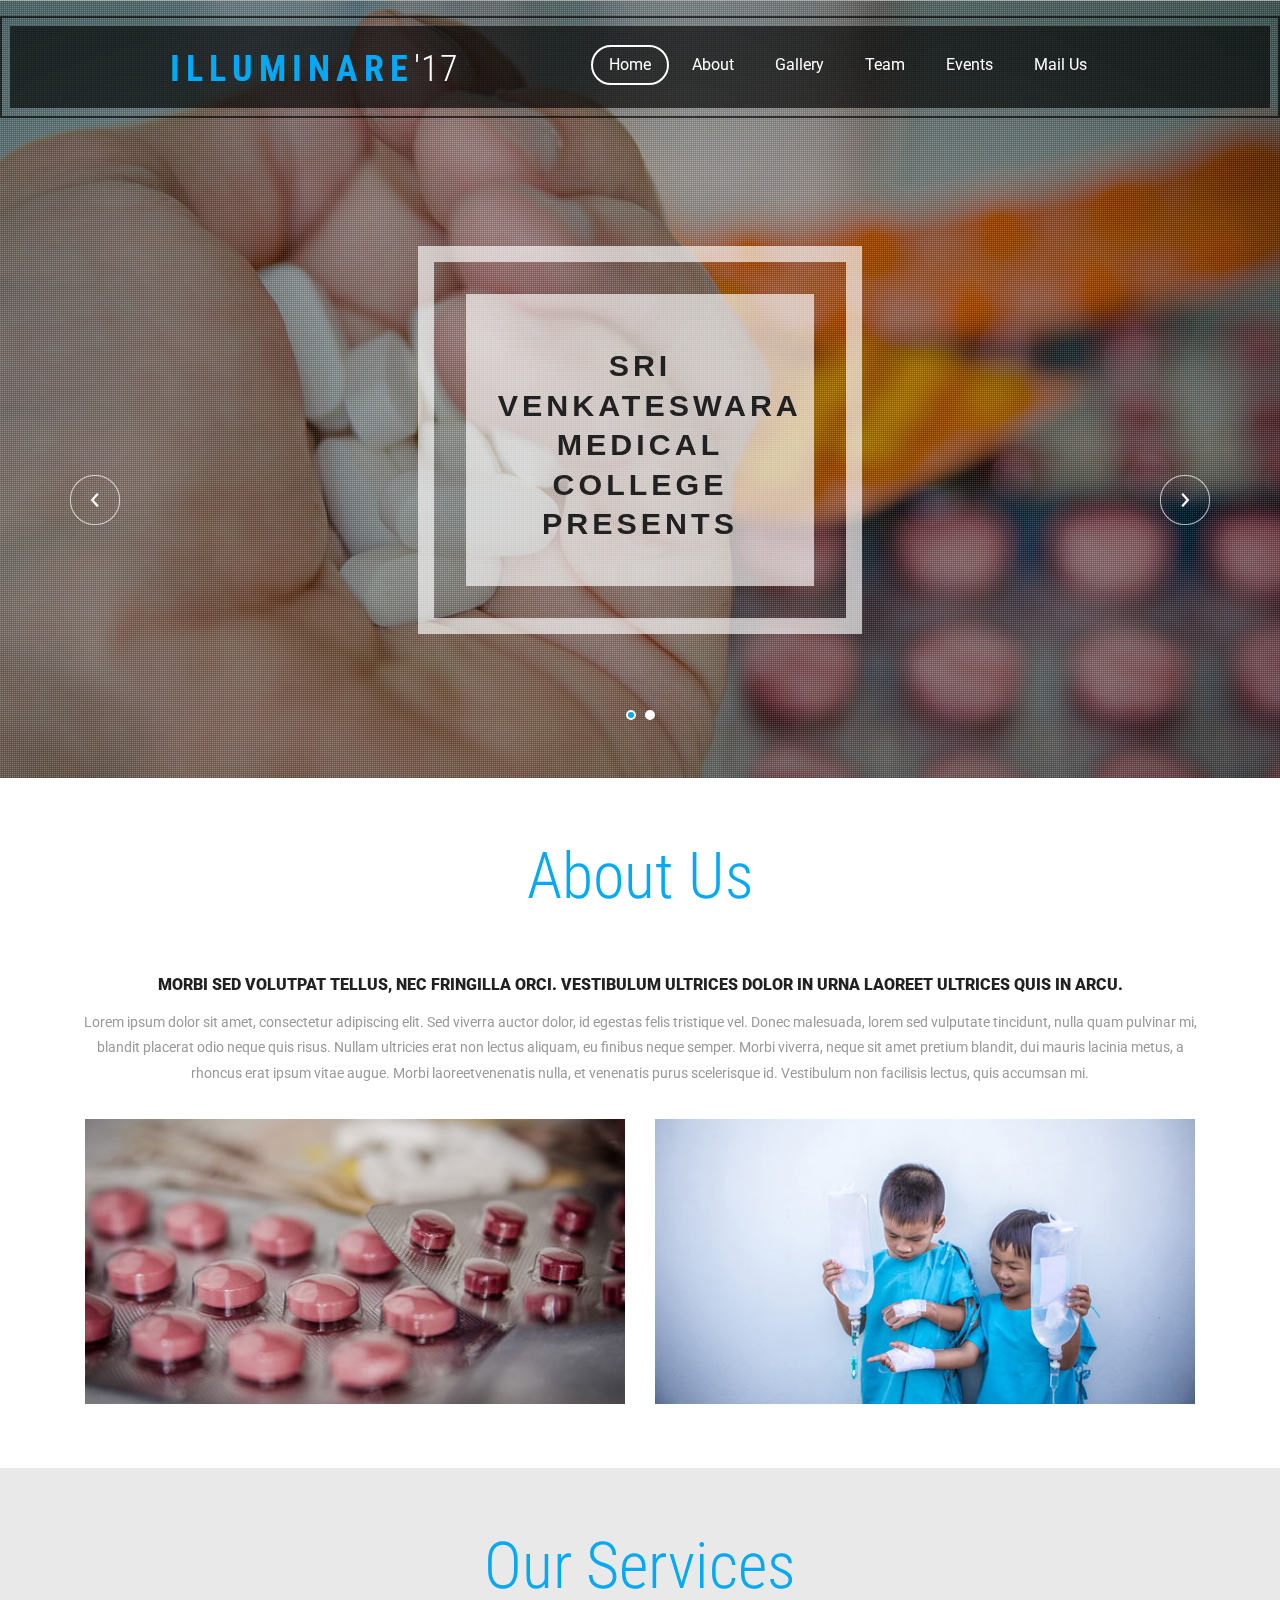
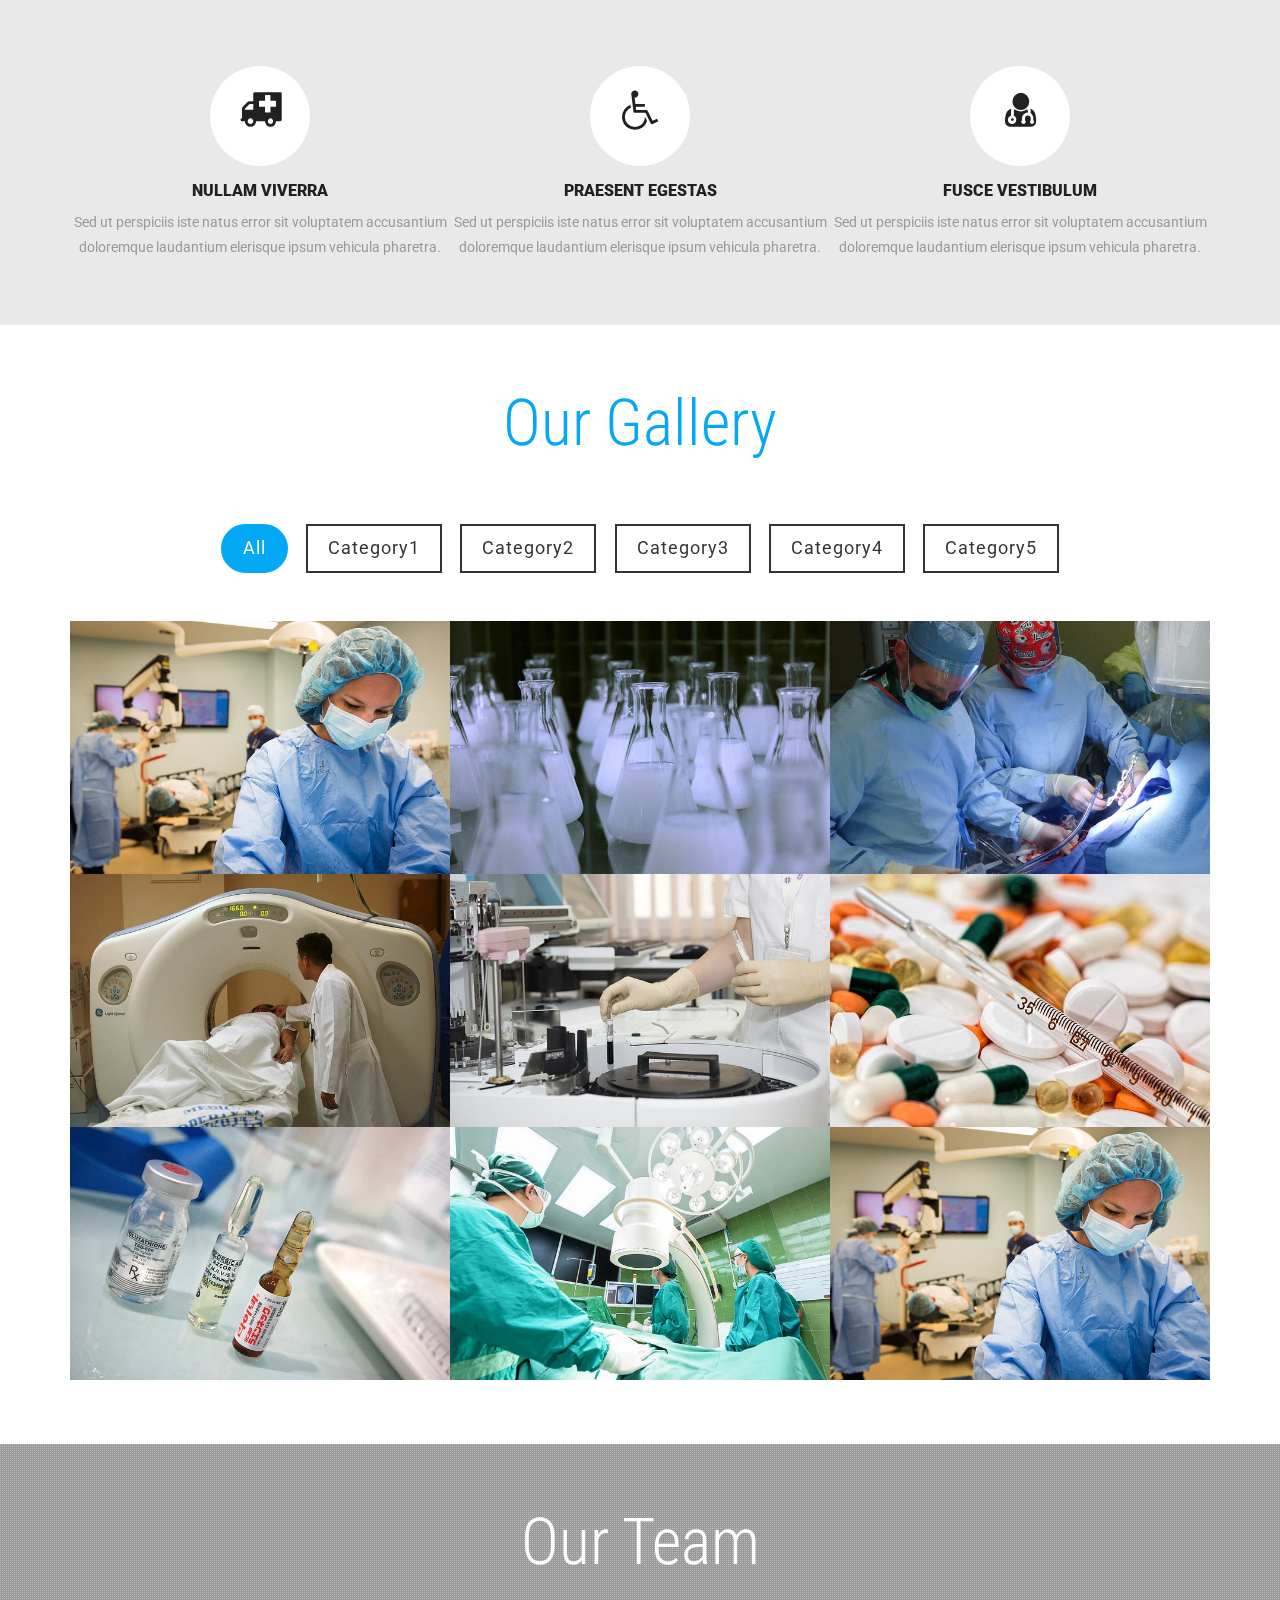
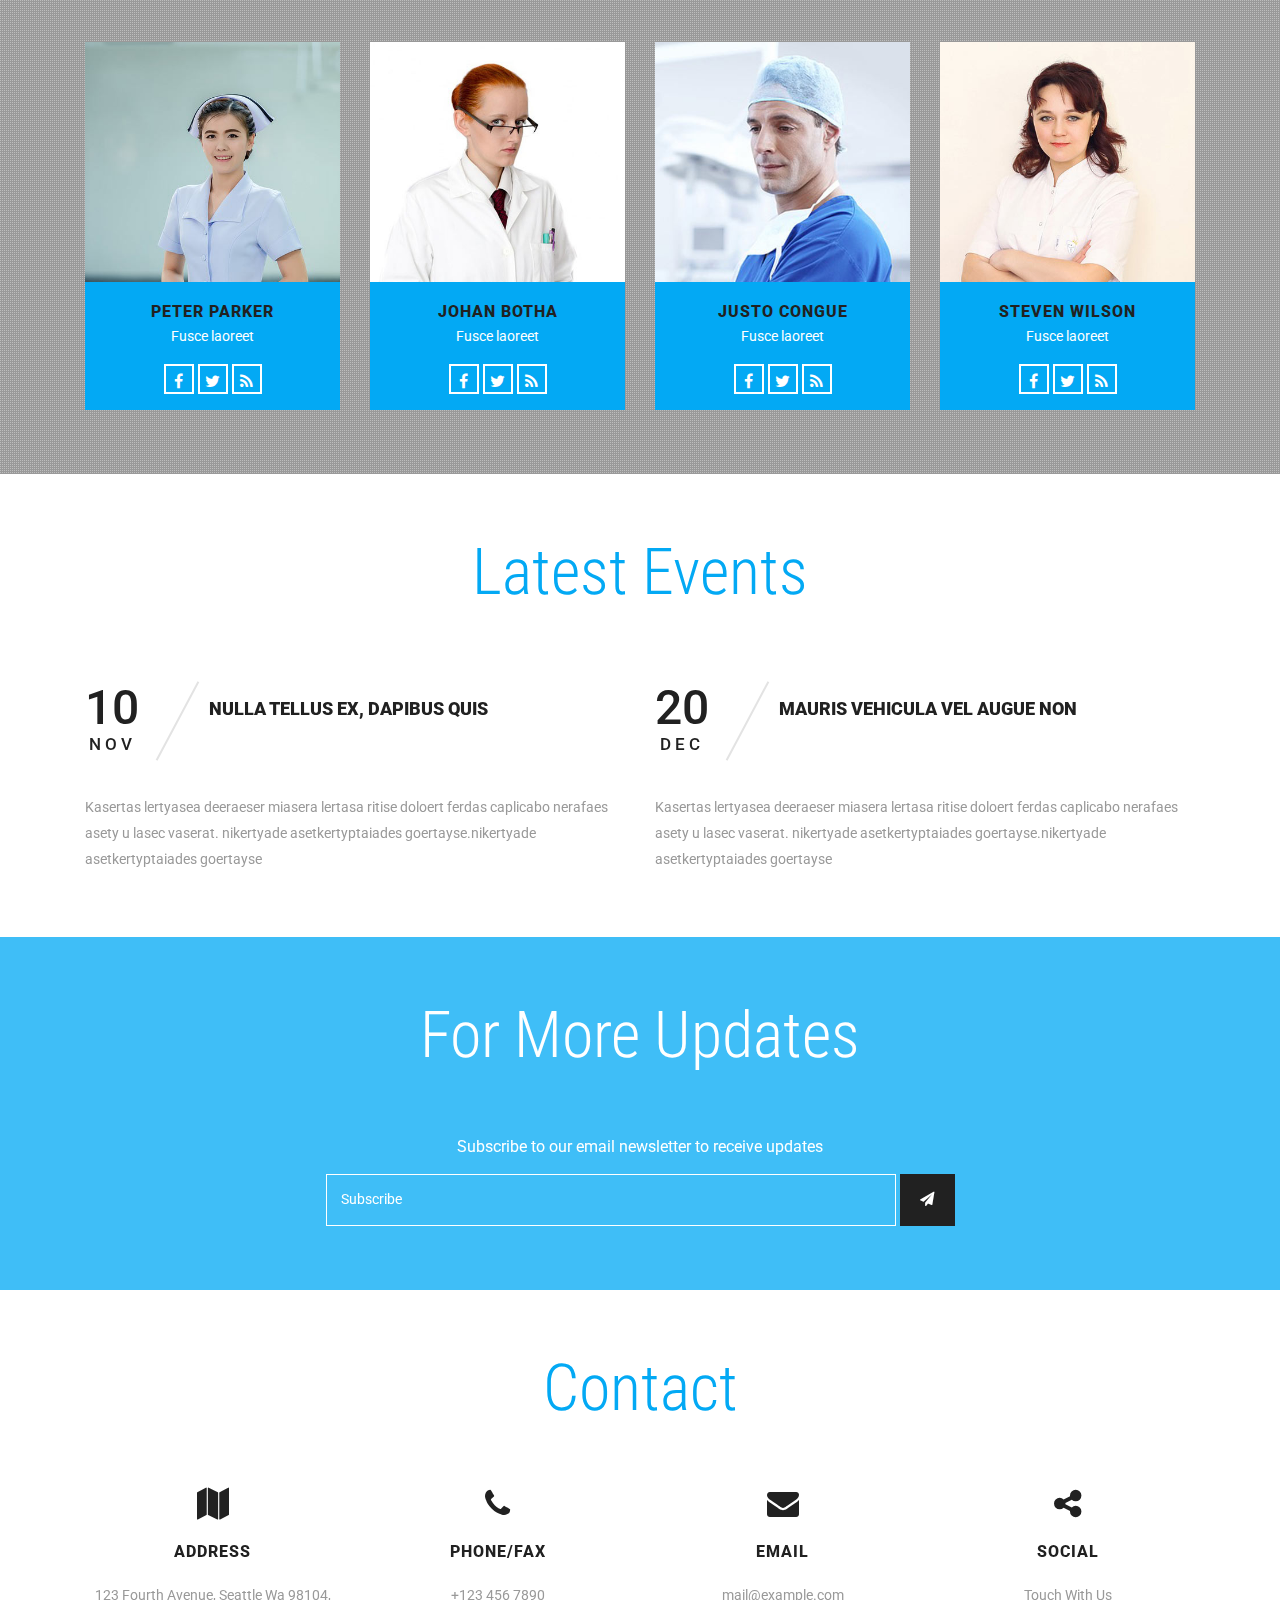
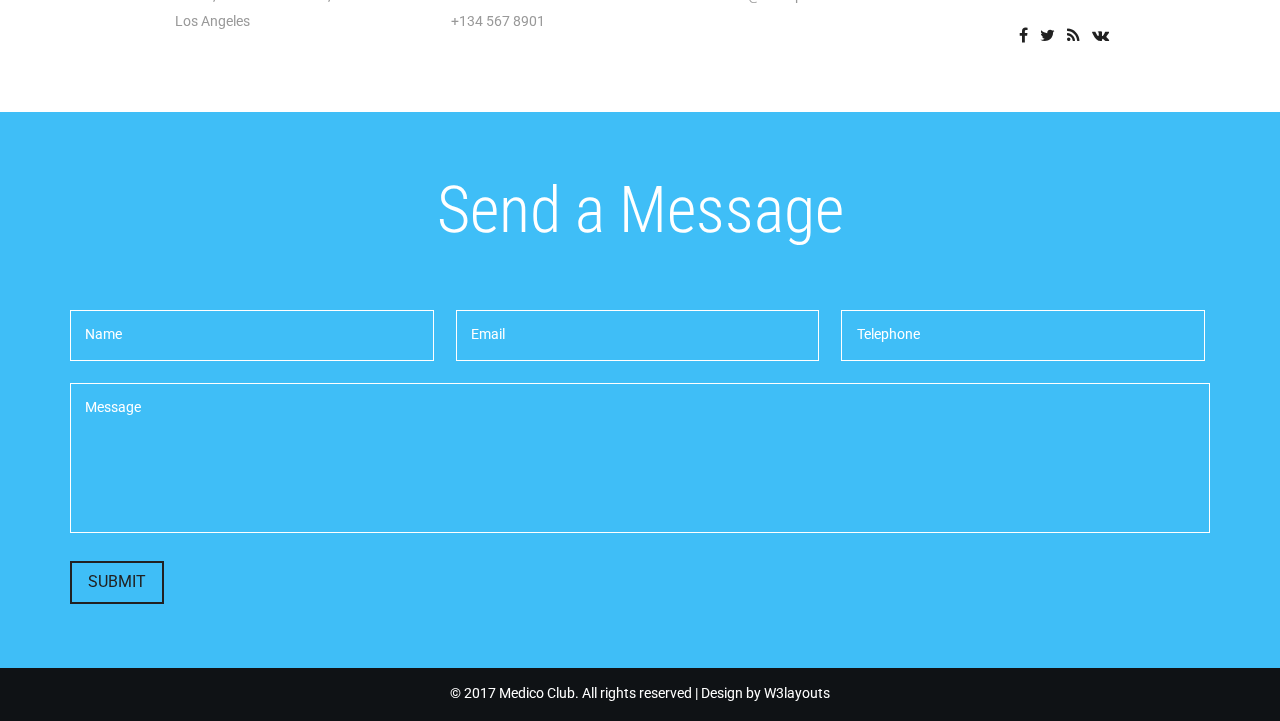
==== web/index.html @ c6ee00f0 "illuminare'17" ====
<!--A Design by W3layouts
Author: W3layout
Author URL: http://w3layouts.com
License: Creative Commons Attribution 3.0 Unported
License URL: http://creativecommons.org/licenses/by/3.0/
-->
<!DOCTYPE html>
<html lang="en">
<head>
<title>ILLUMINARE'17</title>
<meta name="viewport" content="width=device-width, initial-scale=1">
<meta charset="utf-8">
<meta name="keywords" content="ILLUMINARE'17, Bootstrap Web Templates, Flat Web Templates, Android Compatible web template, 
Smartphone Compatible web template, free webdesigns for Nokia, Samsung, LG, SonyEricsson, Motorola web design" />
<script type="application/x-javascript"> addEventListener("load", function() { setTimeout(hideURLbar, 0); }, false); function hideURLbar(){ window.scrollTo(0,1); } </script>
<!-- bootstrap-css -->
<link href="css/bootstrap.css" rel="stylesheet" type="text/css" media="all" />
<!--// bootstrap-css -->
<!-- css -->
<link rel="stylesheet" href="css/style.css" type="text/css" media="all" />
<!--// css -->
<!-- font-awesome icons -->
<link href="css/font-awesome.css" rel="stylesheet"> 
<!-- //font-awesome icons -->
<!-- portfolio -->	
<link rel="stylesheet" href="css/chocolat.css" type="text/css" media="all">
<!-- //portfolio -->	
<!-- font -->
<link href="//fonts.googleapis.com/css?family=Roboto:100,100i,300,300i,400,400i,500,500i,700,700i,900,900i" rel="stylesheet">
<link href='//fonts.googleapis.com/css?family=Roboto+Condensed:400,700italic,700,400italic,300italic,300' rel='stylesheet' type='text/css'>
<!-- //font -->
<script src="js/jquery-1.11.1.min.js"></script>
<script src="js/bootstrap.js"></script>
<script type="text/javascript">
	jQuery(document).ready(function($) {
		$(".scroll").click(function(event){		
			event.preventDefault();
			$('html,body').animate({scrollTop:$(this.hash).offset().top},1000);
		});
	});
</script> 

<!--[if lt IE 9]>
  <script src="https://oss.maxcdn.com/libs/html5shiv/3.7.0/html5shiv.js"></script>
<![endif]-->
</head>
<body>
	<!-- banner -->
	<div class="banner jarallax">
		<div class="agileinfo-dot">
			<div class="header-top">
				<div class="header">
					<div class="header-top-info">
						<nav class="navbar navbar-default">
							<!-- Brand and toggle get grouped for better mobile display -->
							<div class="navbar-header">
								<button type="button" class="navbar-toggle collapsed" data-toggle="collapse" data-target="#bs-example-navbar-collapse-1">
									<span class="sr-only">Toggle navigation</span>
									<span class="icon-bar"></span>
									<span class="icon-bar"></span>
									<span class="icon-bar"></span>
								</button>
								<div class="agileits-logo">
									<h1><a href="index.html">ILLUMINARE<span>'17</span></a></h1>
								</div>
							</div>

							<!-- Collect the nav links, forms, and other content for toggling -->
							<div class="collapse navbar-collapse nav-wil" id="bs-example-navbar-collapse-1">
								<nav>
									<ul class="nav navbar-nav">
										<li class="active"><a href="index.html">Home</a></li>
										<li><a href="#about" class="scroll">About</a></li>
										<li><a href="#gallery" class="scroll">Gallery</a></li>
										<li><a href="#team" class="scroll">Team</a></li>
										<li><a href="#events" class="scroll">Events</a></li>
										<li><a href="#mail" class="scroll">Mail Us</a></li>
									</ul>
								</nav>
							</div>
							<!-- /.navbar-collapse -->
						</nav>
					</div>
				</div>
			</div>
			<div class="w3layouts-banner-info">
				<div class="container">
					<div class="w3layouts-banner-slider">
						<div class="w3layouts-banner-top-slider">
							<div class="slider">
								<div class="callbacks_container">
									<ul class="rslides callbacks callbacks1" id="slider4">
										<li>
											<div class="w3ls-text">
												<div class="w3ls-text-info">
													<h3 style="font-size: 1.9em;
    font-family: 'Josefin Sans', sans-serif;
    text-transform: uppercase;
    color: #212121;
    font-weight: 700;
    letter-spacing: 4px;
    line-height: 1.3em;">Sri Venkateswara<br> Medical College<br> Presents</h3>
												</div>
											</div>
										</li>
										<li>
											<div class="w3ls-text">
												<div class="w3ls-text-info">
    
													<h2  style="font-size: 2.1em;
    font-family: 'Josefin Sans', sans-serif;
    text-transform: uppercase;
    color: #212121;
    font-weight: 700;
    letter-spacing: 4px;
    line-height: 1.3em;" >ILLUMINARE'17</h2><br><br><br>
													<h3  style="font-size: 1.6em;
    font-family: 'Josefin Sans', sans-serif;
    text-transform: uppercase;
    color: #212121;
    font-weight: 700;
    letter-spacing: 4px;
    line-height: 1.3em;">...Sculpting the better you</h3>
												</div>
											</div>
										</li>
									</ul>
								</div>
								<div class="clearfix"> </div>
								<script src="js/responsiveslides.min.js"></script>
								<script>
									// You can also use "$(window).load(function() {"
									$(function () {
									  // Slideshow 4
									  $("#slider4").responsiveSlides({
										auto: true,
										pager:true,
										nav:true,
										speed: 500,
										namespace: "callbacks",
										before: function () {
										  $('.events').append("<li>before event fired.</li>");
										},
										after: function () {
										  $('.events').append("<li>after event fired.</li>");
										}
									  });
								
									});
								 </script>
								<!--banner Slider starts Here-->
							</div>
						</div>
					</div>
				</div>
			</div>
		</div>
	</div>
	<!-- //banner -->
	<!-- welcome -->
	<div class="welcome" id="about">
		<div class="container">
			<div class="agileits-heading">
				<h2>About Us</h2> 
			</div>
			<div class="agileinfo-about-info">
				<h4>Morbi sed volutpat tellus, nec fringilla orci. Vestibulum ultrices dolor in urna laoreet ultrices quis in arcu.</h4>
				<p>Lorem ipsum dolor sit amet, consectetur adipiscing elit. Sed viverra auctor dolor, id egestas felis tristique vel. Donec malesuada, lorem sed vulputate tincidunt, nulla quam pulvinar mi, blandit placerat odio neque quis risus. Nullam ultricies erat non lectus aliquam, eu finibus neque semper. Morbi viverra, neque sit amet pretium blandit, dui mauris lacinia metus, a rhoncus erat ipsum vitae augue. Morbi laoreetvenenatis nulla, et venenatis purus scelerisque id. Vestibulum non facilisis lectus, quis accumsan mi.</p>
			</div>
			<div class="welcome-agileinfo">
				<div class="col-md-6 col-sm-6 col-xs-6 welcome-grids">
					<div class="view view-w3-agile">
						<img src="images/4.jpg" alt="" class="img-responsive" />
						<div class="agileits-w3layouts-mask">
							<h4>Lorem ipsum</h4>
							<p>Nullam ut nibh dapibus elit placerat ullamcorper</p>
						</div>
					</div>
				</div>
				<div class="col-md-6 col-sm-6 col-xs-6 welcome-grids">
					<div class="view view-w3-agile">
						<img src="images/5.jpg" alt="" class="img-responsive" />
						<div class="agileits-w3layouts-mask">
							<h4>Praesent egestas</h4>
							<p>Nullam ut nibh dapibus elit placerat ullamcorper</p>
						</div>
					</div>
				</div>
				<div class="clearfix"> </div>
			</div>
		</div>
	</div>
	<!-- //welcome -->
	<!-- services -->
	<div class="services" id="services">
		<div class="container">
			<div class="agileits-heading">
				<h3>Our Services</h3> 
			</div>
			<div class="specialty-grids-top">
				<div class="col-md-4 service-box" style="visibility: visible; -webkit-animation-delay: 0.4s;">
					<figure class="icon">
						<i class="fa fa-ambulance" aria-hidden="true"></i>
					</figure>
					<h5>Nullam viverra</h5>
					<p>Sed ut perspiciis iste natus error sit voluptatem accusantium doloremque laudantium elerisque ipsum vehicula pharetra.</p>
				</div>
				<div class="col-md-4 service-box">
					<figure class="icon">
						<i class="fa fa-wheelchair" aria-hidden="true"></i>
					</figure>
					<h5>Praesent egestas</h5>
					<p>Sed ut perspiciis iste natus error sit voluptatem accusantium doloremque laudantium elerisque ipsum vehicula pharetra.</p>
				</div>
				<div class="col-md-4 service-box">
					<figure class="icon">
						<i class="fa fa-user-md" aria-hidden="true"></i>					
					</figure>
					<h5>Fusce vestibulum</h5>
					<p>Sed ut perspiciis iste natus error sit voluptatem accusantium doloremque laudantium elerisque ipsum vehicula pharetra.</p>
				</div>
				<div class="clearfix"> </div>
			</div>
		</div>
	</div>
	<!-- //services -->
	<!-- portfolio -->
	<div class="portfolio" id="gallery">
		<div class="container">
			<div class="agileits-heading">
				<h3>Our Gallery</h3> 
			</div>
			<ul class="simplefilter w3layouts agileits">
				<li class="active w3layouts agileits" data-filter="all">All</li>
				<li class="w3layouts agileits" data-filter="1">Category1</li>
				<li class="w3layouts agileits" data-filter="2">Category2</li>
				<li class="w3layouts agileits" data-filter="3">Category3</li>
				<li class="w3layouts agileits" data-filter="4">Category4</li>
				<li class="w3layouts agileits" data-filter="5">Category5</li>
			</ul>

			<div class="filtr-container w3layouts agileits">

				<div class="filtr-item w3layouts agileits portfolio-t" data-category="1, 5" data-sort="Busy streets">
					<a href="images/p1.jpg" class="b-link-stripe w3layouts agileits b-animate-go thickbox">
						<figure>
							<img src="images/p1.jpg" class="img-responsive w3layouts agileits" alt="W3layouts Agileits">
							<figcaption>
								<h3>Medico <span>Club</span></h3>
							</figcaption>
						</figure>
					</a>
				</div>

				<div class="filtr-item w3layouts agileits" data-category="2, 5" data-sort="Luminous night">
					<a href="images/p2.jpg" class="b-link-stripe w3layouts agileits b-animate-go thickbox">
						<figure>
							<img src="images/p2.jpg" class="img-responsive w3layouts agileits" alt="W3layouts Agileits">
							<figcaption>
								<h3>Medico <span>Club</span></h3>
							</figcaption>
						</figure>
					</a>
				</div>

				<div class="filtr-item w3layouts agileits" data-category="1, 4" data-sort="City wonders">
					<a href="images/p3.jpg" class="b-link-stripe w3layouts agileits b-animate-go thickbox">
						<figure>
							<img src="images/p3.jpg" class="img-responsive w3layouts agileits" alt="W3layouts Agileits">
							<figcaption>
								<h3>Medico <span>Club</span></h3>
							</figcaption>
						</figure>
					</a>
				</div>

				<div class="filtr-item w3layouts agileits" data-category="3" data-sort="In production">
					<a href="images/p4.jpg" class="b-link-stripe w3layouts agileits b-animate-go thickbox">
						<figure>
							<img src="images/p4.jpg" class="img-responsive w3layouts agileits" alt="W3layouts Agileits">
							<figcaption>
								<h3>Medico <span>Club</span></h3>
							</figcaption>
						</figure>
					</a>
				</div>

				<div class="filtr-item w3layouts agileits" data-category="3, 4" data-sort="Industrial site">
					<a href="images/p5.jpg" class="b-link-stripe w3layouts agileits b-animate-go thickbox">
						<figure>
							<img src="images/p5.jpg" class="img-responsive w3layouts agileits" alt="W3layouts Agileits">
							<figcaption>
								<h3>Medico <span>Club</span></h3>
							</figcaption>
						</figure>
					</a>
				</div>

				<div class="filtr-item w3layouts agileits" data-category="2, 4" data-sort="Peaceful lake">
					<a href="images/p6.jpg" class="b-link-stripe w3layouts agileits b-animate-go thickbox">
						<figure>
							<img src="images/p6.jpg" class="img-responsive w3layouts agileits" alt="W3layouts Agileits">
							<figcaption>
								<h3>Medico <span>Club</span></h3>
							</figcaption>
						</figure>
					</a>
				</div>

				<div class="filtr-item w3layouts agileits" data-category="1, 5" data-sort="City lights">
					<a href="images/p7.jpg" class="b-link-stripe w3layouts agileits b-animate-go thickbox">
						<figure>
							<img src="images/p7.jpg" class="img-responsive w3layouts agileits" alt="W3layouts Agileits">
							<figcaption>
								<h3>Medico <span>Club</span></h3>
							</figcaption>
						</figure>
					</a>
				</div>

				<div class="filtr-item w3layouts agileits" data-category="2, 4" data-sort="Dreamhouse">
					<a href="images/p8.jpg" class="b-link-stripe w3layouts agileits b-animate-go thickbox">
						<figure>
							<img src="images/p8.jpg" class="img-responsive w3layouts agileits" alt="W3layouts Agileits">
							<figcaption>
								<h3>Medico <span>Club</span></h3>
							</figcaption>
						</figure>
					</a>
				</div>

				<div class="filtr-item w3layouts agileits" data-category="2, 4" data-sort="Dreamhouse">
					<a href="images/p1.jpg" class="b-link-stripe w3layouts agileits b-animate-go thickbox">
						<figure>
							<img src="images/p1.jpg" class="img-responsive w3layouts agileits" alt="W3layouts Agileits">
							<figcaption>
								<h3>Medico <span>Club</span></h3>
							</figcaption>
						</figure>
					</a>
				</div>
				<div class="clearfix"></div>
			</div>
		</div>
	</div>
	<!-- //portfolio -->
	<!-- team -->
	<div class="jarallax team" id="team">
		<div class="team-dot">
			<div class="container">
				<div class="agileits-heading team-heading">
					<h3>Our Team</h3>
				</div>
				<div class="agileits-team-grids">
					<div class="col-md-3 agileits-team-grid">
						<div class="team-info">
							<img src="images/t1.jpg" alt="">
							<div class="team-caption"> 
								<h4>Peter Parker</h4>
								<p>Fusce laoreet</p>
								<ul>
									<li><a href="#"><i class="fa fa-facebook"></i></a></li>
									<li><a href="#"><i class="fa fa-twitter"></i></a></li>
									<li><a href="#"><i class="fa fa-rss"></i></a></li>
								</ul>
							</div>
						</div>
					</div>
					<div class="col-md-3 agileits-team-grid">
						<div class="team-info">
							<img src="images/t2.jpg" alt="">
							<div class="team-caption"> 
								<h4>Johan Botha</h4>
								<p>Fusce laoreet</p>
								<ul>
									<li><a href="#"><i class="fa fa-facebook"></i></a></li>
									<li><a href="#"><i class="fa fa-twitter"></i></a></li>
									<li><a href="#"><i class="fa fa-rss"></i></a></li>
								</ul>
							</div>
						</div>
					</div>
					<div class="col-md-3 agileits-team-grid">
						<div class="team-info">
							<img src="images/t3.jpg" alt="">
							<div class="team-caption"> 
								<h4>Justo Congue</h4>
								<p>Fusce laoreet</p>
								<ul>
									<li><a href="#"><i class="fa fa-facebook"></i></a></li>
									<li><a href="#"><i class="fa fa-twitter"></i></a></li>
									<li><a href="#"><i class="fa fa-rss"></i></a></li>
								</ul>
							</div>
						</div>
					</div>
					<div class="col-md-3 agileits-team-grid">
						<div class="team-info">
							<img src="images/t4.jpg" alt="">
							<div class="team-caption"> 
								<h4>Steven Wilson</h4>
								<p>Fusce laoreet</p>
								<ul>
									<li><a href="#"><i class="fa fa-facebook"></i></a></li>
									<li><a href="#"><i class="fa fa-twitter"></i></a></li>
									<li><a href="#"><i class="fa fa-rss"></i></a></li>
								</ul>
							</div>
						</div>
					</div>
					<div class="clearfix"> </div>
				</div>
			</div>
		</div>
	</div>
	<!-- //team -->
	<!-- events -->
	<div class="w3-events" id="events"> 
		<div class="container">
			<div class="agileits-heading">
				<h3>Latest Events</h3>
			</div>
			<div class="events-info">
				<div class="col-md-6 event-grids">
					<div class="w3layouts-text">
						<h4>10<span>Nov</span></h4>
						<h6><a href="#" data-toggle="modal" data-target="#myModal">Nulla tellus ex, dapibus quis</a></h6>
						<div class="clearfix"> </div>
					</div>
					<p>Kasertas lertyasea deeraeser miasera lertasa ritise doloert ferdas caplicabo nerafaes asety u lasec vaserat. nikertyade asetkertyptaiades goertayse.nikertyade asetkertyptaiades goertayse</p>
				</div>
				<div class="col-md-6 event-grids">
					<div class="w3layouts-text">
						<h4>20<span>Dec</span></h4>
						<h6><a href="#" data-toggle="modal" data-target="#myModal">Mauris vehicula vel augue non</a></h6>
						<div class="clearfix"> </div>
					</div>
					<p>Kasertas lertyasea deeraeser miasera lertasa ritise doloert ferdas caplicabo nerafaes asety u lasec vaserat. nikertyade asetkertyptaiades goertayse.nikertyade asetkertyptaiades goertayse</p>
				</div>
				<div class="clearfix"> </div>
			</div>
		</div> 
	</div> 
	<!-- //events -->
	<!-- modal -->
	<div class="modal about-modal fade" id="myModal" tabindex="-1" role="dialog">
		<div class="modal-dialog" role="document">
			<div class="modal-content">
				<div class="modal-header"> 
					<button type="button" class="close" data-dismiss="modal" aria-label="Close"><span aria-hidden="true">&times;</span></button>						
					<h4 class="modal-title">Medico <span>Club</span></h4>
				</div> 
				<div class="modal-body">
					<div class="agileits-w3layouts-info">
						<img src="images/1.jpg" alt="" />
						<p>Duis venenatis, turpis eu bibendum porttitor, sapien quam ultricies tellus, ac rhoncus risus odio eget nunc. Pellentesque ac fermentum diam. Integer eu facilisis nunc, a iaculis felis. Pellentesque pellentesque tempor enim, in dapibus turpis porttitor quis. Suspendisse ultrices hendrerit massa. Nam id metus id tellus ultrices ullamcorper.  Cras tempor massa luctus, varius lacus sit amet, blandit lorem. Duis auctor in tortor sed tristique. Proin sed finibus sem</p>
					</div>
				</div>
			</div>
		</div>
	</div>
	<!-- //modal -->
	<!-- newsletter -->
	<div class="newsletter jarallax">
		<div class="w3-agile-newsletter">
			<div class="container">
				<div class="agileits-heading team-heading">
					<h3>For More Updates</h3>
				</div>
				<div class="newsletter-grids">
					<div class="newsletter-left">
						<p>Subscribe to our email newsletter to receive updates</p>
					</div>
					<div class="newsletter-right">
						<form action="#" method="post">
							<input type="text" placeholder="Subscribe" name="Subscribe" required="">
							<button class="btn1"><i class="fa fa-paper-plane" aria-hidden="true"></i></button>
						</form>
					</div>
				</div>
			</div>
		</div>
	</div>
	<!-- //newsletter -->
	<!-- contact -->
	<div class="contact" id="mail">
		<div class="container">
			<div class="agileits-heading">
				<h3>Contact</h3>
			</div>
			<div class="w3layouts-contact-grids">
				<div class="col-sm-3 w3layouts-contact-grid">
					<i class="fa fa-map" aria-hidden="true"></i>
					<h5>Address</h5>
					<p>123 Fourth Avenue, Seattle Wa 98104, Los Angeles</p>
				</div>
				<div class="col-sm-3 w3layouts-contact-grid">
					<i class="fa fa-phone" aria-hidden="true"></i>
					<h5>Phone/Fax</h5>
					<p>+123 456 7890</p>
					<p>+134 567 8901</p>
				</div>
				<div class="col-sm-3 w3layouts-contact-grid">
					<i class="fa fa-envelope" aria-hidden="true"></i>
					<h5>Email</h5>
					<p><a href="mailto:info@example.com"> mail@example.com</a></p>
				</div>
				<div class="col-sm-3 w3layouts-contact-grid">
					<i class="fa fa-share-alt" aria-hidden="true"></i>
					<h5>Social</h5>
					<p>Touch With Us</p>
					<div class="agileinfo-social-grids">
						<ul>
							<li><a href="#"><i class="fa fa-facebook"></i></a></li>
							<li><a href="#"><i class="fa fa-twitter"></i></a></li>
							<li><a href="#"><i class="fa fa-rss"></i></a></li>
							<li><a href="#"><i class="fa fa-vk"></i></a></li>
						</ul>
					</div>
				</div>
				<div class="clearfix"> </div>
			</div>
		</div>
	</div>
	<!-- //contact -->
	<!-- contact-info -->
	<div class="contact-info jarallax">
		<div class="contact-info-grids">
			<div class="container">
				<div class="agileits-heading team-heading">
					<h3>Send a Message</h3>
				</div>
				<div class="contact-form">
					<form action="#" method="post">
						<input type="text" placeholder="Name" required="">
						<input type="email" placeholder="Email" required="">
						<input type="text" placeholder="Telephone" required="">
						<textarea placeholder="Message" required=""></textarea>
						<input type="submit" value="SUBMIT">
					</form>
				</div>
			</div>
		</div>
	</div>
	<!-- //contact-info -->
	<!-- footer -->
	<footer>
		<div class="container">
			<div class="copyright">
				<p>© 2017 Medico Club. All rights reserved | Design by <a href="http://w3layouts.com">W3layouts</a></p>
			</div>
		</div>
	</footer>
	<!-- //footer -->
	<script src="js/jarallax.js"></script>
	<script src="js/SmoothScroll.min.js"></script>
	<script type="text/javascript">
		/* init Jarallax */
		$('.jarallax').jarallax({
			speed: 0.5,
			imgWidth: 1366,
			imgHeight: 768
		})
	</script>
	<script src="js/responsiveslides.min.js"></script>
	<script type="text/javascript" src="js/move-top.js"></script>
	<script type="text/javascript" src="js/easing.js"></script>
	<!-- here stars scrolling icon -->
	<script type="text/javascript">
		$(document).ready(function() {
			/*
				var defaults = {
				containerID: 'toTop', // fading element id
				containerHoverID: 'toTopHover', // fading element hover id
				scrollSpeed: 1200,
				easingType: 'linear' 
				};
			*/
								
			$().UItoTop({ easingType: 'easeOutQuart' });
								
			});
	</script>
	<!-- //here ends scrolling icon -->
	<!-- Tabs-JavaScript -->
	<script src="js/jquery.filterizr.js"></script>
		<script src="js/controls.js"></script>
		<script type="text/javascript">
			$(function() {
				$('.filtr-container').filterizr();
			});
		</script>
	<!-- //Tabs-JavaScript -->
	<!-- PopUp-Box-JavaScript -->
		<script src="js/jquery.chocolat.js"></script>
		<script type="text/javascript">
			$(function() {
				$('.filtr-item a').Chocolat();
			});
		</script>
	<!-- //PopUp-Box-JavaScript -->
</body>	
</html>
---- web/css/style.css ----
/*--A Design by W3layouts 
Author: W3layout
Author URL: http://w3layouts.com
License: Creative Commons Attribution 3.0 Unported
License URL: http://creativecommons.org/licenses/by/3.0/
--*/
body a{
  transition: 0.5s all;
  -webkit-transition: 0.5s all;
  -o-transition: 0.5s all;
  -moz-transition: 0.5s all;
  -ms-transition: 0.5s all;
}
html, body{
    font-size: 100%;
	font-family: 'Roboto', sans-serif;
}
body{
	background:#FFFFFF;
}
.banner{
	background: url(../images/3.jpg) no-repeat 0px 0px;
    background-size: cover;
}
.agileinfo-dot{
	background: url(../images/dott.png)repeat 0px 0px;
    background-size: 2px;
    -webkit-background-size: 2px;
    -moz-background-size: 2px;
    -o-background-size: 2px;
    -ms-background-size: 2px;
	padding: 1em 0;
}
.jarallax {
    position: relative;
    background-size: cover;
    background-repeat: no-repeat;
    background-position: 50% 50%;
}
/*-- banner --*/
/*-- header --*/
.header-top {
    border: solid 2px rgba(0, 0, 0, 0.65);
    padding: .5em;
}
.header {
    background: rgba(0, 0, 0, 0.65);
    padding: 1em 0;
}
.header-top-info{
	padding: 0 10em;
}
.agileits-logo {
    margin: .5em 0 0 0;
}
.agileits-logo h1{
	margin:0;
}
.agileits-logo h1 a{
	font-size: 1em;
    text-transform: uppercase;
    color: #03A9F4;
    text-decoration: none;
    font-weight: 700;
    font-family: 'Roboto Condensed', sans-serif;
    letter-spacing: 6px;
    padding: 0;
}
.agileits-logo h1 a span{
    text-transform: capitalize;
    letter-spacing: 1px;
    font-weight: 300;
    color: #FFFFFF;
}
.navbar-default {
    background: none;
    border: none;
}
.navbar {
    margin-bottom: 0;
}
.navbar-collapse {
    padding: 0;
    box-shadow: none;
}
.navbar-default .navbar-brand {
    color: #fff;
}
.navbar-nav {
    float: right;
    margin: .2em 0 0 0;
}
.navbar-default .navbar-nav > li > a {
    color: #fff;
    border: solid 2px rgba(255, 255, 255, 0);
}
.navbar-default .navbar-nav > li > a:hover, .navbar-default .navbar-nav > li > a:focus {
    color: #ffffff;
	border: solid 2px #ffffff;
    background: none;
    border-radius: 20px;
}
.navbar-default .navbar-brand:hover, .navbar-default .navbar-brand:focus {
    color: #ffffff;
}
.navbar-nav > li > a {
	font-size: 1em;
    padding: .5em 1em;
    margin-right: 5px;
}
.navbar-default .navbar-nav > .active > a, .navbar-default .navbar-nav > .active > a:hover, .navbar-default .navbar-nav > .active > a:focus {
    color: #ffffff;
    border: solid 2px #ffffff;
    background: none;
    border-radius: 20px;
}
/*-- //header --*/
/*--slider--*/
#slider2,
#slider3 {
  box-shadow: none;
  -moz-box-shadow: none;
  -webkit-box-shadow: none;
  margin: 0 auto;
}
.rslides_tabs li:first-child {
  margin-left: 0;
}
.rslides_tabs .rslides_here a {
  background: rgba(255,255,255,.1);
  color: #fff;
  font-weight: bold;
}
.events {
  list-style: none;
}
.callbacks_container {
  position: relative;
  float: left;
  width: 100%;
}
.callbacks {
  position: relative;
  list-style: none;
  overflow: hidden;
  width: 100%;
  padding: 0;
  margin: 0;
}
.callbacks li {
  position: absolute;
  width: 100%;
}
.callbacks img {
  position: relative;
  z-index: 1;
  height: auto;
  border: 0;
}
.callbacks .caption {
	display: block;
	position: absolute;
	z-index: 2;
	font-size: 20px;
	text-shadow: none;
	color: #fff;
	left: 0;
	right: 0;
	padding: 10px 20px;
	margin: 0;
	max-width: none;
	top: 10%;
	text-align: center;
}
.callbacks_nav {
    position: absolute;
    -webkit-tap-highlight-color: rgba(0,0,0,0);
    bottom: 109px;
    left: 0;
    z-index: 3;
    text-indent: -9999px;
    overflow: hidden;
    text-decoration: none;
    width: 50px;
    height: 50px;
    background: transparent url(../images/arrows.png) no-repeat left top;
}
.callbacks_nav.next {
    left: auto;
    background-position: right top;
    right: 0;
 }
 .callbacks_nav.prev {
    right: auto;
    background-position: left top;
    left: 0;
}
#slider3-pager a {
  display: inline-block;
}
#slider3-pager span{
  float: left;
}
#slider3-pager span{
	width:100px;
	height:15px;
	background:#fff;
	display:inline-block;
	border-radius:30em;
	opacity:0.6;
}
#slider3-pager .rslides_here a {
  background: #FFF;
  border-radius:30em;
  opacity:1;
}
#slider3-pager a {
  padding: 0;
}
#slider3-pager li{
	display:inline-block;
}
.rslides {
  position: relative;
  list-style: none;
  overflow: hidden;
  width: 100%;
  padding: 0;
}
.rslides li {
  -webkit-backface-visibility: hidden;
  position: absolute;
  display:none;
  width: 100%;
  left: 0;
  top: 0;
}
.rslides li{
  position: relative;
  display: block;
  float: left;
}
.rslides img {
  height: auto;
  border: 0;
  }
.callbacks_tabs{
    list-style: none;
    position: absolute;
    top: 116%;
    left: 48%;
    padding: 0;
    margin: 0;
    display: block;
    z-index: 999;
}
.slider-top span{
	font-weight:600;
}
.callbacks_tabs li{
    display: inline-block;
    margin: 0;
}
/*----*/
.callbacks_tabs a{
 visibility: hidden;
}
.callbacks_tabs a:after {
    content: "\f111";
    font-size: 0;
    font-family: FontAwesome;
    visibility: visible;
    display: block;
    height: 10px;
    width: 10px;
    display: inline-block;
    background: #ffffff;
    border: 2px solid #ffffff;
    border-radius: 50%;
    -webkit-border-radius: 50%;
    -o-border-radius: 50%;
    -moz-border-radius: 50%;
    -ms-border-radius: 50%;
}
.callbacks_here a:after{
	background: #03A9F4;
    border: 2px solid #ffffff;
}
/*-- //slider --*/
/*-- w3layouts-banner-info --*/
.w3layouts-banner-info {
    padding: 8em 0;
}
.w3ls-text{
    padding: 2em;
    width: 39%;
    margin: 0 auto;
    text-align: center;
    border: solid 16px rgba(255, 255, 255, 0.65);
}
.w3ls-text-info{
    padding: 1em;
    margin: 0 auto;
    text-align: center;
    border: solid 16px rgba(255, 255, 255, 0);
    background: rgba(255, 255, 255, 0.65);
}
.w3ls-text-info h2{
    margin: 0;
    font-size: 3em;
    font-family: 'Josefin Sans', sans-serif;
    text-transform: uppercase;
    color: #212121;
    font-weight: 700;
    letter-spacing: 4px;
    line-height: 1.3em;
}
.w3ls-text-info h2 span{
	display:block;
}
/*-- //w3layouts-banner-info --*/
/*-- welcome --*/
.welcome,.services,.portfolio,.team-dot,.w3-events,.newsletter,.contact,.contact-info{
    padding: 4em 0;
}
.agileits-heading h2,.agileits-heading h3{
    color: #03A9F4;
    font-size: 4em;
    margin: 0;
    font-weight: 300;
    text-align: center;
    font-family: 'Roboto Condensed', sans-serif;
}
.agileinfo-about-info{
	text-align:center;
	margin:4em 0 0 0;
}
.agileinfo-about-info h4{
    font-size: 1em;
    color: #212121;
    margin-top: 1em;
    font-weight: 900;
    text-transform: uppercase;
    margin: 0 0 1em 0;
}
.agileinfo-about-info p{
    color: #999999;
    font-size: .9em;
    margin: 0;
    line-height: 1.8em;
}
.view {
    overflow: hidden;
    position: relative;
    margin-top: 2em;
}
.view .agileits-w3layouts-mask, .view .content {
    width: 100%;
    position: absolute;
    overflow: hidden;
    padding: 5em 0;
}
.view img {
   display: block;
   position: relative;
}
.view h4 {
	text-transform: capitalize;
    color: #fff;
    text-align: center;
    position: relative;
    font-size: 3em;
    letter-spacing: 2px;
    margin: 0;
    font-family: 'Roboto Condensed', sans-serif;
}
.view p {
    font-size: 1em;
    position: relative;
    color: #fff !important;
    padding: 1em 0 0;
    text-align: center;
    margin: 0;
}
.view-w3-agile .agileits-w3layouts-mask {
   background-color:rgba(0, 0, 0, 0.67);
   top: -200px;
   -ms-filter: "progid: DXImageTransform.Microsoft.Alpha(Opacity=0)";
   filter: alpha(opacity=0);
   opacity: 0;
   -webkit-transition: all 0.3s ease-out 0.5s;
   -moz-transition: all 0.3s ease-out 0.5s;
   transition: all 0.3s ease-out 0.5s;
}
.view-w3-agile h4 {
   -webkit-transform: translateY(-200px);
   -moz-transform: translateY(-200px);
   -o-transform: translateY(-200px);
   -ms-transform: translateY(-200px);
   transform: translateY(-200px);
   -webkit-transition: all 0.2s ease-in-out 0.1s;
   -moz-transition: all 0.2s ease-in-out 0.1s;
   transition: all 0.2s ease-in-out 0.1s;
}
.view-w3-agile p {
   color: #333;
   -webkit-transform: translateY(-200px);
   -moz-transform: translateY(-200px);
   -o-transform: translateY(-200px);
   -ms-transform: translateY(-200px);
   transform: translateY(-200px);
   -webkit-transition: all 0.2s ease-in-out 0.2s;
   -moz-transition: all 0.2s ease-in-out 0.2s;
   -o-transition: all 0.2s ease-in-out 0.2s;
   -ms-transition: all 0.2s ease-in-out 0.2s;
   transition: all 0.2s ease-in-out 0.2s;
}
.view-w3-agile:hover .agileits-w3layouts-mask {
   -ms-filter: "progid: DXImageTransform.Microsoft.Alpha(Opacity=100)";
   filter: alpha(opacity=100);
   opacity: 1;
   top: 0px;
   -webkit-transition-delay: 0s;
   -moz-transition-delay: 0s;
   transition-delay: 0s;
   -webkit-animation: bounceY 0.9s linear;
   -moz-animation: bounceY 0.9s linear;
   -ms-animation: bounceY 0.9s linear;
   animation: bounceY 0.9s linear;
   height: 100%;
}
.view-w3-agile:hover h4 {
   -webkit-transform: translateY(0px);
   -moz-transform: translateY(0px);
   -o-transform: translateY(0px);
   -ms-transform: translateY(0px);
   transform: translateY(0px);
   -webkit-transition-delay: 0.4s;
   -moz-transition-delay: 0.4s;
   -o-transition-delay: 0.4s;
   -ms-transition-delay: 0.4s;
   transition-delay: 0.4s;
}
.view-w3-agile:hover p {
   -webkit-transform: translateY(0px);
   -moz-transform: translateY(0px);
   -o-transform: translateY(0px);
   -ms-transform: translateY(0px);
   transform: translateY(0px);
   -webkit-transition-delay: 0.2s;
   -moz-transition-delay: 0.2s;
   -o-transition-delay: 0.2s;
   -ms-transition-delay: 0.2s;
   transition-delay: 0.2s;
}
@keyframes bounceY {
    0% { transform: translateY(-205px);}
    40% { transform: translateY(-100px);}
    65% { transform: translateY(-52px);}
    82% { transform: translateY(-25px);}
    92% { transform: translateY(-12px);}
    55%, 75%, 87%, 97%, 100% { transform: translateY(0px);}
}
@-moz-keyframes bounceY {
    0% { -moz-transform: translateY(-205px);}
    40% { -moz-transform: translateY(-100px);}
    65% { -moz-transform: translateY(-52px);}
    82% { -moz-transform: translateY(-25px);}
    92% { -moz-transform: translateY(-12px);}
    55%, 75%, 87%, 97%, 100% { -moz-transform: translateY(0px);}
}
@-webkit-keyframes bounceY {
    0% { -webkit-transform: translateY(-205px);}
    40% { -webkit-transform: translateY(-100px);}
    65% { -webkit-transform: translateY(-52px);}
    82% { -webkit-transform: translateY(-25px);}
    92% { -webkit-transform: translateY(-12px);}
    55%, 75%, 87%, 97%, 100% { -webkit-transform: translateY(0px);}
}
/*-- //welcome --*/
/*-- services --*/
.services{
	background: #e9e9e9;
}
.specialty-grids-top,.agileits-team-grids,.events-info,.newsletter-grids,.w3layouts-contact-grids,.contact-form{
	margin: 4em 0 0 0;
}
.service-box {
	background: none;
	border: none;
	box-shadow: none;
	border-radius: 0;
	padding: 0;
	overflow: visible;
	text-align: center;
}
.service-box .icon {
    width: 100px;
    height: 100px;
    border-radius: 50%;
    background: #ffffff;
    margin: 0 auto;
    text-align: center;
    position: relative;
}
.icon i.fa{
	color:#212121;
	font-size:1.5em;
}
.service-box .icon img {
  position: relative;
  z-index: 100;
  transition: all 0.3s ease 0s;
}
.service-box .icon:before {
    content: '';
    width: 102%;
    height: 102%;
    border-radius: 50%;
    background: #03A9F4;
    position: absolute;
    top: -1px;
    left: -1px;
    z-index: 10;
    -webkit-transform: scale(0);
    -moz-transform: scale(0);
    -ms-transform: scale(0);
    -o-transform: scale(0);
    transform: scale(0);
    transition: all 0.3s ease 0s;
}
.service-box:hover .icon img {
  -webkit-transform: scale(0.9);
  -moz-transform: scale(0.9);
  -ms-transform: scale(0.9);
  -o-transform: scale(0.9);
  transform: scale(0.9);
}
.service-box:hover .icon:before {
  -webkit-transform: scale(1);
  -moz-transform: scale(1);
  -ms-transform: scale(1);
  -o-transform: scale(1);
  transform: scale(1);
}
.service-box:hover .icon i.fa{
	color:#FFFFFF;
}
.service-box h5 {
    font-size: 1em;
    color: #212121;
    margin-top: 1em;
    font-weight: 900;
    text-transform: uppercase;
}
.service-box p {
    color: #999999;
    font-size: .9em;
    line-height: 1.8em;
    margin: 0;
}
.icon i.fa{
    position: relative;
    display: block;
    color: #212121;
    font-size: 2.5em;
    font-style: normal;
    font-weight: normal;
    text-align: center;
    line-height: 1;
    padding: .6em 0 0 0;
    -webkit-font-smoothing: antialiased;
    -moz-osx-font-smoothing: grayscale;
    z-index: 999;
}
.specialty-button{
	margin-top:3em;
}
/*-- //services --*/
/*-- portfolio --*/
.filtr-item {
	padding: 0;
	width: 33.3335%;
	float: left;
}
.filtr-container {
	width: 100%;
}
.item-desc {
	background-color: rgba(0,0,0,0.5);
	color: white;
	position: absolute;
	text-transform: uppercase;
	text-align: center;
	z-index: 1;
}
.simplefilter li, .multifilter li, .sortandshuffle li {
	color: #333;
	cursor: pointer;
	display: inline-block;
	padding: 10px 20px;
	font-size: 1.1em;
	margin: 0 0.4em;
	letter-spacing: 1px;
}
.simplefilter li {
	border: 2px solid #333;
}
.simplefilter li.active {
    border: 2px solid #03a9f4;
    color: #ffffff;
    background: #03A9F4;
	-webkit-border-radius:30px;
	-moz-border-radius:30px;
	-o-border-radius:30px;
	-ms-border-radius:30px;
}
select {
	padding: 1rem 1rem;
	text-transform: uppercase;
}
.sortandshuffle .shuffle-btn {
	background-color: #dec800;
}
.sortandshuffle .sort-btn {
	background-color: #de0000;
}
.sortandshuffle .sort-btn.active {
	background-color: #9d0000;
}

.filtr-item {
	transform: scale(1) translate3d(0px, 0px, 0px);
	-o-transform: scale(1) translate3d(0px, 0px, 0px);
	transition: all 0.5s ease-out 0ms;
	-o-transition: all 0.5s ease-out 0ms;
	transform-style: preserve-3d;
	-o-transform-style: preserve-3d;
}
ul.simplefilter {
	text-align: center;
    margin: 4em 0 3em;
    padding: 0;
}
@media screen and (max-width:991px) {
	.filtr-item {
		float: left;
		width: 33.33%;
	}
	.simplefilter li, .multifilter li, .sortandshuffle li {
		padding: 10px 13px;
		font-size: 1em;
	}
}
@media screen and (max-width:768px) {
	.filtr-item {
		float: left;
		width: 50%;
	}
	.simplefilter li, .multifilter li, .sortandshuffle li {
		padding: 8px 10px;
		font-size: 0.9em;
		letter-spacing: 0px;
	}
}
@media screen and (max-width:600px) {
	.filtr-item {
		padding: 0em;
	}
	ul.simplefilter {
		margin-bottom: 0em;
	}
	.simplefilter li, .multifilter li, .sortandshuffle li {
		margin-bottom: 1em;
	}
}
@media screen and (max-width:414px) {
	ul.simplefilter {
		margin-bottom: 0em;
	}
	.filtr-item {
		width: 100%;
	}
	.simplefilter li, .multifilter li, .sortandshuffle li {
		padding: 4px 4px;
		font-size: 0.8em;
		letter-spacing: 0px;
		margin-bottom: 1em;
	}
}
.portfolio figure {
	margin: 0;
	padding: 0;
	position: relative;
	display: block;
	cursor: pointer;
	overflow: hidden;
}
.portfolio figure:hover figcaption {
	-ms-filter: progid:DXImageTransform.Microsoft.Alpha(Opacity=100);
	filter: alpha(opacity=100);
	opacity: 1;
	-webkit-transform: rotate(0);
	-moz-transform: rotate(0);
	-o-transform: rotate(0);
	-ms-transform: rotate(0);
	transform: rotate(0);
	top: 0;
}
.portfolio figcaption {
	-ms-filter: progid:DXImageTransform.Microsoft.Alpha(Opacity=0);
	filter: alpha(opacity=0);
	opacity: 0;
	position: absolute;
	height: 100%;
	width: 100%;
	top: -100%;
	background: rgba(0,0,0,.5);
	color: #fff;
	-webkit-transition: all .5s ease;
	-moz-transition: all .5s ease;
	-o-transition: all .5s ease;
	-ms-transition: all .5s ease;
	transition: all .5s ease;
	-webkit-transition-delay: .5s;
	-moz-transition-delay: .5s;
	-o-transition-delay: .5s;
	-ms-transition-delay: .5s;
	transition-delay: .5s;
	-webkit-transform: rotate(360deg);
	-moz-transform: rotate(360deg);
	-o-transform: rotate(360deg);
	-ms-transform: rotate(360deg);
	transform: rotate(360deg);
}
.portfolio figcaption h3 {
    color: #FFF;
    text-align: center;
    margin-bottom: 0;
    font-size: 2em;
    letter-spacing: 3px;
    font-weight: 700;
	font-family: 'Roboto Condensed', sans-serif;
    text-transform: uppercase;
    position: relative;
    margin-top: 105px;
    -webkit-transition: all .5s;
    -moz-transition: all .5s;
    -o-transition: all .5s;
    -ms-transition: all .5s;
    transition: all .5s;
    -webkit-transition-delay: 1s;
    -moz-transition-delay: 1s;
    -o-transition-delay: 1s;
    -ms-transition-delay: 1s;
    transition-delay: 1s;
}
.portfolio figcaption h3 span{
	text-transform: capitalize;
    letter-spacing: 1px;
    font-weight: 300;
}
.portfolio figure:hover h3 {
	left: 0;
}
.portfolio figcaption a {
	color: #fff;
	border: 2px solid #fff;
	padding: 4px 10px;
	text-decoration: none;
}
.portfolio figcaption a:hover {
	color: #4f5856;
	background: #fff;
}
/*-- //portfolio --*/
/*-- team --*/
.team{
	background:url(../images/bg.jpg) no-repeat 0px 0px;
	background-size:cover;
}
.team-dot {
    background: url(../images/dott.png)repeat 0px 0px;
    background-size: 2px;
    -webkit-background-size: 2px;
    -moz-background-size: 2px;
    -o-background-size: 2px;
    -ms-background-size: 2px;
}
.jarallax {
    position: relative;
    background-size: cover;
    background-repeat: no-repeat;
    background-position: 50% 50%;
}
.team-heading h3{
	color:#FFFFFF;
}
.team-heading h4{
    color: rgba(255, 255, 255, 0.47);
}
.team-info{
    position: relative;
    overflow: hidden;	
}
.team-info img{
	width:100%;
}
.team-caption h4{
    margin:0;
    color: #212121;
    font-size: 1em;
    text-transform: uppercase;
    line-height: 1.8em;
    font-weight: 800;
    letter-spacing: 1px;
}
.team-caption p{
	color: #FFFFFF;
    font-size: .9em;
    margin: 0;
}
.team-caption ul{
    padding: 0;
    margin: 1em 0 0 0;
}
.team-caption ul li{
    display: inline-block;
}
.team-caption ul li a {
	color: #333;
    text-align: center;
}
.team-caption ul li a i.fa.fa-facebook{
    height: 30px;
    width: 30px;
    line-height: 30px;
    border: solid 2px #FFF;
    background: none;
    color: #FFF;
    transition: 0.5s all;
    -webkit-transition: 0.5s all;
    -moz-transition: 0.5s all;
    -o-transition: 0.5s all;
    -ms-transition: 0.5s all;
}
.team-caption ul li a i.fa.fa-facebook:hover {
    background: #3b5998;
}
.team-caption ul li a i.fa.fa-twitter{
    height: 30px;
    width: 30px;
    line-height: 30px;
    border: solid 2px #FFF;
    background: none;
    color: #FFF;
    transition: 0.5s all;
    -webkit-transition: 0.5s all;
    -moz-transition: 0.5s all;
    -o-transition: 0.5s all;
    -ms-transition: 0.5s all;
}
.team-caption ul li a i.fa.fa-twitter:hover{
	background: #55acee;
}
.team-caption ul li a i.fa.fa-rss{
    height: 30px;
    width: 30px;
    line-height: 30px;
    border: solid 2px #FFF;
    background: none;
    color: #FFF;
    transition: 0.5s all;
    -webkit-transition: 0.5s all;
    -moz-transition: 0.5s all;
    -o-transition: 0.5s all;
    -ms-transition: 0.5s all;
}
.team-caption ul li a i.fa.fa-rss:hover{
	background: #f26522;
}
.team-caption {
    background: #03a9f4;
    padding: 1em;
    position: absolute;
    left: 0;
    bottom: 0;
    text-align: center;
    width: 100%;
    -webkit-transition: .5s all;
    transition: .5s all;
    -moz-transition: .5s all;
}
.team-info:hover .team-caption{
    background-color: transparent;
    top: 50%;
    transform: translate(0%, -50%);
    -webkit-transform: translate(0%, -50%);
    -moz-transform: translate(0%, -50%);
    -ms-transform: translate(0%, -50%);
    bottom: auto;
}
.team-info:hover .team-caption h4{
	color:#FFFFFF;
}
.team-info:before {
    background-color: rgba(0,0,0,0.85);
    border: 3px solid #03a9f4;
    bottom: 0;
    content: "";
    display: inline-block;
    left: 0;
    position: absolute;
    right: 0;
    top: 0;
    opacity: 0;
    -webkit-transition: all 0.5s ease 0s;
    -moz-transition: all 0.5s ease 0s;
    -o-transition: all 0.5s ease 0s;
    transition: all 0.5s ease 0s;
}
.team-info:hover:before {
    opacity: 1;
}
/*-- //team --*/
/*-- events --*/
.events {

}
.w3layouts-text {
  padding:0em 0 2em;
}
.w3layouts-text h4 {
    float: left;
    color: #212121;
    font-size: 3em;
    text-transform: uppercase;
    position: relative;
    text-align: center;
}
.w3layouts-text h4:after {
    content: '';
    background: #e3e3e3;
    display: block;
    width: 89px;
    height: 2px;
    position: absolute;
    left: 89%;
    top: 53%;
    -webkit-transform: rotate(118deg);
    transform: rotate(118deg);
    -moz-transform: rotate(118deg);
    -o-transform: rotate(118deg);
    -ms-transform: rotate(118deg);
}
.w3layouts-text h4 span{
    display: block;
    font-size: .35em !important;
    letter-spacing: 4px;
}
.w3layouts-text h6 {
    float: right;
    margin-top: 5%;
    width: 77%;
}
.w3layouts-text h6 a {
    text-decoration: none;
    font-size: 1.5em;
    color: #212121;
    margin: 0;
    font-weight: 900;
    text-transform: uppercase;
}
.w3layouts-text h6 a:hover{
	color: #03A9F4;
}
.w3layouts-text h6 a:focus{
	outline:none;
}
.event-grids p { 
	color: #999999;
    font-size: .9em;
    line-height: 1.8em;
    margin: 0;
}
.event-grids .more a {
    color: #ff4c4c;
}
.event-grids .more a:hover{
    color: #fff;
}
/*-- //events --*/
/*-- model --*/
.agileits-w3layouts-info img{
	width:100%;
}
.modal-header h4 {
	margin: 0;
    font-size: 2em;
    text-transform: uppercase;
    color: #03A9F4;
    text-decoration: none;
    font-weight: 700;
    font-family: 'Roboto Condensed', sans-serif;
    letter-spacing: 6px;
    padding: 0;
}
.modal-header h4 span{
	text-transform: capitalize;
    letter-spacing: 1px;
    font-weight: 300;
    color: #212121;
}
.modal-body p{
    margin: 1em 0 0 0;
    font-size: .875em;
    color: #999999;
    line-height: 1.8em;
}
/*-- //model --*/
/*-- newsletter --*/
.newsletter{
    background: url(../images/3.jpg) no-repeat 0px 0px;
    background-size: cover;
    position: relative;
    z-index: 0;
}
.w3-agile-newsletter:after {
    content: '';
    width: 100%;
    height: 100%;
    background: rgba(3, 169, 244, 0.76);
    position: absolute;
    right: 0;
    top: 0;
    z-index: -1;
}
.newsletter-left p{
    color: #FFFFFF;
    font-size: 1em;
    margin: 0 0 1em 0;
    text-align: center;
}
.newsletter-right {
	text-align: center;
}
.newsletter-right input[type="text"] {
    display: inline-block;
    background: none;
    border: solid 1px #FFFFFF;
    width: 50%;
    outline: none;
    padding: 1em;
    font-size: .9em;
    color: #fefefe;
}
.newsletter-right input[type="text"]::-webkit-input-placeholder {
	color: #FFFFFF;
}
button.btn1 {
    color: #ffffff;
    font-size: .9em;
    border: none;
    width: 55px;
    padding: 1em;
    text-align: center;
    text-decoration: none;
    background: #212121;
    border: solid 1px #212121;
    transition: 0.5s all;
    -webkit-transition: 0.5s all;
    -moz-transition: 0.5s all;
    -o-transition: 0.5s all;
    -ms-transition: 0.5s all;
}
button.btn1:hover{
	background:none;	
	border: solid 1px #FFFFFF;
	color: #FFFFFF;
}
/*-- //newsletter --*/
/*-- contact --*/
.w3layouts-contact-grid{
	text-align:center;
}
.w3layouts-contact-grid i.fa{
    color: #212121;
    font-size: 2em;
}
.w3layouts-contact-grid h5{
	margin: 1em 0;
    color: #212121;
    font-size: 1em;
    text-transform: uppercase;
    line-height: 1.8em;
    font-weight: 800;
    letter-spacing: 1px;
}
.w3layouts-contact-grid p{
	color:#999999;
	font-size:.9em;
	margin:0;
	line-height:1.8em;
}
.w3layouts-contact-grid p a{
	color:#999999;
	text-decoration:none;
}
.w3layouts-contact-grid p a:hover{
    color: #03A9F4;
}
.agileinfo-social-grids{
	margin:1em 0 0 0;
}
.agileinfo-social-grids ul {
    padding: 0;
    margin: 0;
}
.agileinfo-social-grids ul li {
    display: inline-block;
    margin: 0 .5em 0 0;
}
.agileinfo-social-grids ul li a {
    color: #FFFFFF;
    text-align: center;
}
.agileinfo-social-grids ul li a i.fa.fa-facebook, .agileinfo-social-grids ul li a i.fa.fa-twitter, .agileinfo-social-grids ul li a i.fa.fa-rss, .agileinfo-social-grids ul li a i.fa.fa-vk {
   font-size: 1em;
   color:#212121;
    background: none;
    transition: 0.5s all;
    -webkit-transition: 0.5s all;
    -moz-transition: 0.5s all;
    -o-transition: 0.5s all;
    -ms-transition: 0.5s all;
}
.agileinfo-social-grids ul li a i.fa.fa-facebook:hover {
    color: #3b5998;
}
.agileinfo-social-grids ul li a i.fa.fa-twitter:hover{
	color: #1da1f2;
}
.agileinfo-social-grids ul li a i.fa.fa-rss:hover{
	color: #f26522;
}
.agileinfo-social-grids ul li a i.fa.fa-vk:hover{
	color: #45668e;
}
/*-- //contact --*/
/*-- contact-info --*/
.contact-info{
    background: url(../images/3.jpg) no-repeat 0px 0px;
    background-size: cover;
    position: relative;
    z-index: 0;
}
.contact-info-grids:after {
    content: '';
    width: 100%;
    height: 100%;
    background: rgba(3, 169, 244, 0.76);
    position: absolute;
    right: 0;
    top: 0;
    z-index: -1;
}
.contact-form input[type="text"] {
    display: inline-block;
    background: none;
    border: solid 1px #ffffff;
    width: 31.9%;
    outline: none;
    padding: 1em;
    font-size: .9em;
    color: #ffffff;
    margin-bottom: 1.5em;
}
.contact-form input[type="email"] {
	display: inline-block;
	background: none;
	border:solid 1px #FFFFFF;
	width: 31.9%;
	outline: none;
	padding:1em;
	font-size: .9em;
	color: #FFFFFF;
	margin-bottom: 1.5em;
	margin: 0 1.25em;
}
.contact-form textarea {
    display: inline-block;
    background: none;
    border: solid 1px #FFFFFF;
    width: 100%;
    outline: none;
    padding: 1em;
    font-size: .9em;
    color: #FFFFFF;
    margin-bottom: 1.5em;
	resize:none;
    min-height: 150px;
}
.contact-form input[type="submit"]{
    color: #212121;
    font-size: 1em;
    padding: .5em 1em;
    border: solid 2px #212121;
    text-align: center;
    text-decoration: none;
    background: none;
    transition: 0.5s all;
    -webkit-transition: 0.5s all;
    -moz-transition: 0.5s all;
    -o-transition: 0.5s all;
    -ms-transition: 0.5s all;
}
.contact-form input[type="submit"]:hover {
    background: #212121;
    color: #FFFFFF;
}
::-webkit-input-placeholder { /* Chrome/Opera/Safari */
  color: #FFFFFF;
}
::-moz-placeholder { /* Firefox 19+ */
  color: #FFFFFF;
}
:-ms-input-placeholder { /* IE 10+ */
  color: #FFFFFF;
}
:-o-placeholder { /* Firefox 18- */
  color: #FFFFFF;
}
/*-- //contact-info --*/
/*-- footer --*/
footer {
    background: #0f1215;
    padding: 1em 0;
}
.copyright p {
    text-align: center;
    color: #FFFFFF;
    margin: 0;
    font-size: .9em;
}
.copyright p a {
    color: #FFFFFF;
    text-decoration: none;
}
.copyright p a:hover {
    color: #03A9F4;
}
/*-- footer --*/
/*-- to-top --*/
#toTop {
	display: none;
	text-decoration: none;
	position: fixed;
	bottom: 20px;
	right: 2%;
	overflow: hidden;
	z-index: 999; 
	width: 40px;
	height: 40px;
	border: none;
	text-indent: 100%;
	background: url(../images/arrow.png) no-repeat 0px 0px;
}
#toTopHover {
	width: 40px;
	height: 40px;
	display: block;
	overflow: hidden;
	float: right;
	opacity: 0;
	-moz-opacity: 0;
	filter: alpha(opacity=0);
}
/*-- //to-top --*/
/*-- responsive --*/
@media(max-width:1080px){
	.w3ls-text {
		width: 50%;
	}
	.portfolio figcaption h3 {
		margin-top: 90px;
	}
	.w3layouts-text h4:after {
		left: 68%;
	}
	.contact-form input[type="text"] {
		width: 31.7%;
	}
	.view .agileits-w3layouts-mask, .view .content {
		padding: 4em 0;
	}
	.header-top-info {
		padding: 0 6em;
	}
}
@media(max-width:991px){
	.w3ls-text {
		width: 64%;
	}
	.callbacks_nav {
		bottom: 200px;
	}
	.service-box{
		width: 70%;
		margin: 0 auto;
	}
	.service-box:nth-child(2){
	    margin: 2em auto;
	}
	.view .agileits-w3layouts-mask, .view .content {
		padding: 2em 0;
	}
	.view h4 {
		font-size: 2em;
	}
	.agileits-team-grid {
		float: left;
		width: 50%;
	}
	.agileits-team-grid:nth-child(3),.agileits-team-grid:nth-child(4){
		margin:2em 0 0 0;
	}
	.event-grids {
		margin: 2em 0 0 0;
	}
	.contact-form input[type="text"] {
		width: 30.7%;
	}
	.navbar-nav > li > a {
		padding: .5em .9em;
		margin-right: 1px;
	}
	.portfolio figcaption h3 {
		margin-top: 60px;
	}
}
@media(max-width:800px){
	.header-top-info {
		padding: 0 1em;
	}
}
@media(max-width:768px){
	.agileits-logo h1 a {
		letter-spacing: 3px;
	}
}
@media(max-width:736px){
	.navbar-default .navbar-toggle {
		border-color: #fff;
	}
	.navbar-default .navbar-toggle .icon-bar {
		background-color: #fff;
	}
	.collapse.in {
		text-align: center;
	}
	.navbar-nav {
		float: none;
		text-align: center;
	}
	.navbar-default .navbar-toggle:hover, .navbar-default .navbar-toggle:focus {
		background: none;
	}
	.navbar-default .navbar-collapse, .navbar-default .navbar-form {
		border-color: rgba(231, 231, 231, 0);
	}
	.w3layouts-contact-grid {
		margin: 2em 0 0 0;
	}
	.w3layouts-contact-grid:nth-child(1){
		margin:0;
	}
	.w3ls-text-info h2 {
		font-size: 2.5em;
	}
}
@media(max-width:667px){
	.w3layouts-banner-info {
		padding: 5em 0;
	}
	.callbacks_tabs {
		top: 111%;
		left: 47%;
	}
	.portfolio figcaption h3 {
		margin-top: 80px;
	}
	.contact-form input[type="text"] {
		width: 30.3%;
	}
}
@media(max-width:600px){
	.w3ls-text {
		padding: 1em;
	}
	.w3ls-text-info h2 {
		font-size: 2em;
	}
	.callbacks_nav {
		bottom: 135px;
	}
	.view h4 {
		font-size: 1.5em;
	}
	.view p {
		padding: .5em 0 0 0;
	}
	.simplefilter li, .multifilter li, .sortandshuffle li {
		margin: 0 0.2em 1em 0;
	}
	.contact-form input[type="text"] {
		width: 30%;
	}
	.portfolio figcaption h3 {
		margin-top: 70px;
	}
}
@media(max-width:568px){
	.contact-form input[type="text"] {
		width: 29.5%;
	}
}
@media(max-width:480px){
	.w3ls-text-info h2 {
		font-size: 1.5em;
	}
	.w3layouts-banner-info {
		padding: 3em 0;
	}
	.callbacks_tabs {
		top: 108%;
	}
	.welcome, .services, .portfolio, .team-dot, .w3-events, .newsletter, .contact, .contact-info {
		padding: 2em 0;
	}
	.agileinfo-about-info {
		margin: 2em 0 0 0;
	}
	.agileits-heading h2, .agileits-heading h3 {
		font-size: 2.5em;
	}
	.welcome-grids {
		float: none;
		width: 100%;
	}
	.view .agileits-w3layouts-mask, .view .content {
		padding: 4em 0 0 0;
	}
	.specialty-grids-top, .agileits-team-grids, .events-info, .newsletter-grids, .w3layouts-contact-grids, .contact-form {
		margin: 2em 0 0 0;
	}
	.w3layouts-text h4:after {
		left: 67%;
		top: 38%;
	}
	.portfolio figcaption h3 {
		margin-top: 60px;
		font-size: 1.2em;
	}
	ul.simplefilter {
		margin: 2em 0 3em;
	}
	.contact-form input[type="text"] {
		width: 100%;
	}
	.contact-form input[type="email"] {
		width: 100%;
		margin: 0 0 1.5em 0;
	}
	.callbacks_nav {
		bottom: 120px;
	}
}
@media(max-width:414px){
	.w3ls-text-info {
		padding: .5em;
		border: solid 0px rgba(255, 255, 255, 0);
	}
	.w3ls-text {
		padding: .5em;
	}
	.w3ls-text {
		border: solid 10px rgba(255, 255, 255, 0.65);
	}
	.callbacks_nav {
		bottom: 70px;
	}
	.agileinfo-about-info h4 {
		line-height: 1.5em;
	}
	ul.simplefilter {
		margin: 2em 0;
	}
	.portfolio figcaption h3 {
		margin-top: 3em;
		font-size: 2em;
	}
	.agileits-team-grid {
		float: none;
		width: 100%;
	}
	.agileits-team-grid:nth-child(2),.agileits-team-grid:nth-child(3),.agileits-team-grid:nth-child(4) {
		margin: 2em 0 0 0;
	}
	.w3layouts-text h4:after {
		left: 63%;
		top: 38%;
		width: 65px;
		height: 1px;
		-webkit-transform: rotate(90deg);
		transform: rotate(90deg);
		-moz-transform: rotate(90deg);
		-o-transform: rotate(90deg);
		-ms-transform: rotate(90deg);
	}
	.view .agileits-w3layouts-mask, .view .content {
		padding: 3em 0 0 0;
	}
	.service-box {
		width: 100%;
	}
	.callbacks_tabs {
		left: 45%;
	}
	.w3layouts-text h4 {
		font-size: 2em;
	}
}
@media(max-width:375px){
	.agileits-logo h1 a {
		letter-spacing: 1px;
		font-size: .9em;
	}
	.w3ls-text-info h2 {
		letter-spacing: 1px;
	}
}
@media(max-width:320px){
	.agileits-logo {
	    margin: .2em 0 0 0;
	}
	.agileits-logo h1 a {
		font-size: .8em;
	}
	.navbar-toggle {
		margin-right: 0;
	}
	.callbacks_nav {
		width: 30px;
		height: 30px;
		background-size: 200%;
	}
	.w3ls-text {
		width: 75%;
	}
	.callbacks_tabs {
		left: 43%;
	}
	.w3layouts-banner-info {
		padding: 2em 0;
	}
	.header {
		padding: .5em 0;
	}
	.agileinfo-about-info {
		margin: 1em 0 0 0;
	}
	.view .agileits-w3layouts-mask, .view .content {
		padding: 2em 0 0 0;
	}
	.w3layouts-text h4:after {
		left: 43%;
	}
	.agileits-heading h2, .agileits-heading h3 {
		font-size: 2em;
	}
	.newsletter-right input[type="text"] {
		width: 65%;
	}
}
/*-- //responsive --*/
---- web/css/chocolat.css ----
body{
	margin:0;
	padding:0;
}
#Choco_overlay{
	background: #000!important;
	position: fixed;
	top: 0;
	left: 0;
	z-index: 1000;
	width: 100%;
	height: 100%;
	display:none;
	padding:0;
	margin:0;
}
#Choco_content{
	display:none;
	width:800px;
	height:600px;
	z-index:1001;
	position:fixed;
	left:50%;
	top:50%;
	margin-left:-400px;
	margin-top:-300px;
	border-top:1px solid transparent;/*Yes, adjust image perfectly at the center of a box, don't know why.*/
}
#Choco_left_arrow{
	float:left;
	background-image:url(../images/left.png)!important;
	background-position:12%;
	left:-20%;
}
#Choco_right_arrow{
	float:right;
	background-image:url(../images/right.png)!important;
	background-position:88%;
	left:20%;
}
.Choco_arrows{
	background-repeat:no-repeat;
	display:none;
	position:relative;
	cursor:pointer;
	width:49%;
	top:-100%;
	height:100%;
	margin-top:-30px;
}
#Choco_container_photo{
	text-align:center;
	width:800px;
	height:600px;
	/*background:url(../images/ajax-loader.gif) center center no-repeat;*/
}
#Choco_container_description{
	padding:0;
	height:26px;
	width:100%;
	color:#FFFFFF;
	font-family:Tahoma;
	clear:both;
	position:relative;
	font-size:12px;
	margin-top:-5px;
	overflow:hidden;
	visibility:hidden;
}
#Choco_container_title{
	float:left;
	padding:5px;
}
#Choco_container_via{
	padding:5px;
	float:right;
}
#Choco_container_via a{
	color:gray;
}
#Choco_container_via a:hover{
	color:white;
	background:gray;
}
#Choco_close{
	width:30px;
	height:25px;
	background-image:url(../images/close.png)!important;
	background-repeat:no-repeat;
	z-index:1002;
	cursor:pointer;
	margin: 0px 0px 15px 0px;
	display:none;
}
#Choco_loading{
	width:9px;
	height:11px;
	background-image:url(../images/loading.gif);
	background-repeat:no-repeat;
	z-index:1002;
	cursor:pointer;
	float:right;
	margin-top:-20px;
	display:none;
}
#Choco_bigImage{
	display:none;
	position:relative;
	width:100%;
	height:100%;
	margin-top:-5px;
}
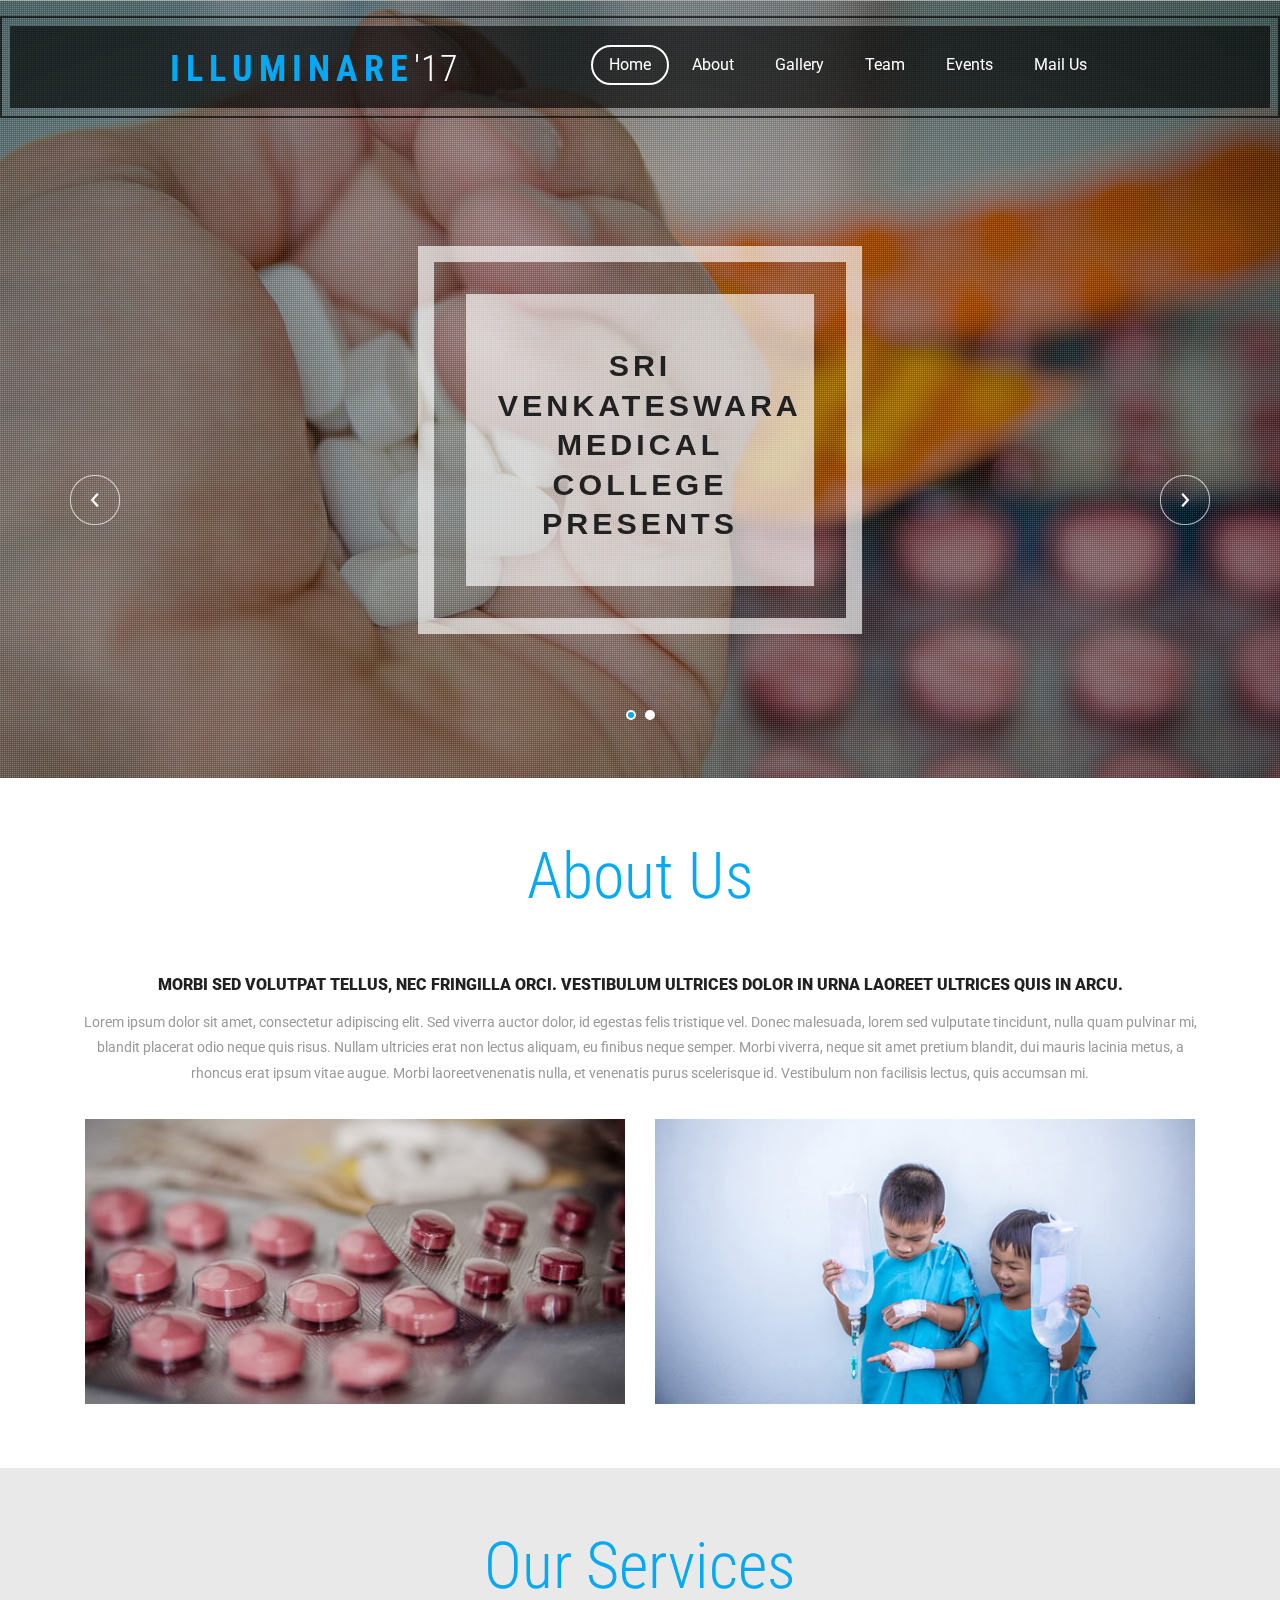
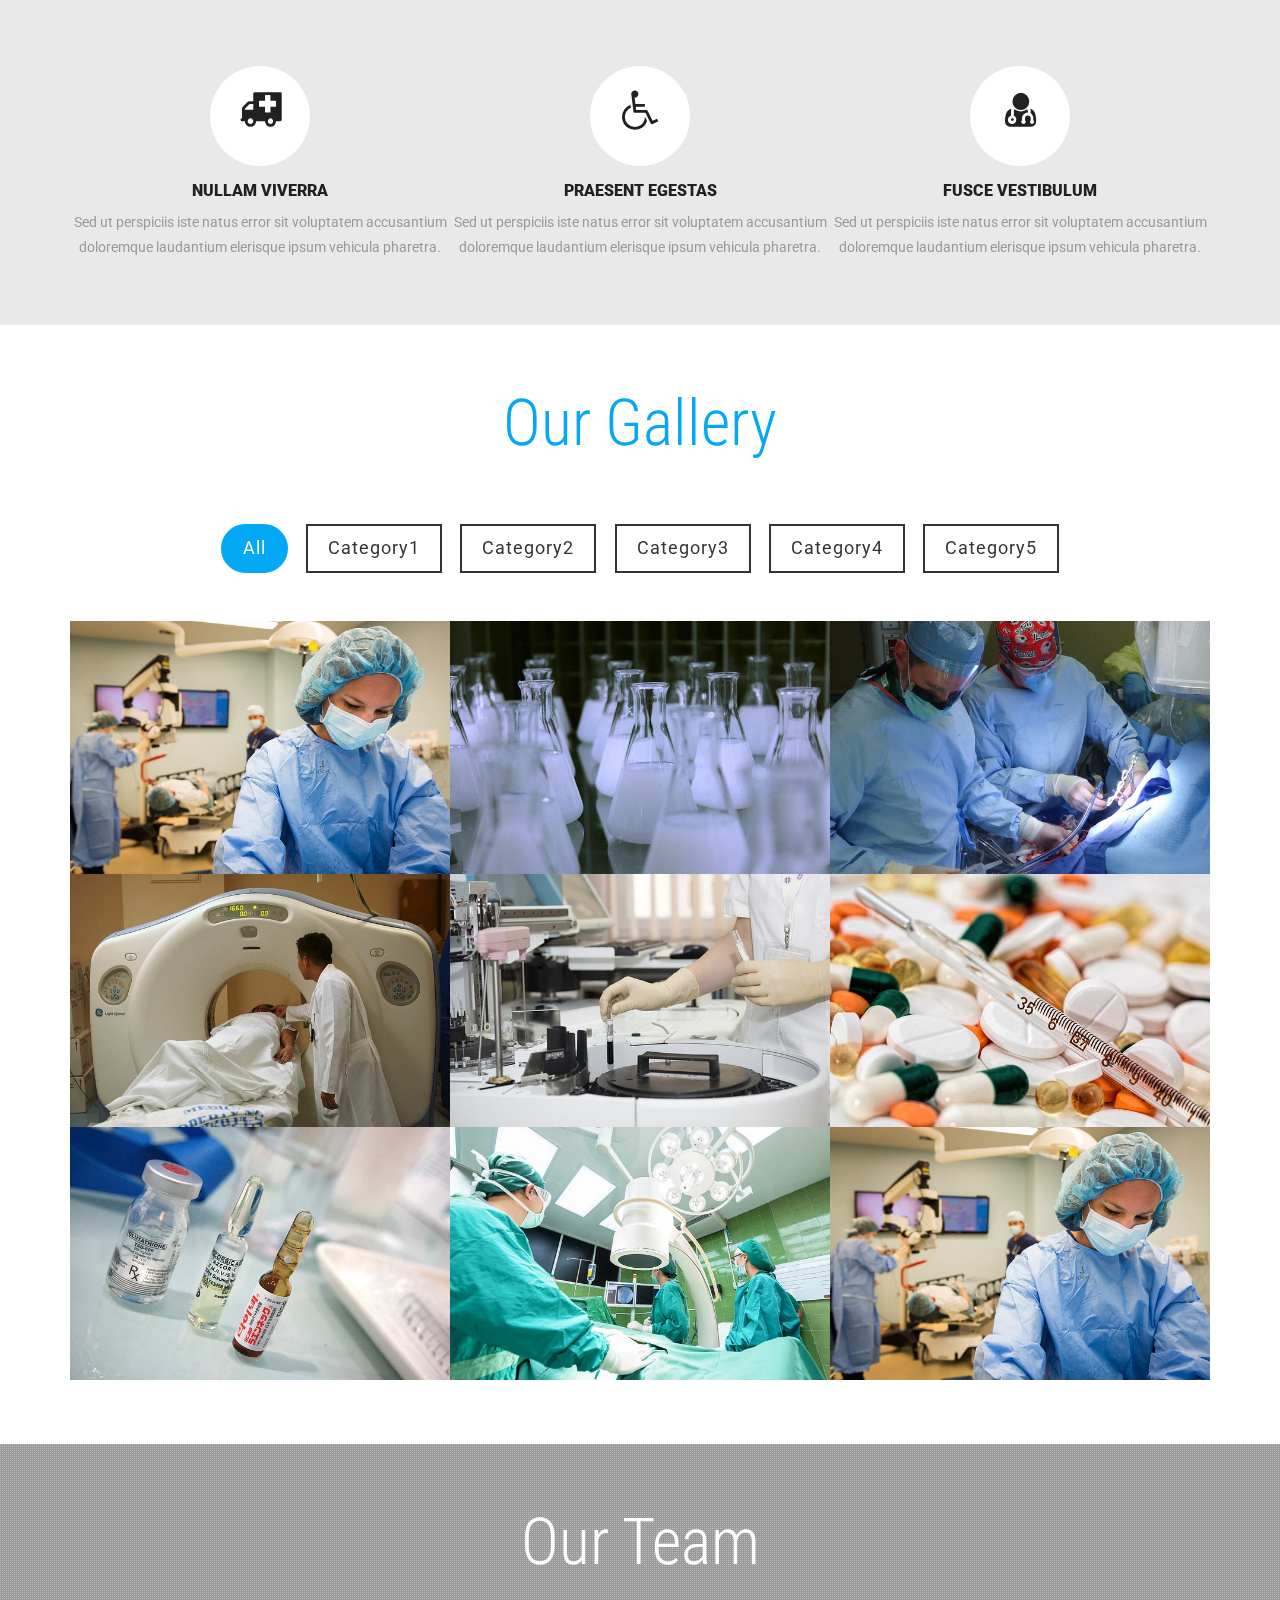
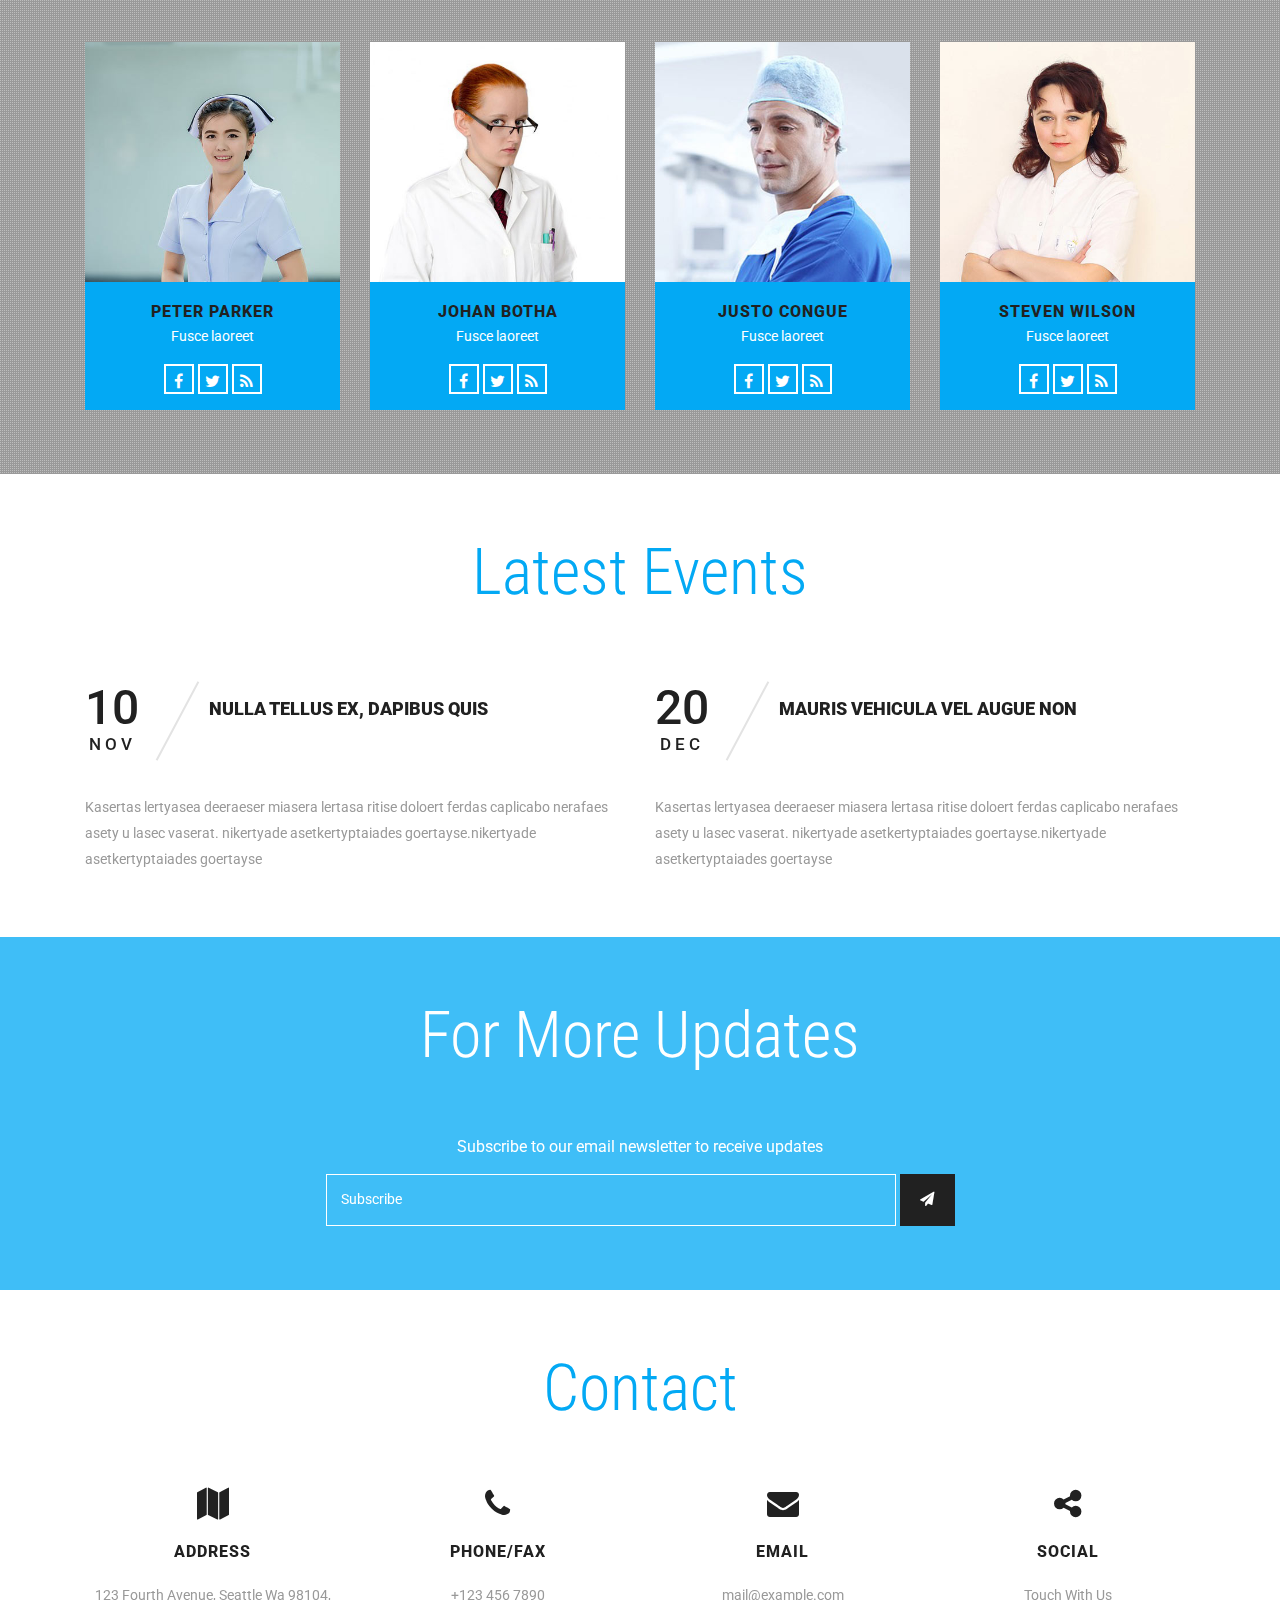
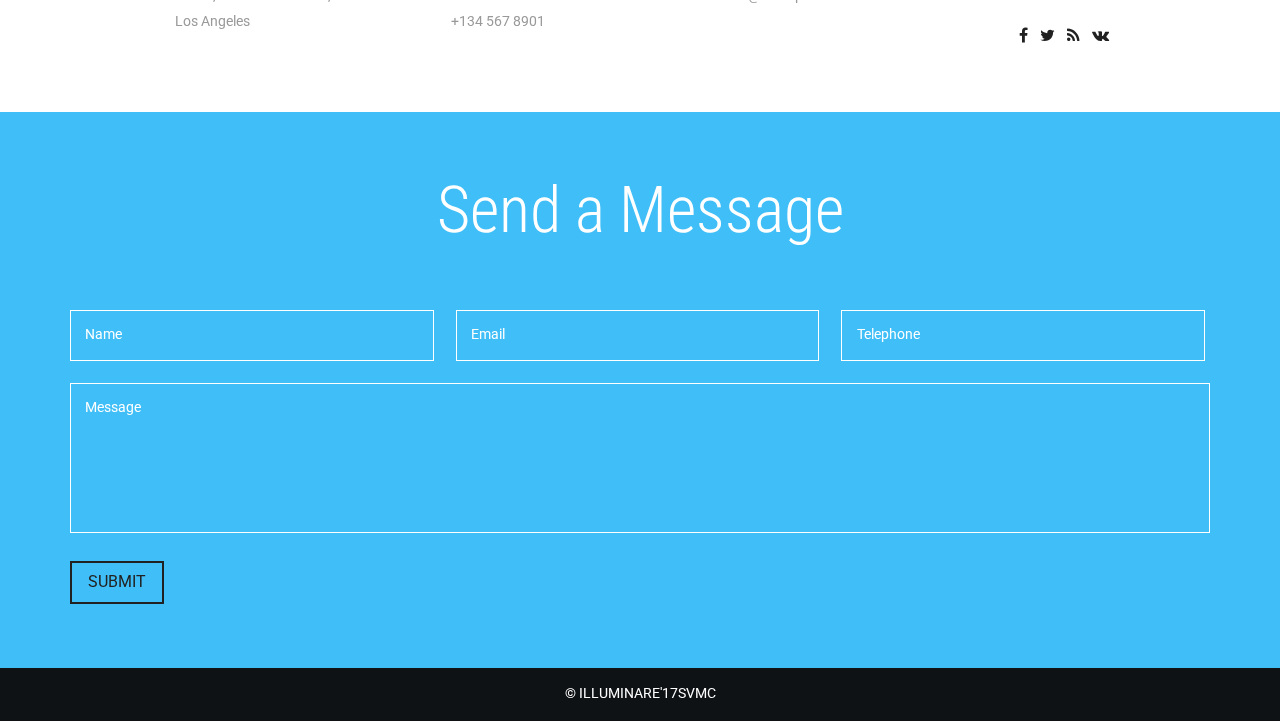
==== commit 3984574b: "copyrights" ====
--- a/web/index.html
+++ b/web/index.html
@@ -113,7 +113,7 @@
     color: #212121;
     font-weight: 700;
     letter-spacing: 4px;
-    line-height: 1.3em;" >ILLUMINARE'17</h2><br><br><br>
+    line-height: 1.3em;" >ILLUMINARE'17</h2><br><br><br><br>
 													<h3  style="font-size: 1.6em;
     font-family: 'Josefin Sans', sans-serif;
     text-transform: uppercase;
@@ -547,7 +547,7 @@
 	<footer>
 		<div class="container">
 			<div class="copyright">
-				<p>© 2017 Medico Club. All rights reserved | Design by <a href="http://w3layouts.com">W3layouts</a></p>
+				<p>© ILLUMINARE'17<a href="http://www.svmctpt.com/">SVMC</a></p>
 			</div>
 		</div>
 	</footer>
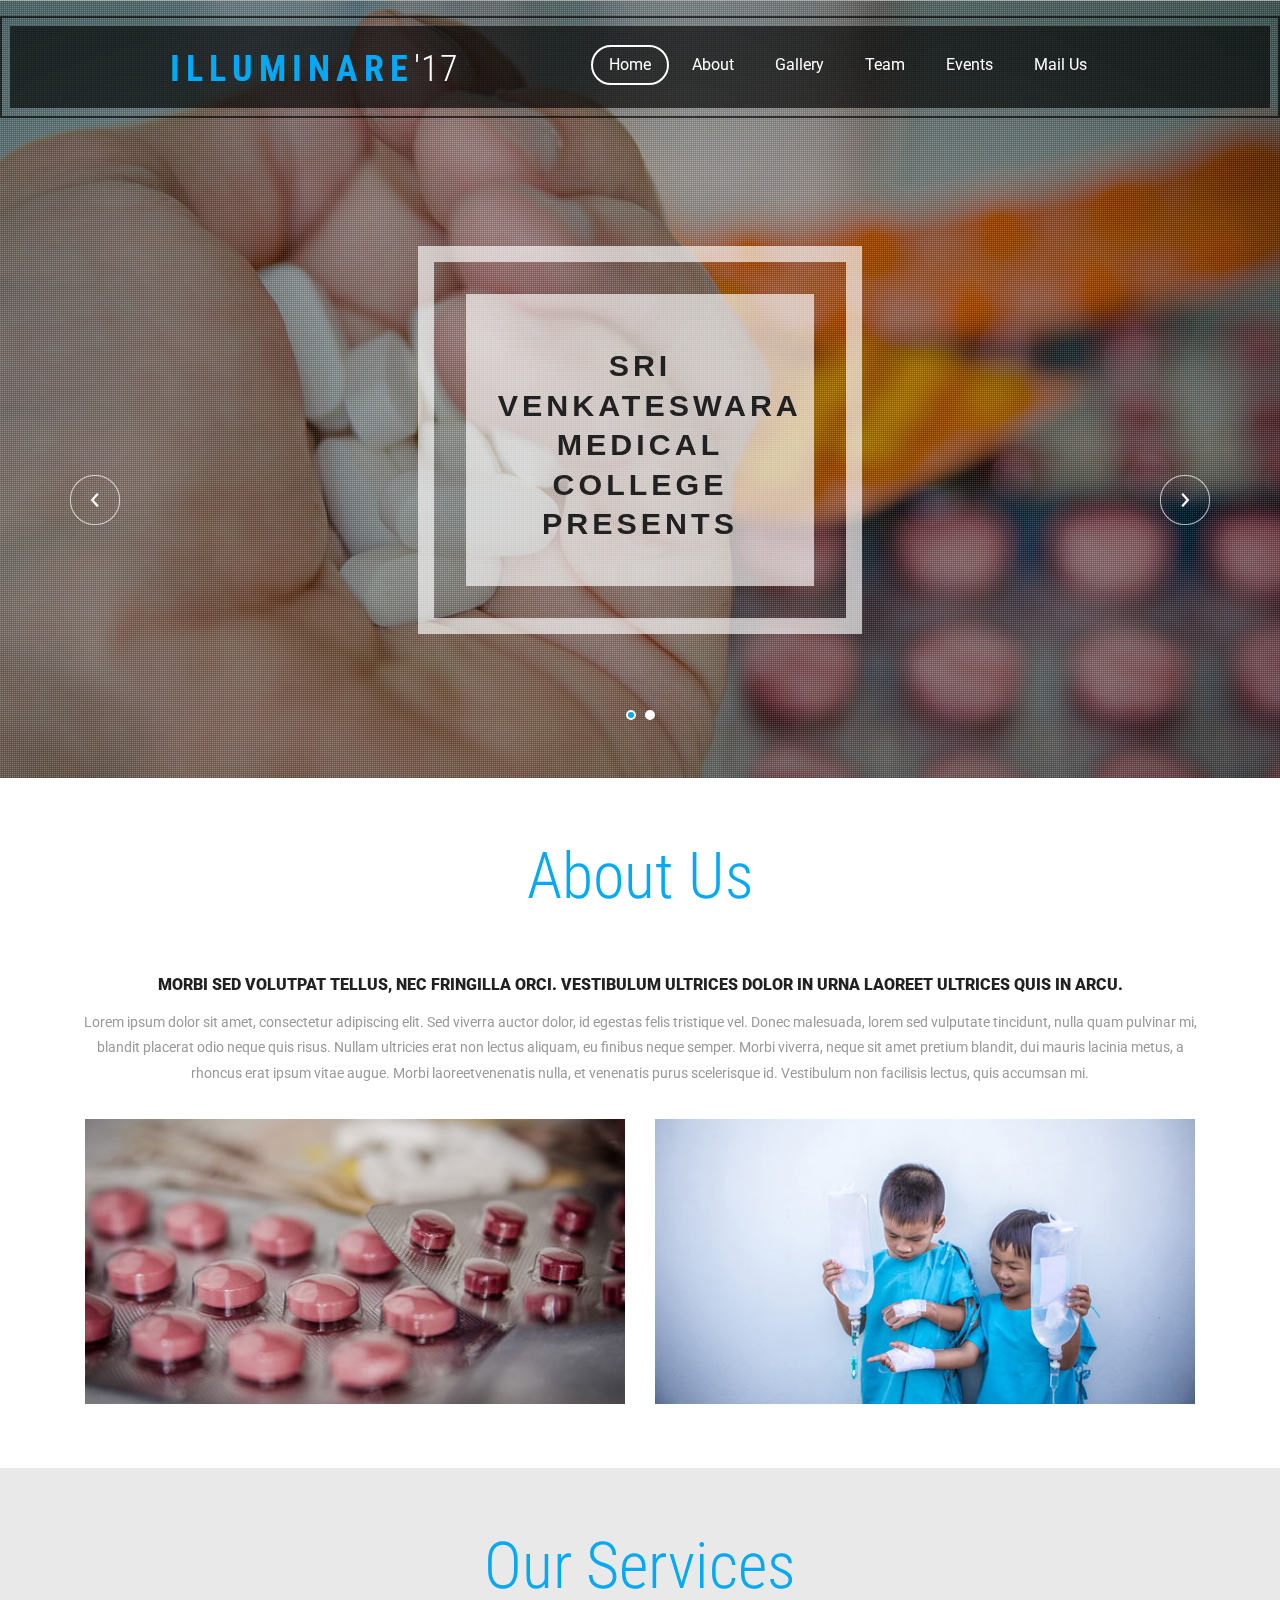
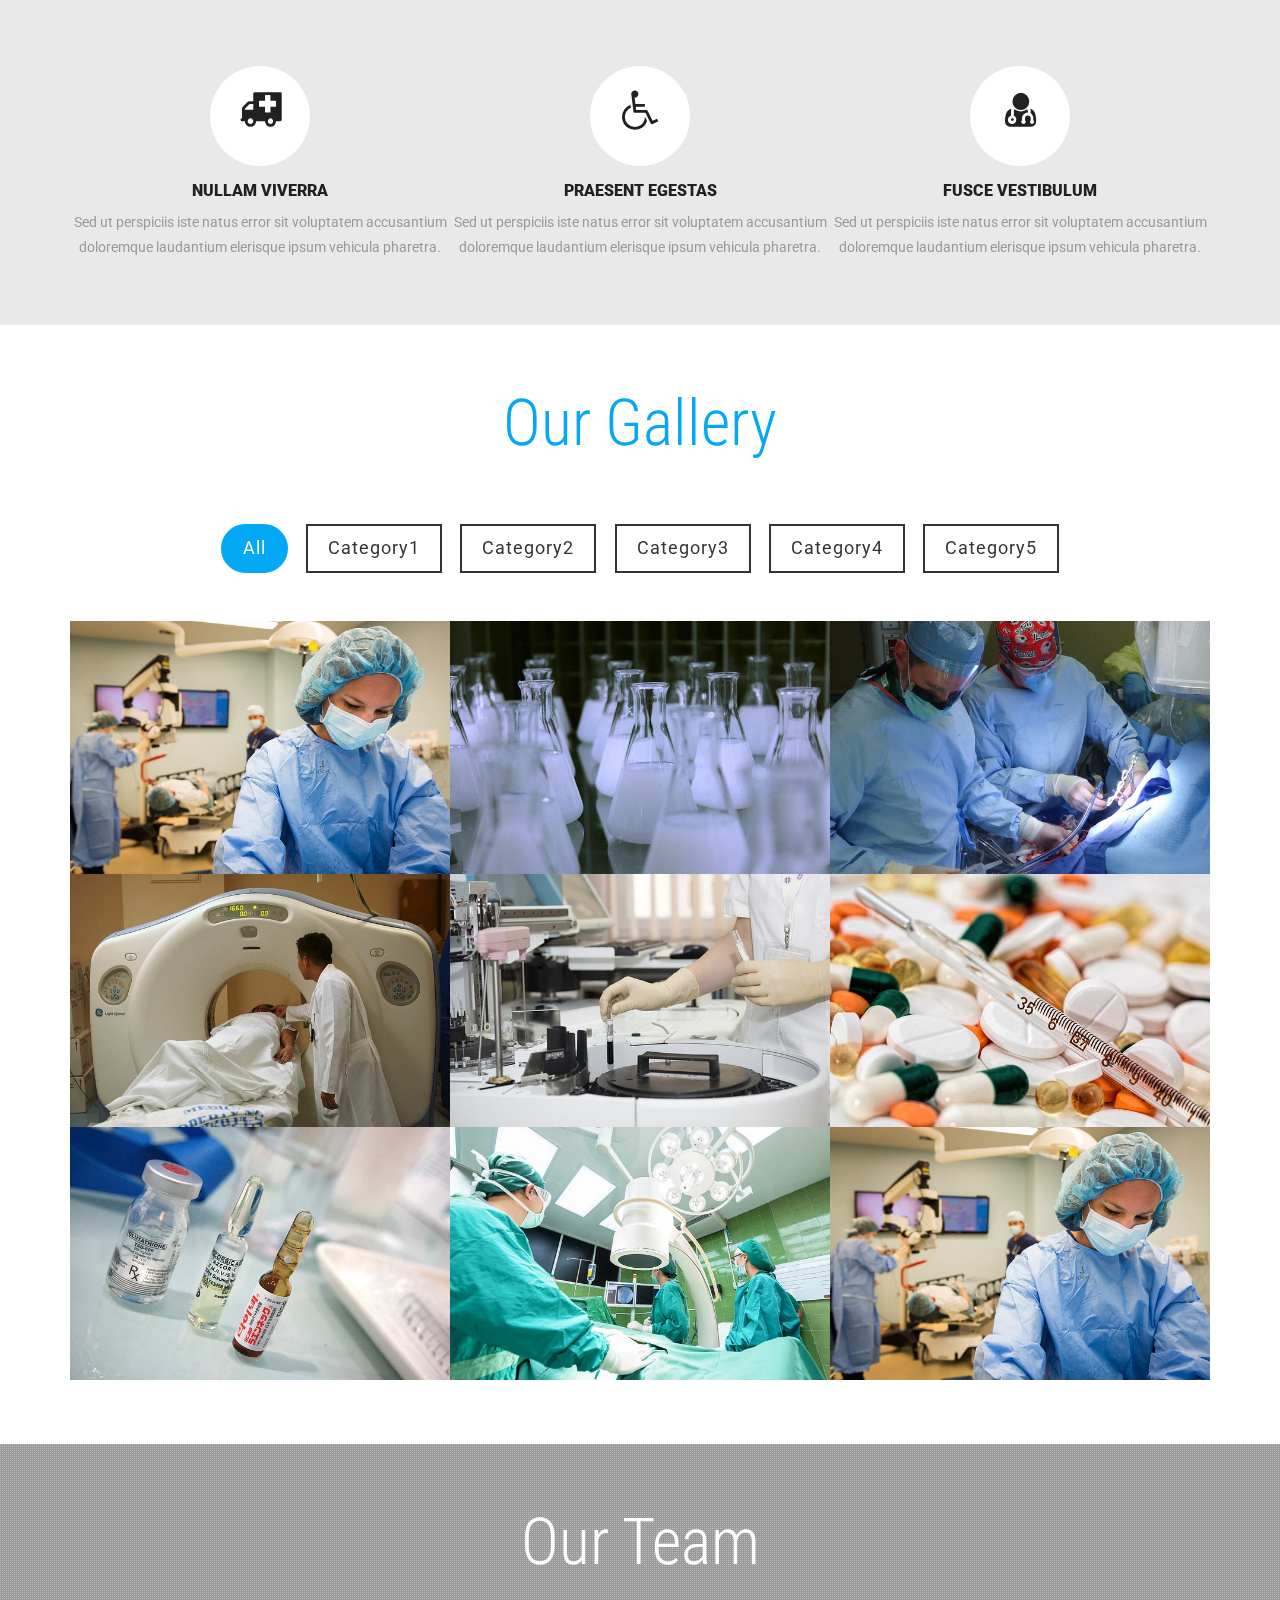
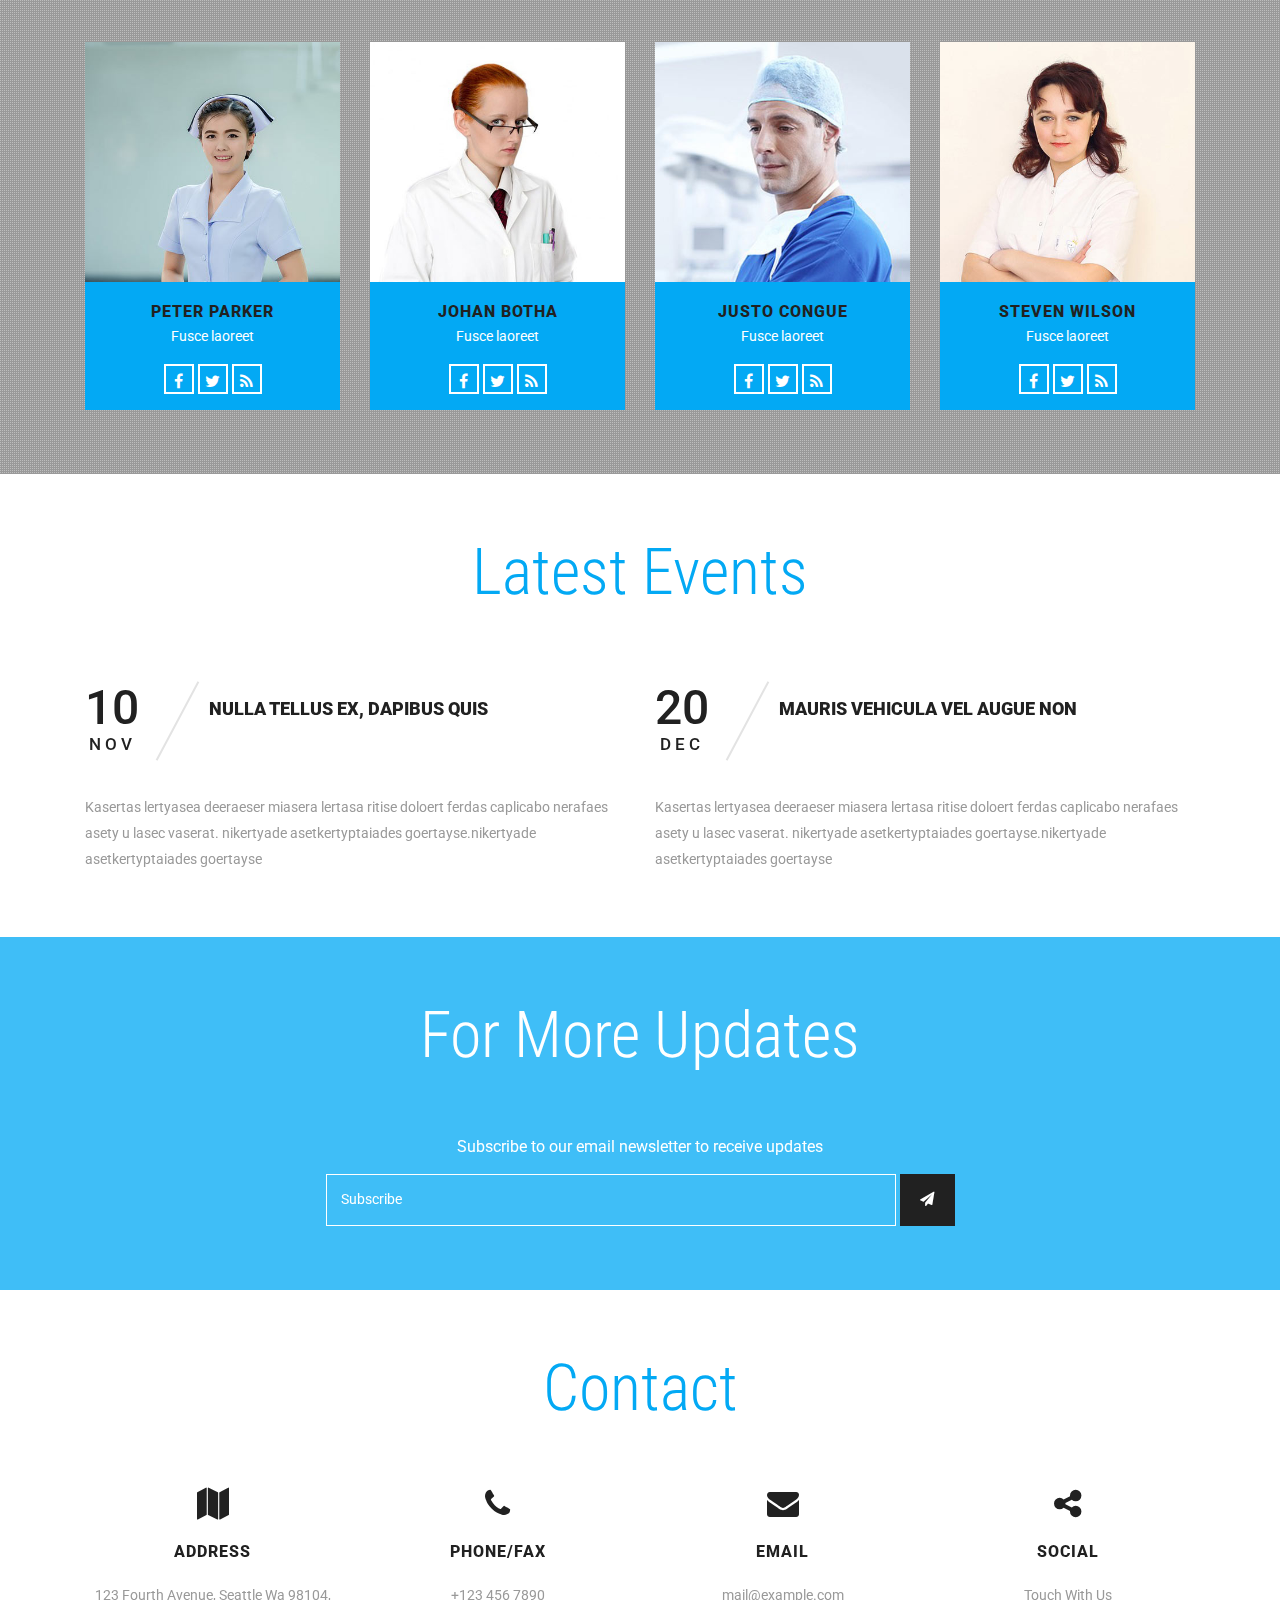
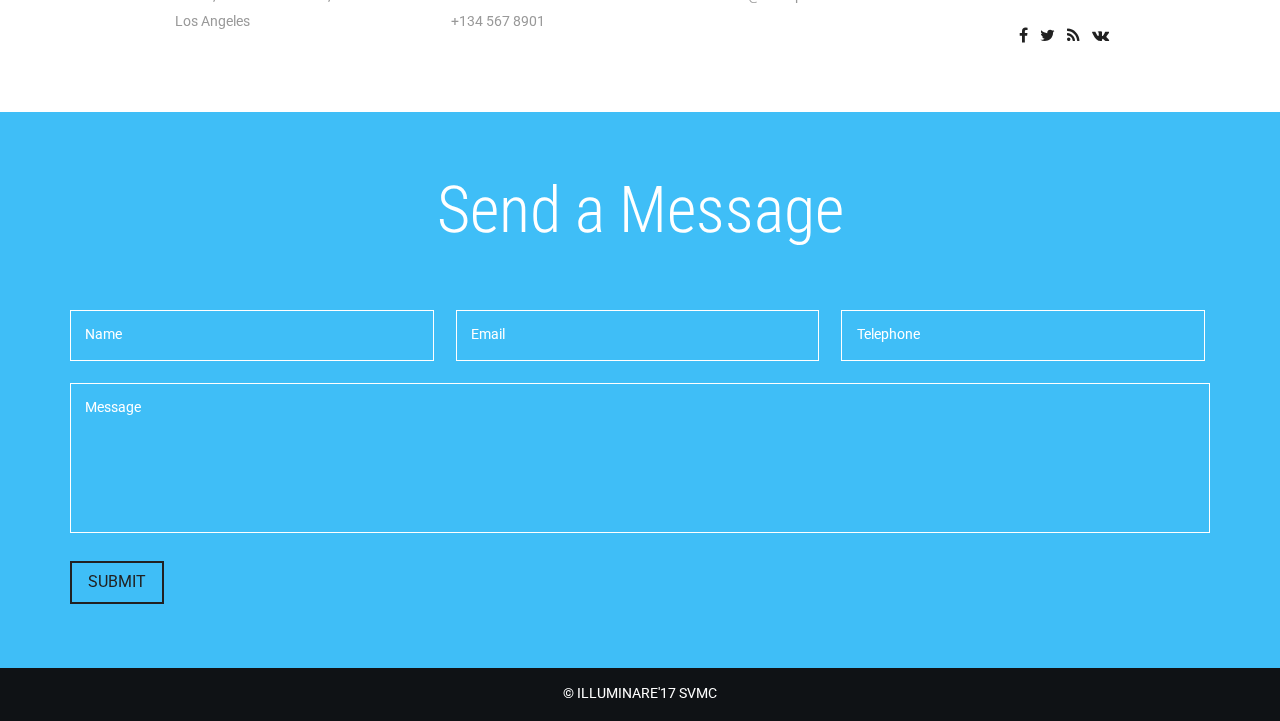
==== commit b2672410: "copyrights" ====
--- a/web/index.html
+++ b/web/index.html
@@ -547,7 +547,7 @@
 	<footer>
 		<div class="container">
 			<div class="copyright">
-				<p>© ILLUMINARE'17<a href="http://www.svmctpt.com/">SVMC</a></p>
+				<p>© ILLUMINARE'17 <a href="http://www.svmctpt.com/"> SVMC</a></p>
 			</div>
 		</div>
 	</footer>
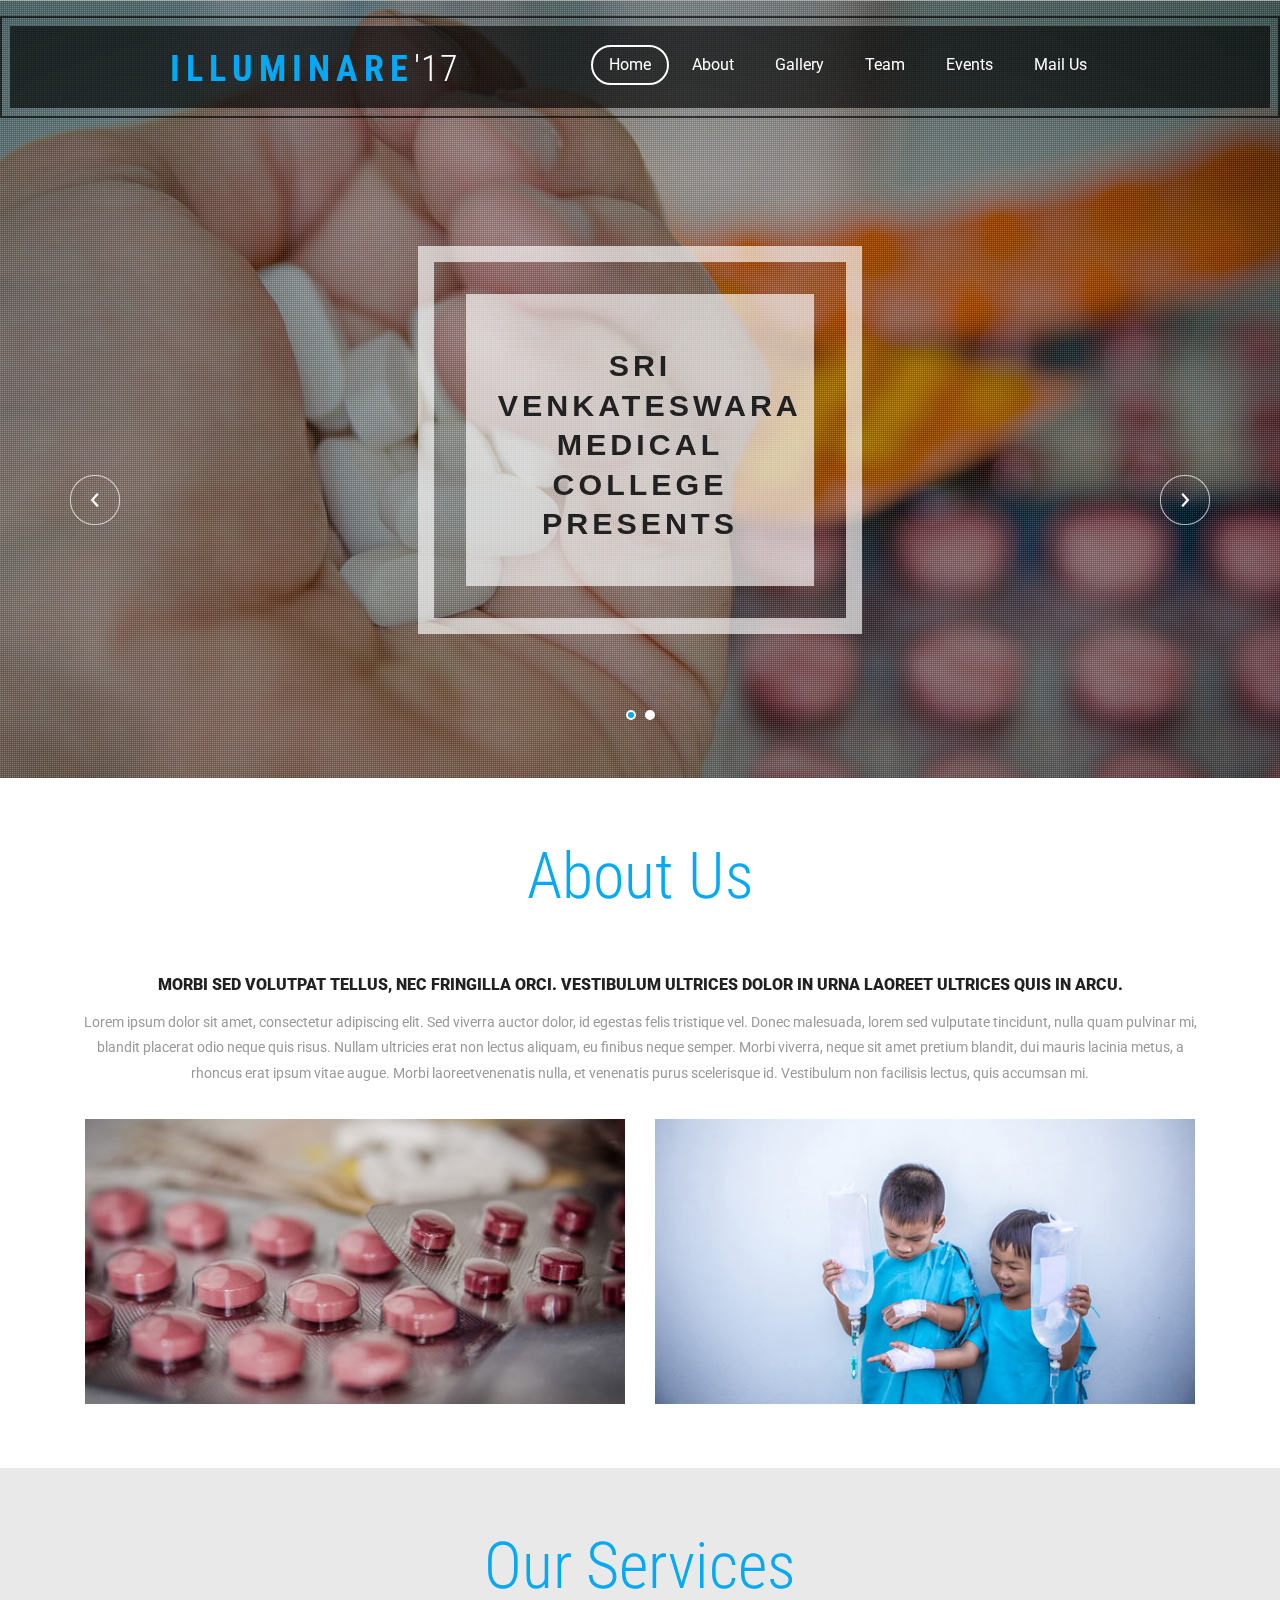
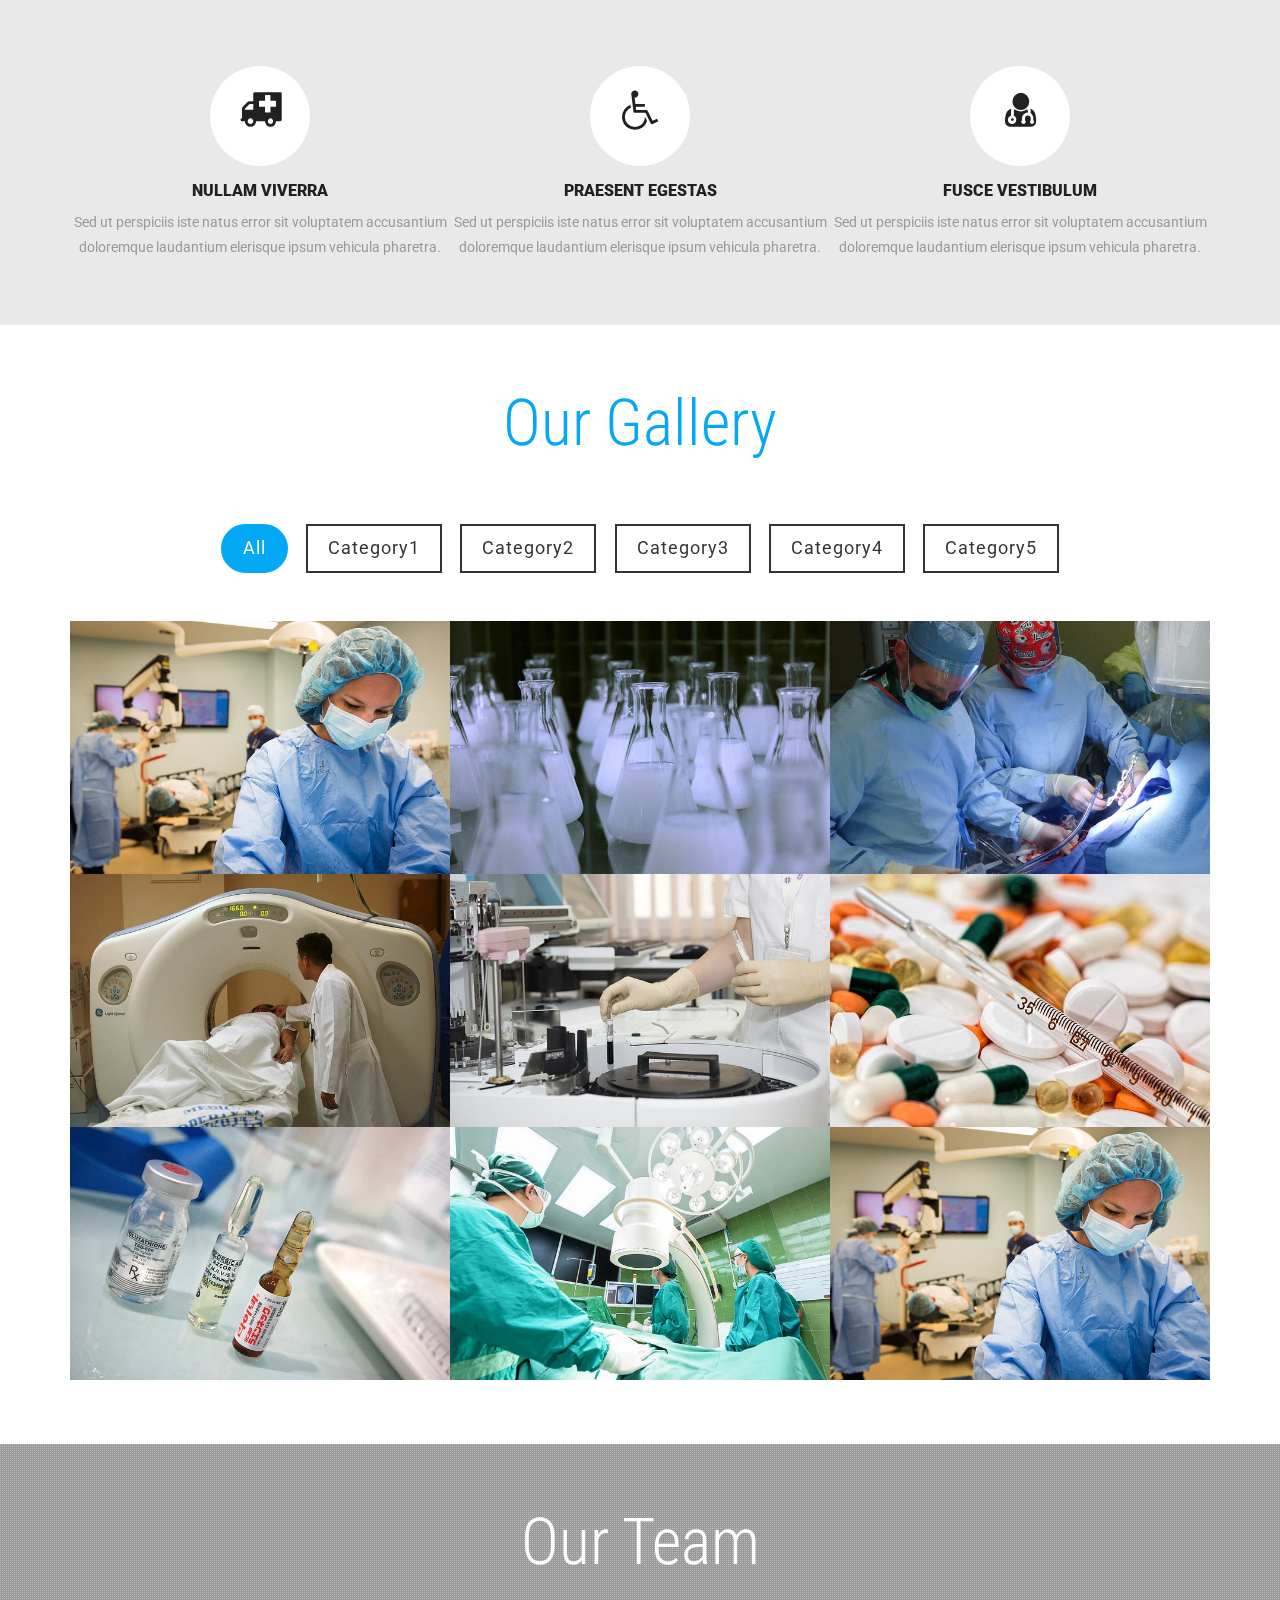
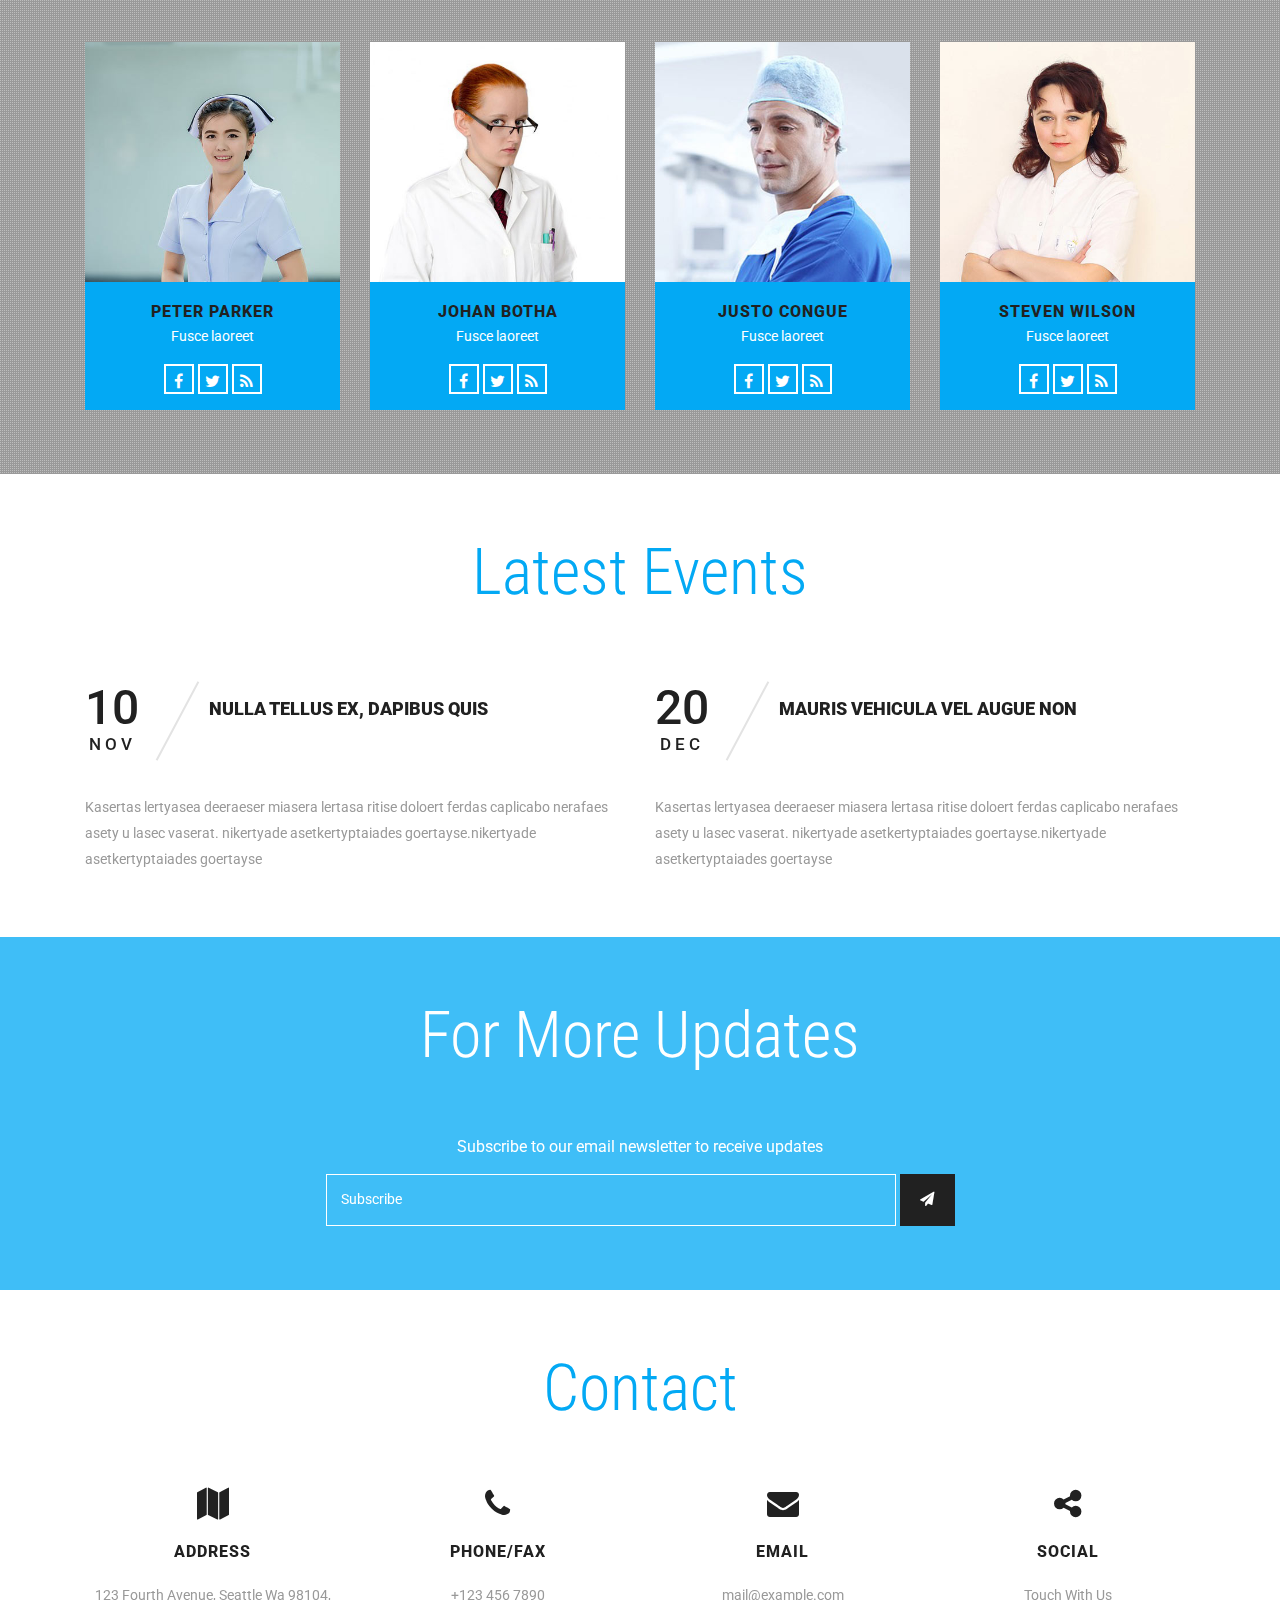
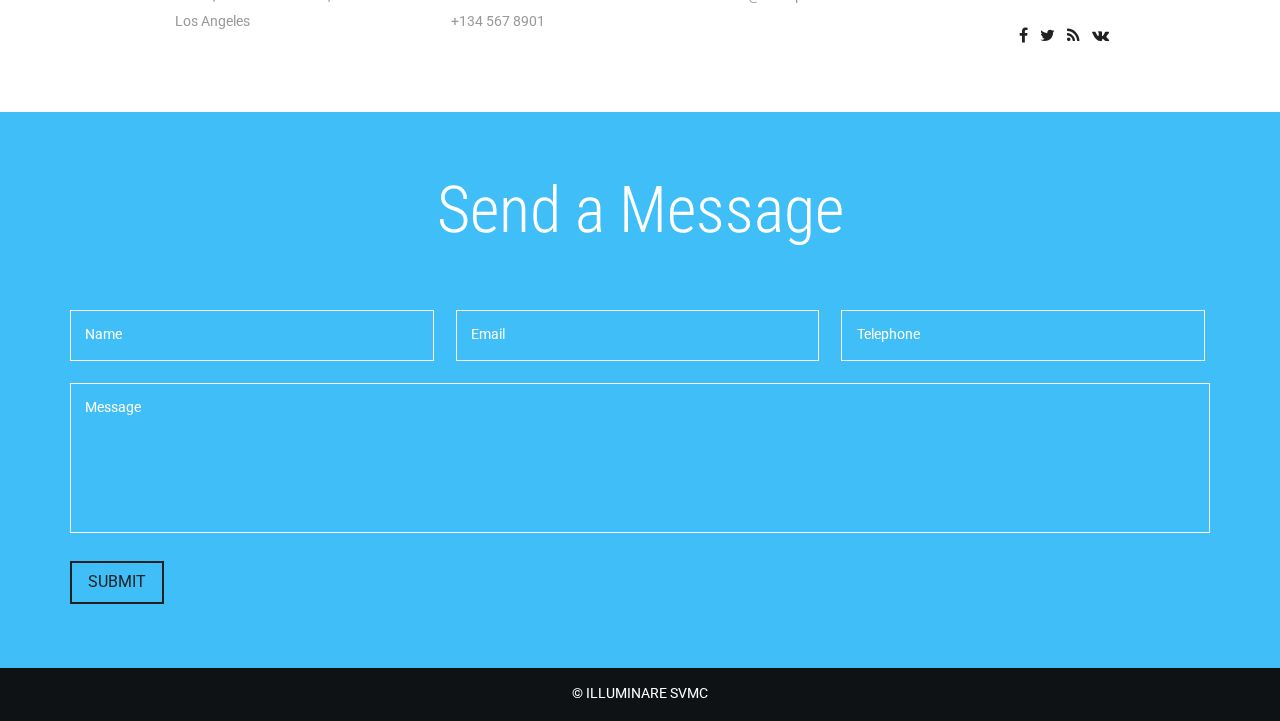
==== commit 4d3c7d7b: "copyrights" ====
--- a/web/index.html
+++ b/web/index.html
@@ -547,7 +547,7 @@
 	<footer>
 		<div class="container">
 			<div class="copyright">
-				<p>© ILLUMINARE'17 <a href="http://www.svmctpt.com/"> SVMC</a></p>
+				<p>© ILLUMINARE <a href="http://www.svmctpt.com/"> SVMC</a></p>
 			</div>
 		</div>
 	</footer>
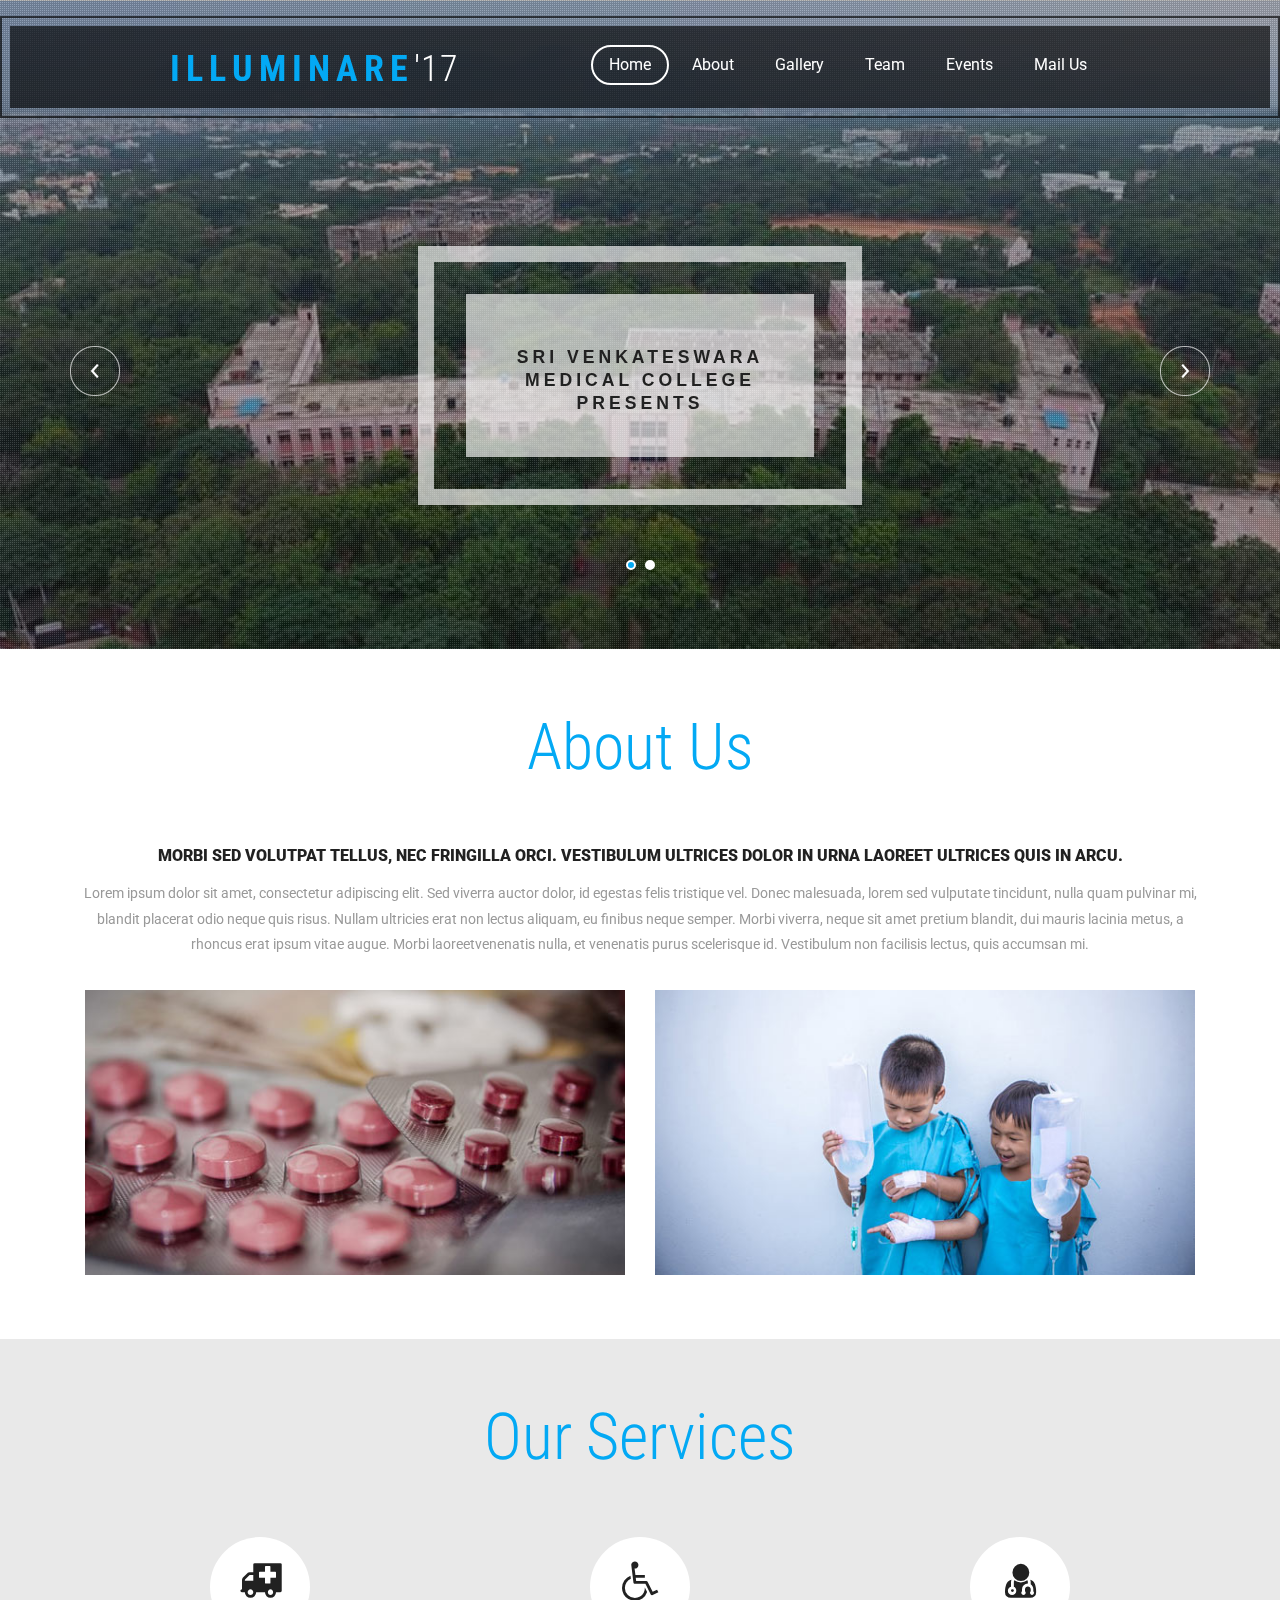
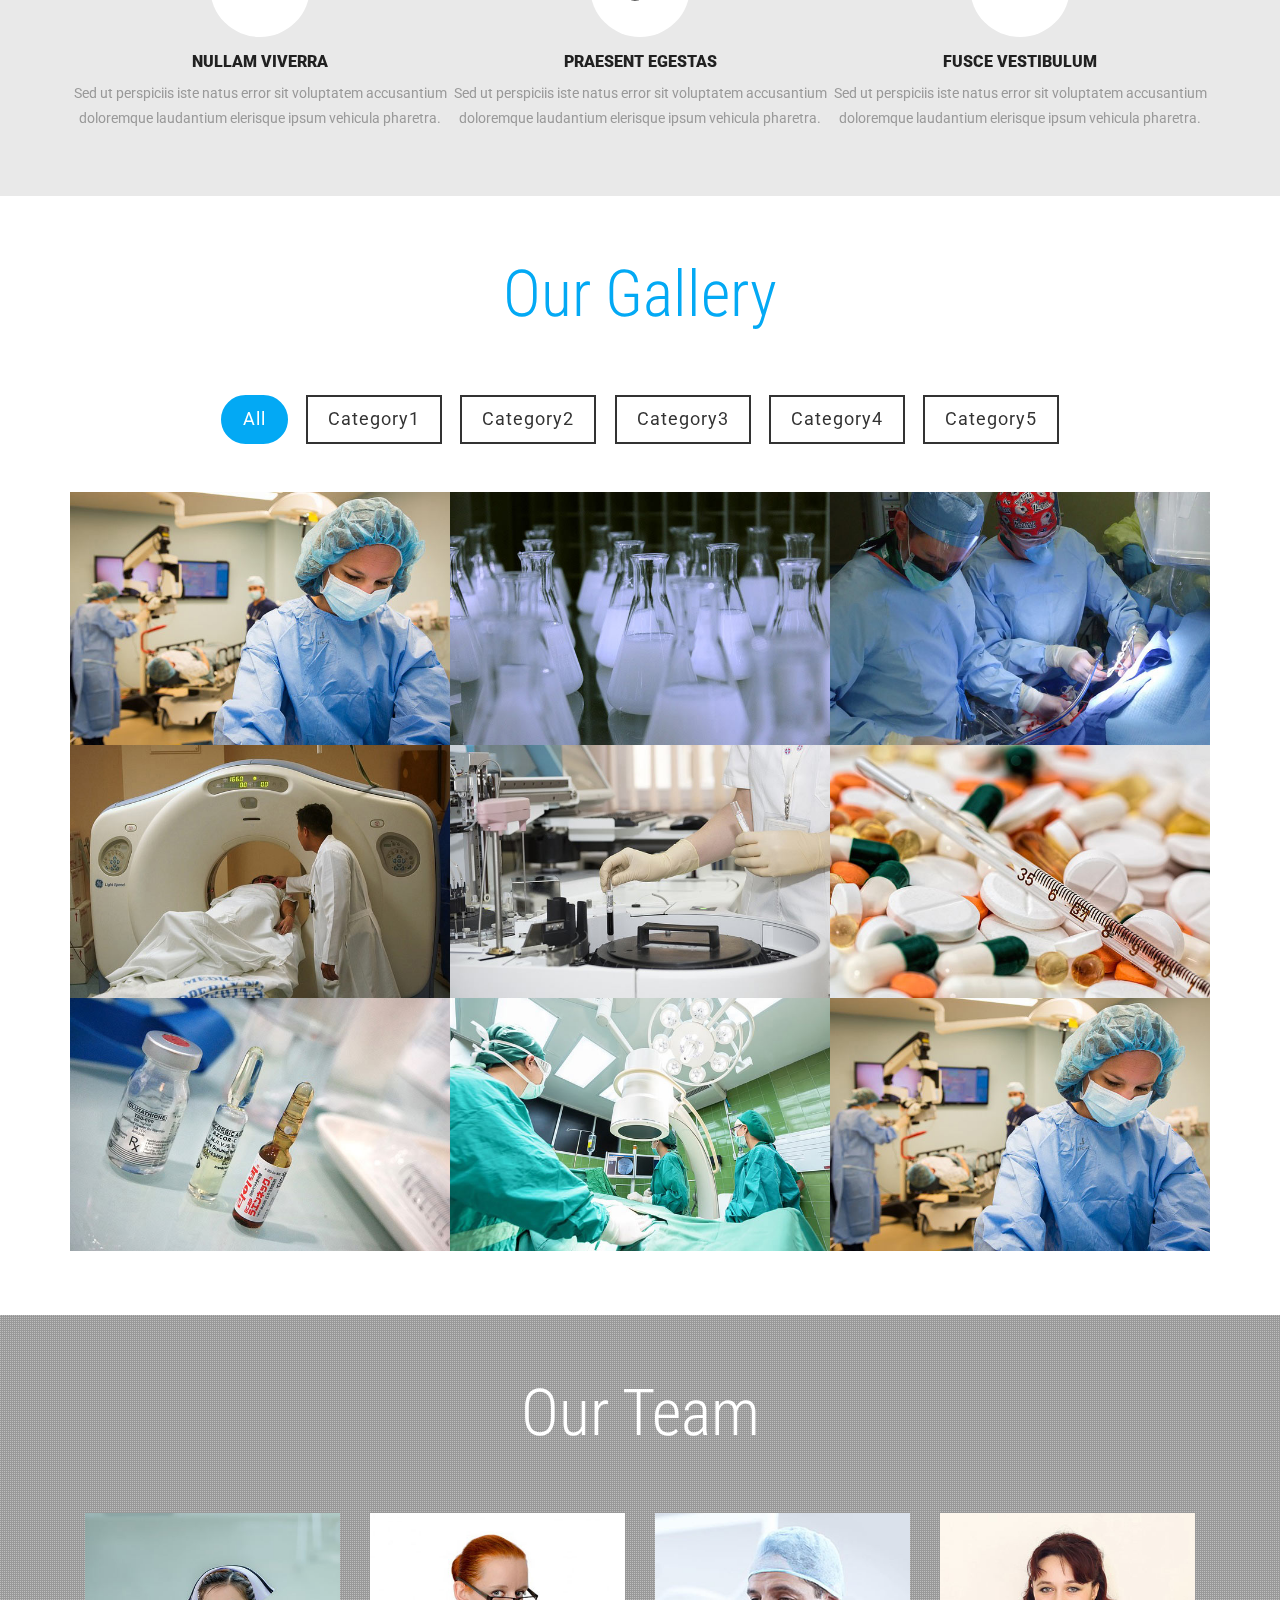
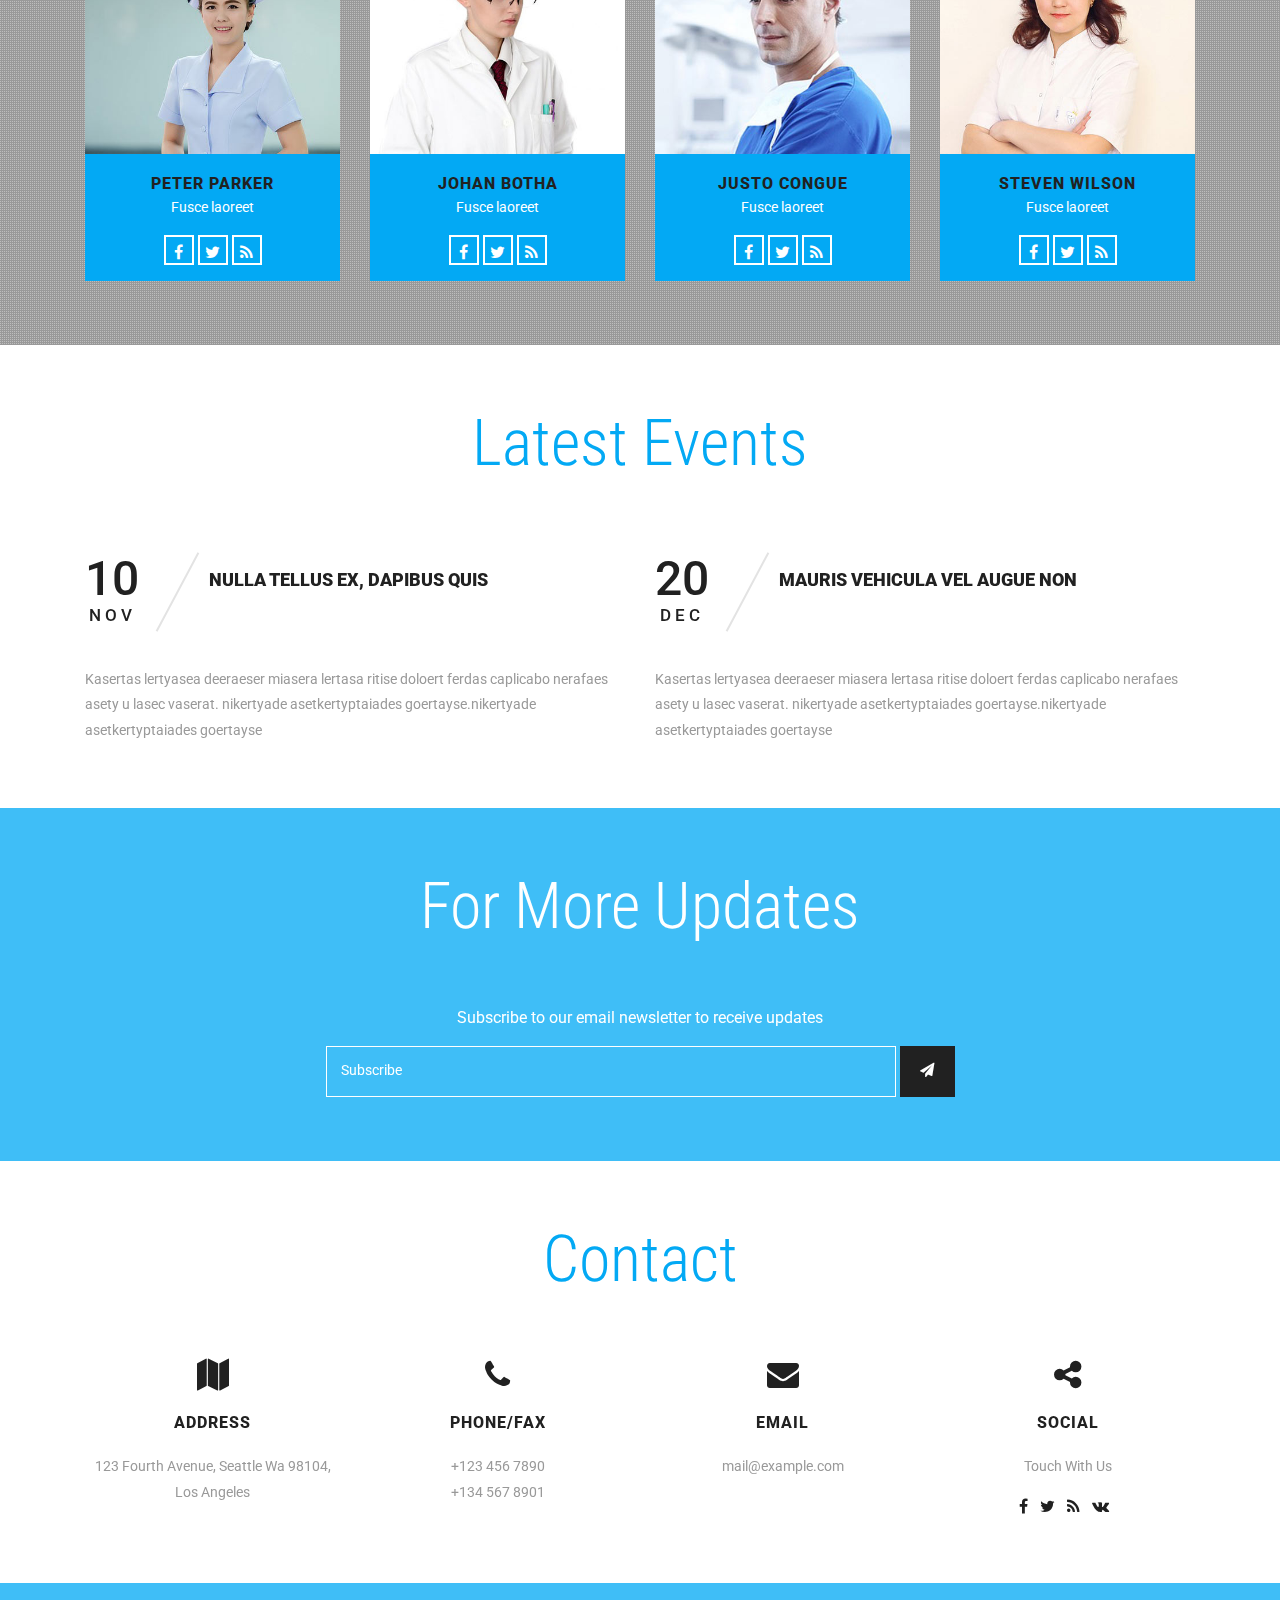
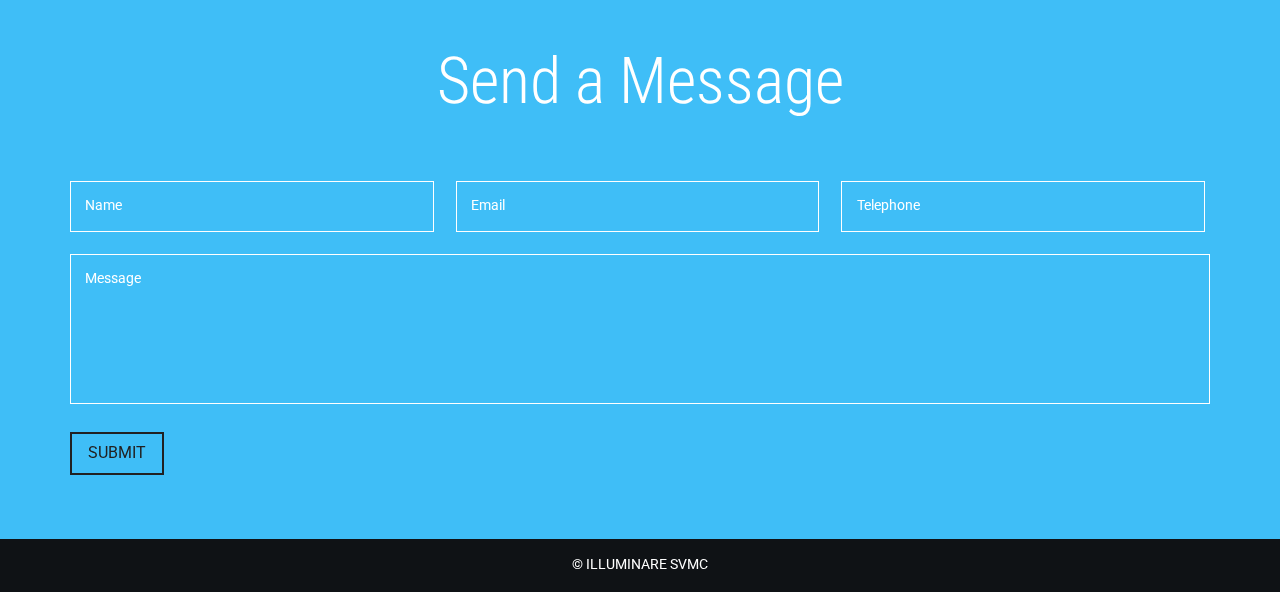
==== commit d0c88619: "illumi" ====
--- a/web/index.html
+++ b/web/index.html
@@ -93,7 +93,7 @@
 										<li>
 											<div class="w3ls-text">
 												<div class="w3ls-text-info">
-													<h3 style="font-size: 1.9em;
+													<h3 style="font-size: 1.1em;
     font-family: 'Josefin Sans', sans-serif;
     text-transform: uppercase;
     color: #212121;
@@ -107,14 +107,14 @@
 											<div class="w3ls-text">
 												<div class="w3ls-text-info">
     
-													<h2  style="font-size: 2.1em;
+													<h2  style="font-size: 1.1em;
     font-family: 'Josefin Sans', sans-serif;
     text-transform: uppercase;
     color: #212121;
     font-weight: 700;
     letter-spacing: 4px;
     line-height: 1.3em;" >ILLUMINARE'17</h2><br><br><br><br>
-													<h3  style="font-size: 1.6em;
+													<h3  style="font-size: 1.1em;
     font-family: 'Josefin Sans', sans-serif;
     text-transform: uppercase;
     color: #212121;
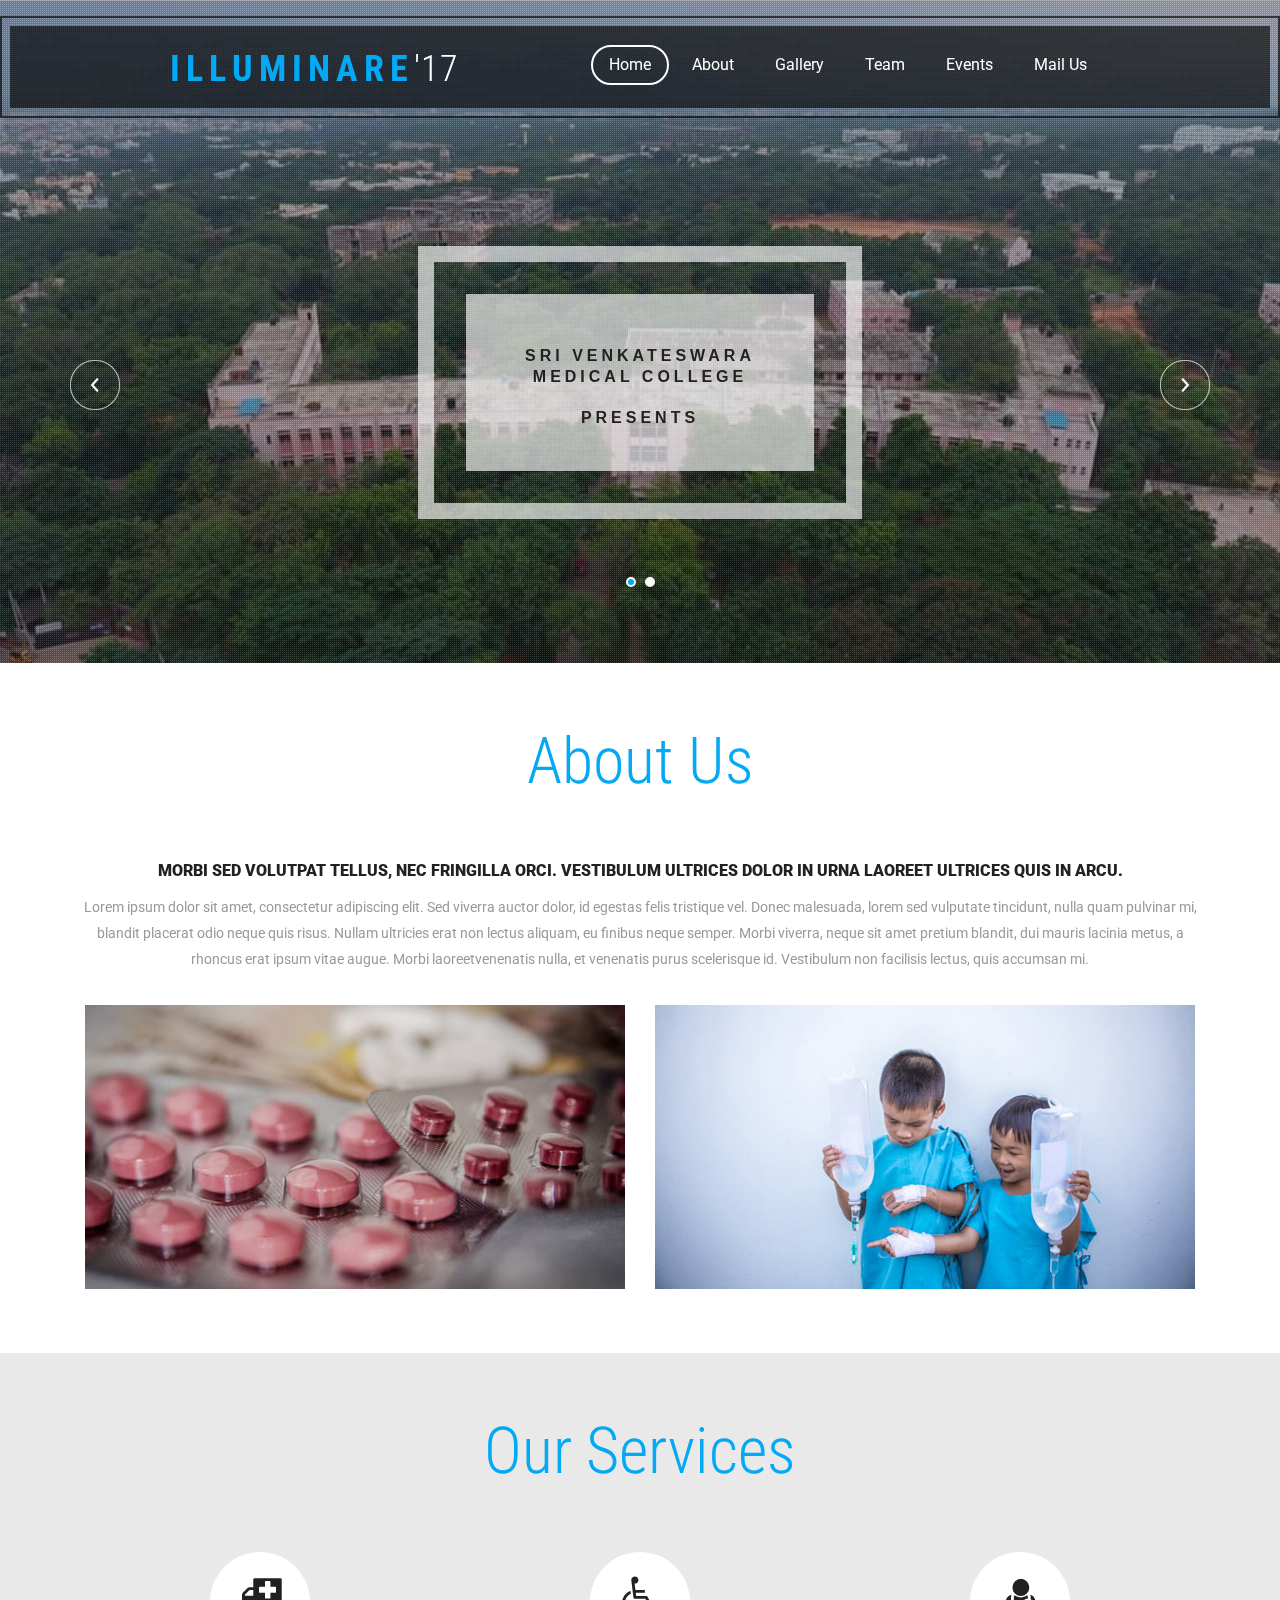
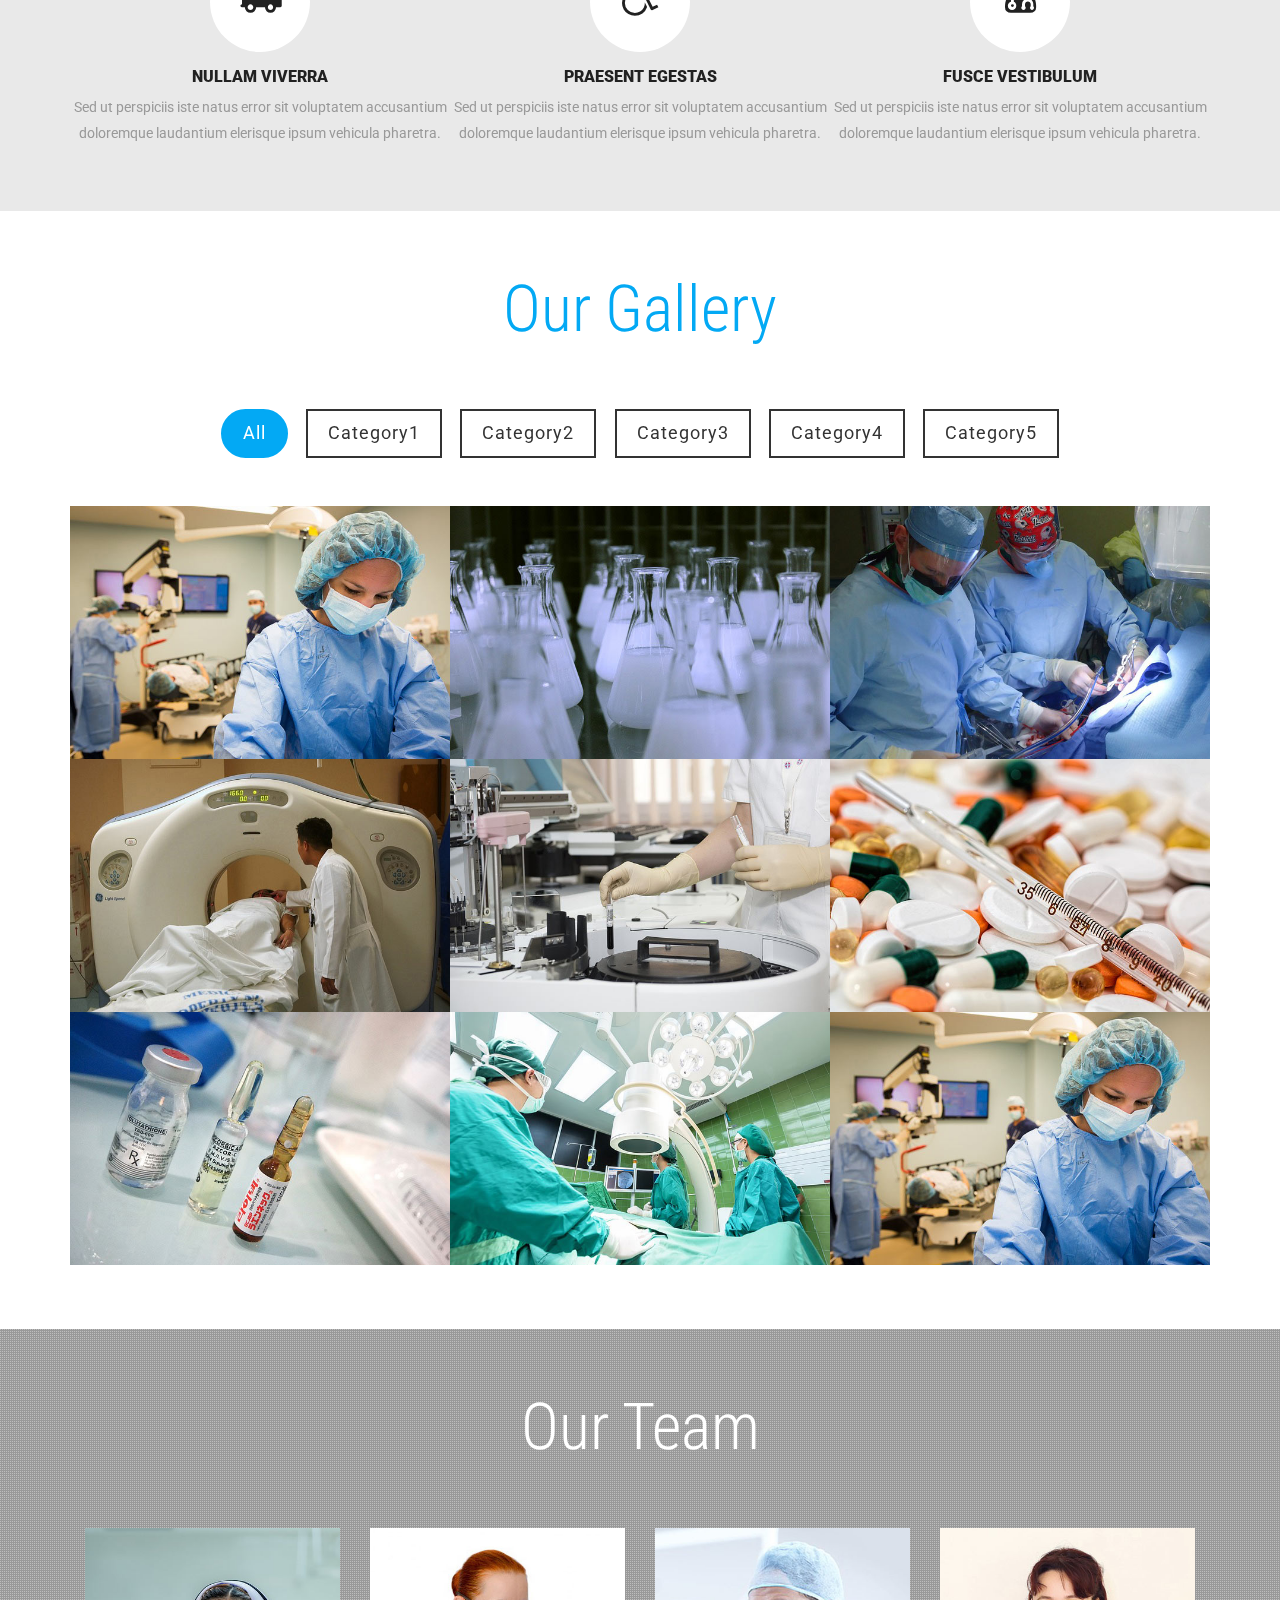
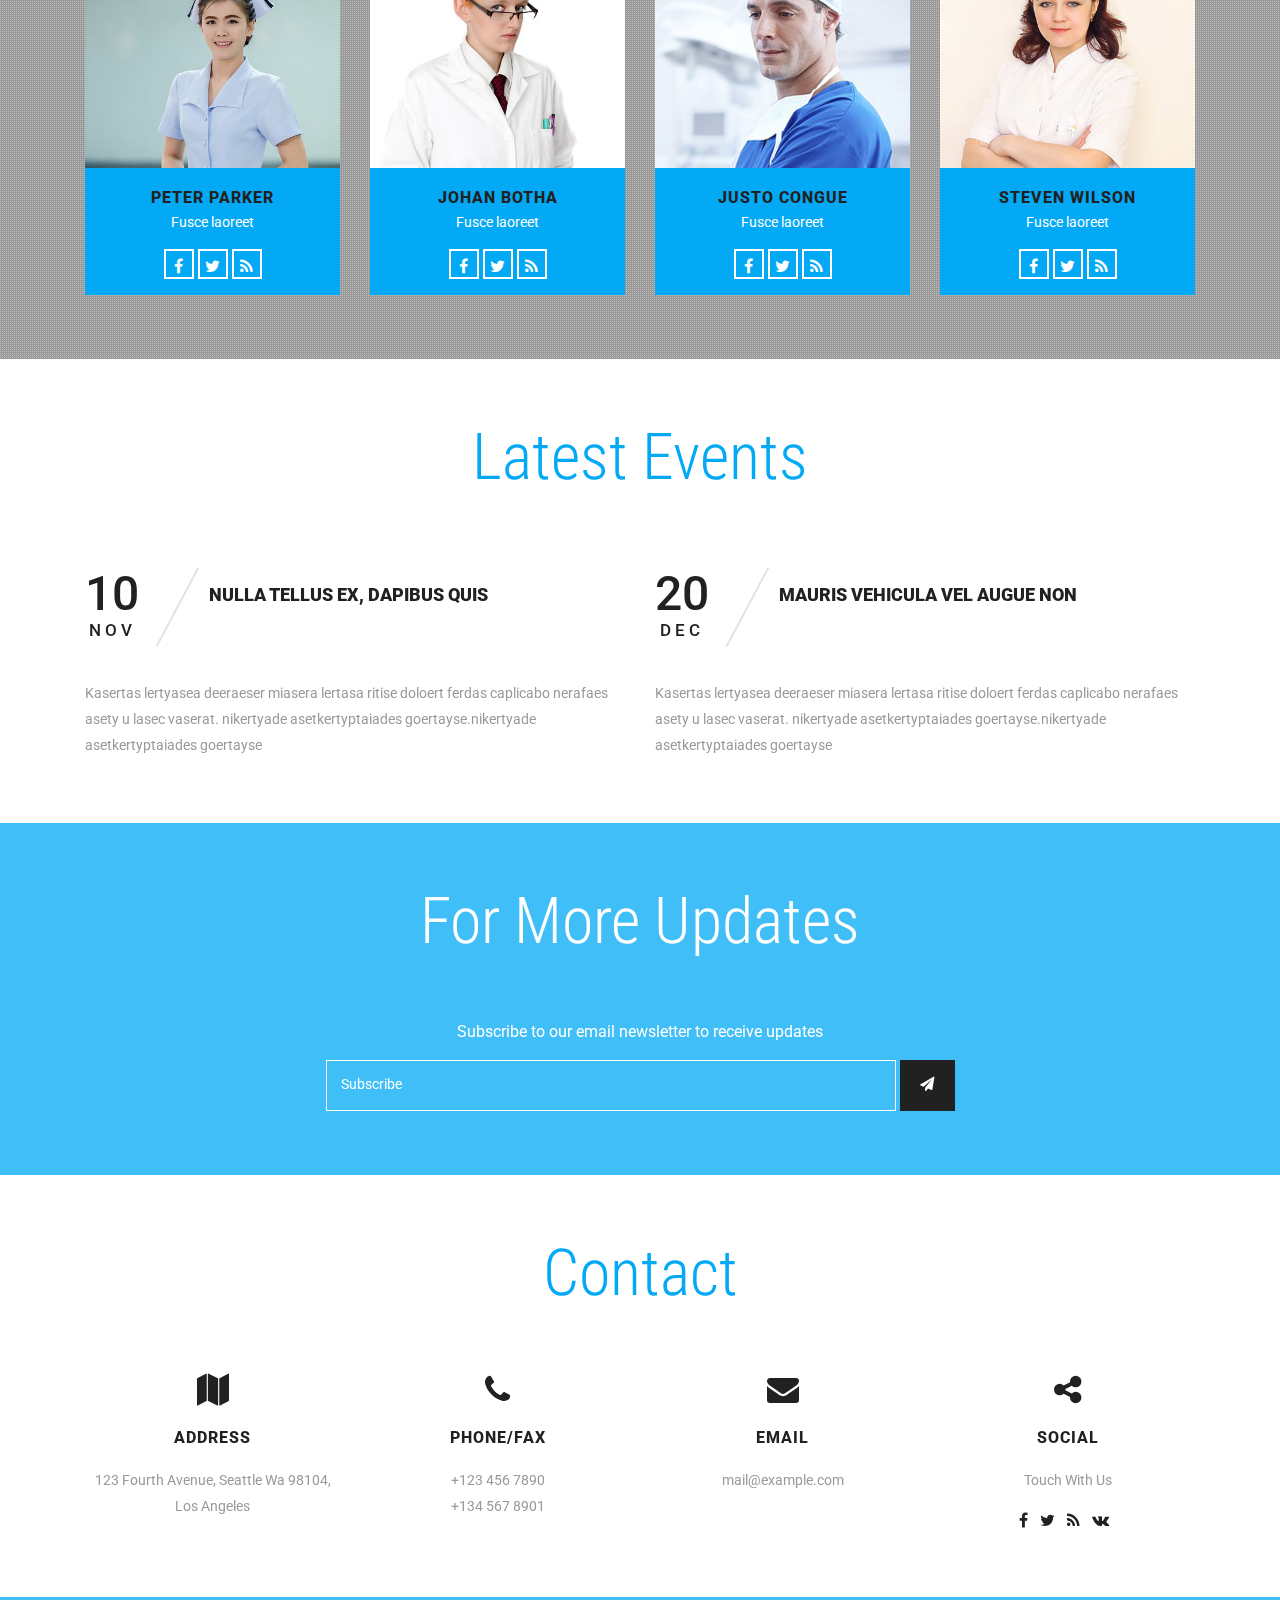
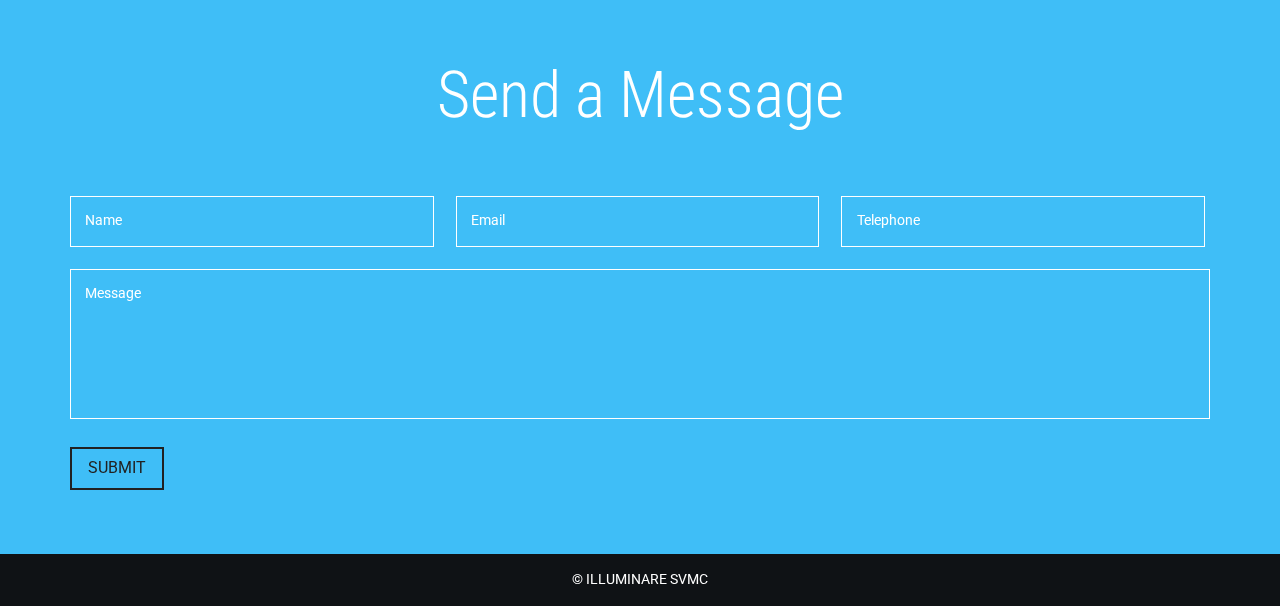
==== commit dcf201c9: "illumi" ====
--- a/web/index.html
+++ b/web/index.html
@@ -93,13 +93,13 @@
 										<li>
 											<div class="w3ls-text">
 												<div class="w3ls-text-info">
-													<h3 style="font-size: 1.1em;
+													<h3 style="font-size: 1.0em;
     font-family: 'Josefin Sans', sans-serif;
     text-transform: uppercase;
     color: #212121;
     font-weight: 700;
     letter-spacing: 4px;
-    line-height: 1.3em;">Sri Venkateswara<br> Medical College<br> Presents</h3>
+    line-height: 1.3em;">Sri Venkateswara<br> Medical College<br><br> Presents<br></h3>
 												</div>
 											</div>
 										</li>
@@ -107,14 +107,14 @@
 											<div class="w3ls-text">
 												<div class="w3ls-text-info">
     
-													<h2  style="font-size: 1.1em;
+													<h2  style="font-size: 1.0em;
     font-family: 'Josefin Sans', sans-serif;
     text-transform: uppercase;
     color: #212121;
     font-weight: 700;
     letter-spacing: 4px;
     line-height: 1.3em;" >ILLUMINARE'17</h2><br><br><br><br>
-													<h3  style="font-size: 1.1em;
+													<h3  style="font-size: 1.0em;
     font-family: 'Josefin Sans', sans-serif;
     text-transform: uppercase;
     color: #212121;
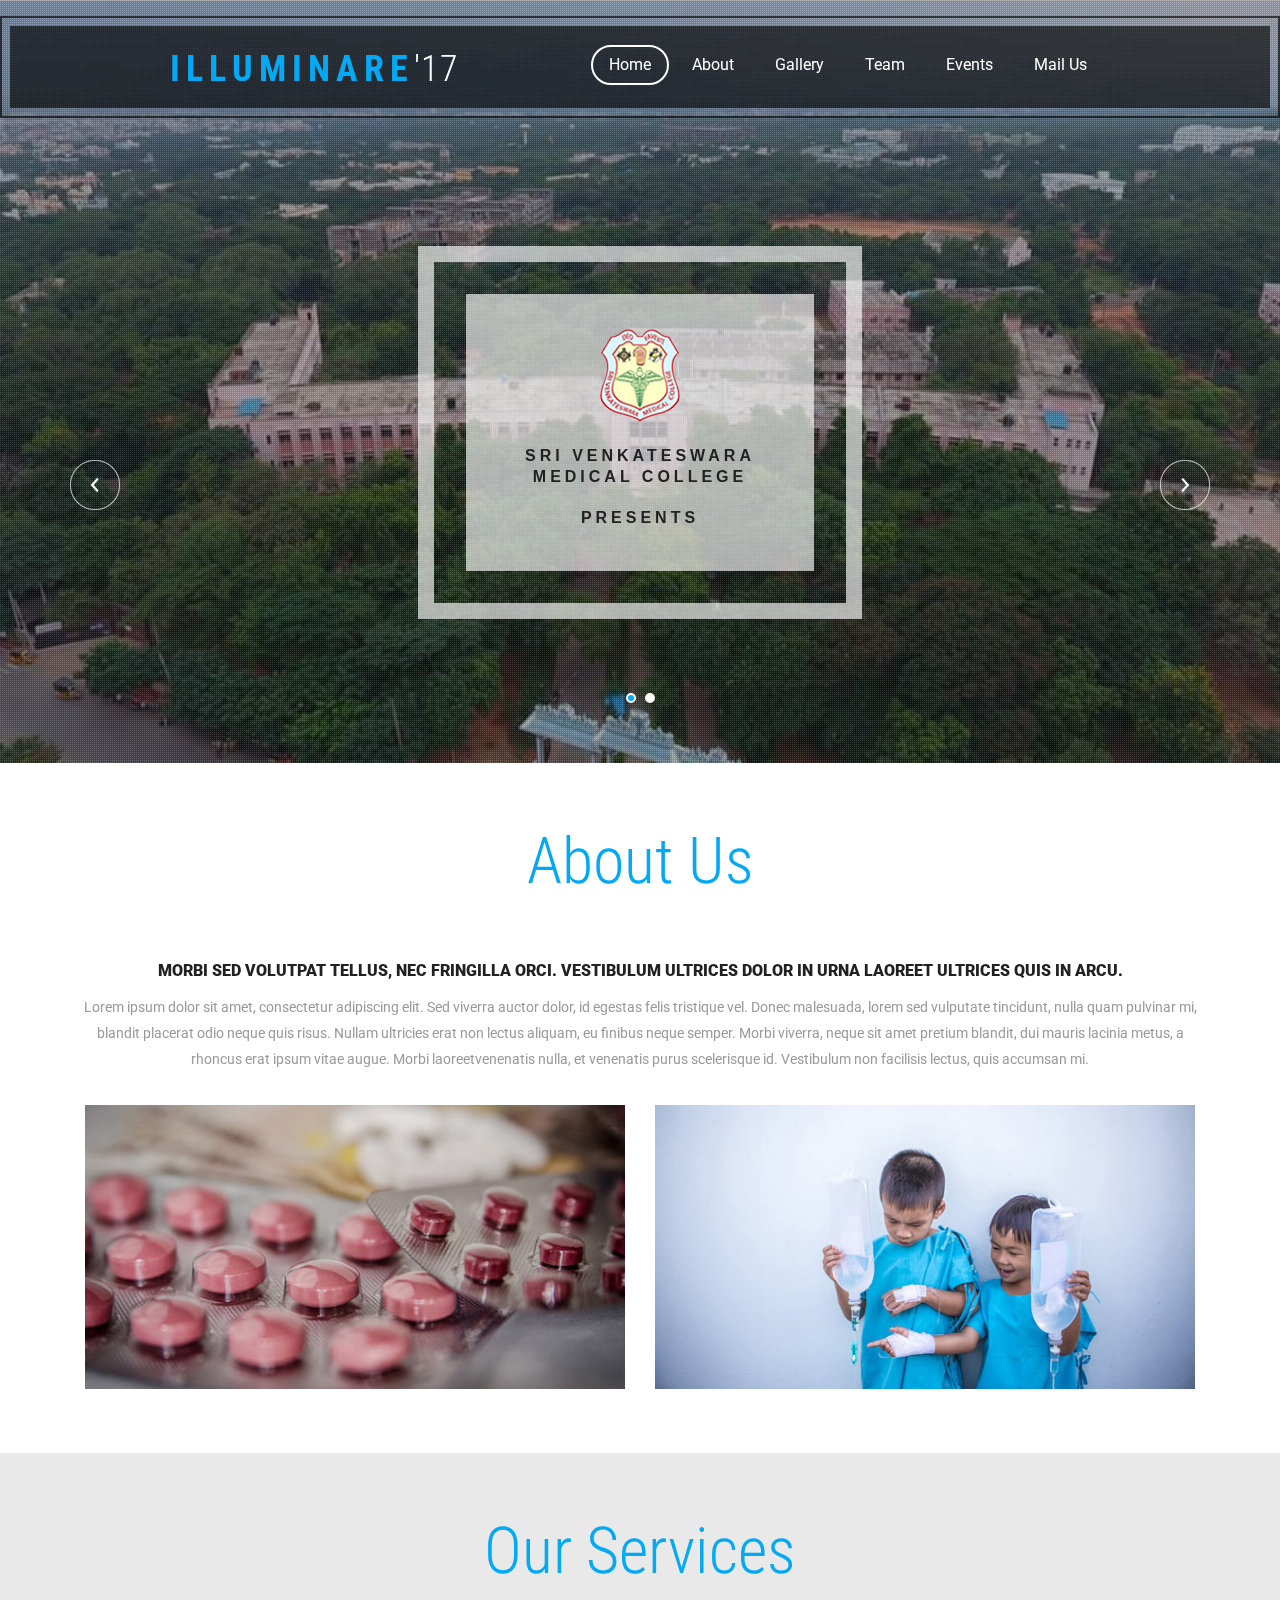
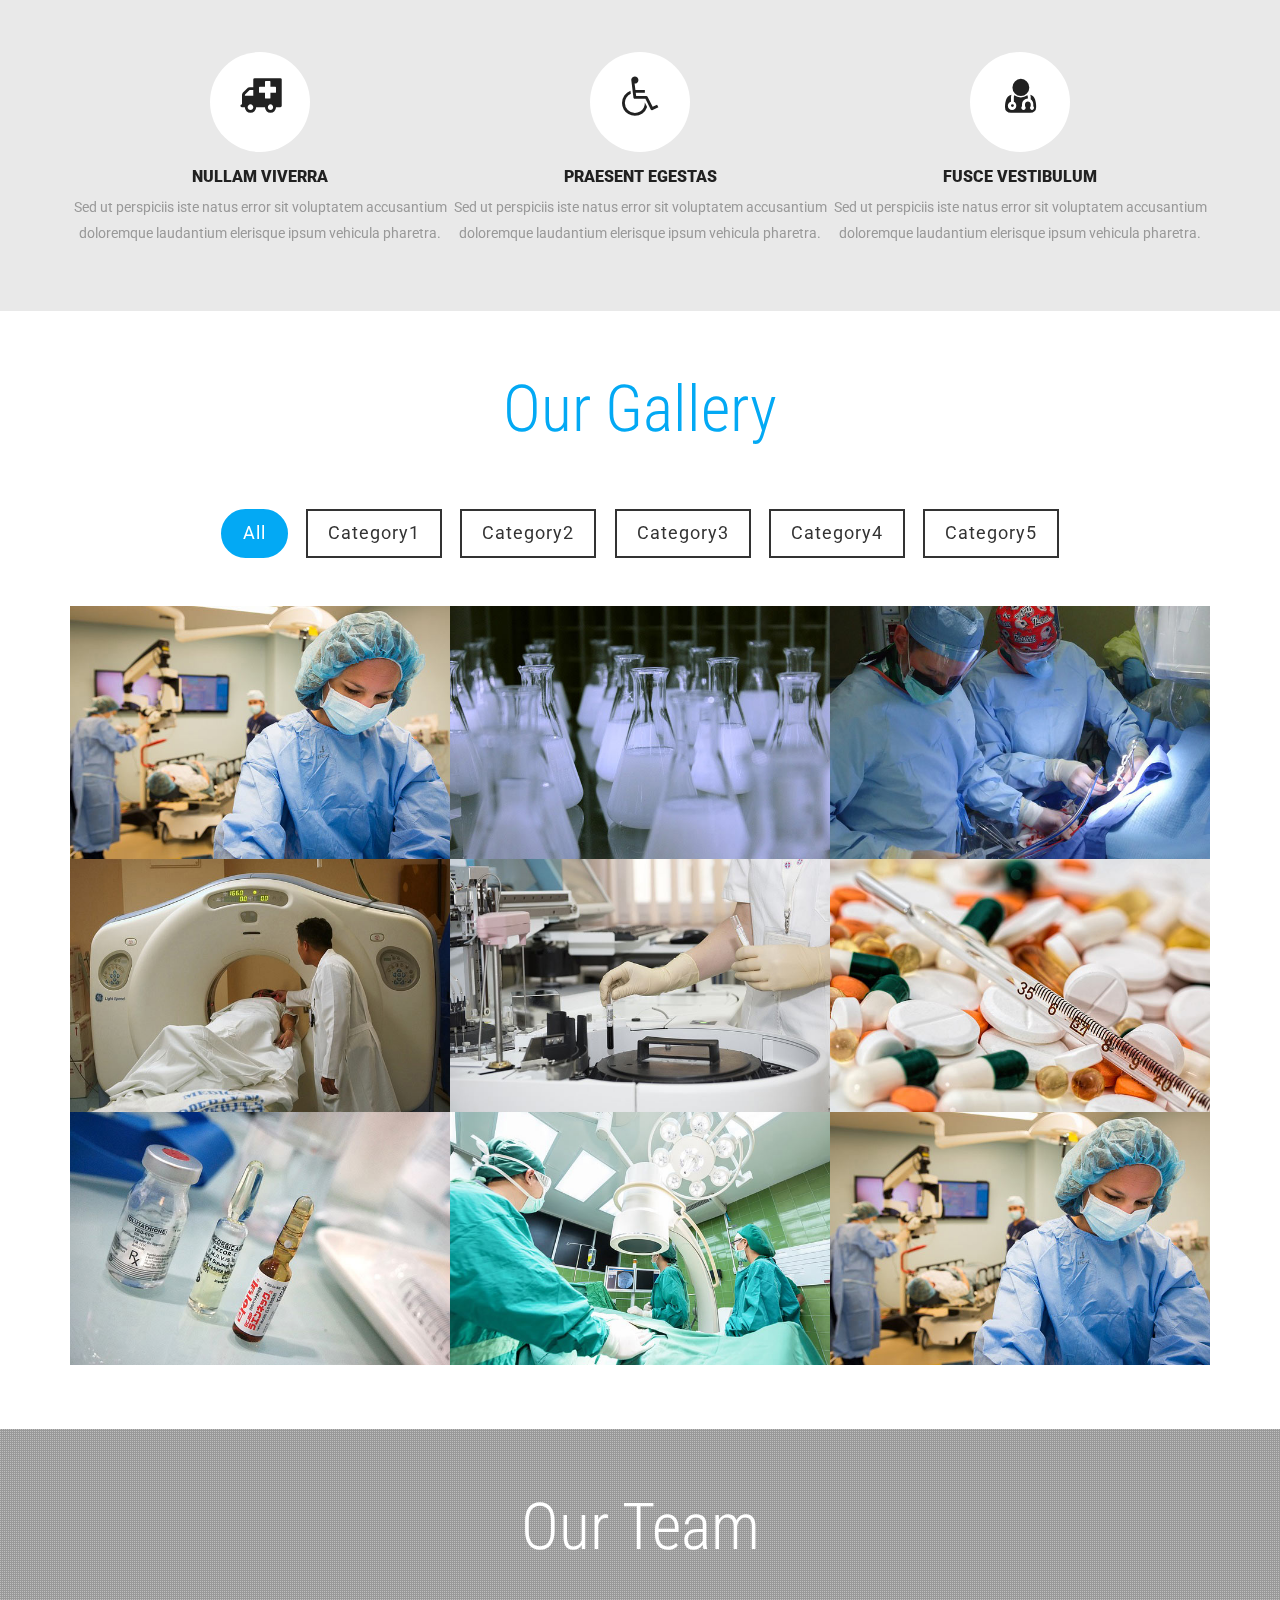
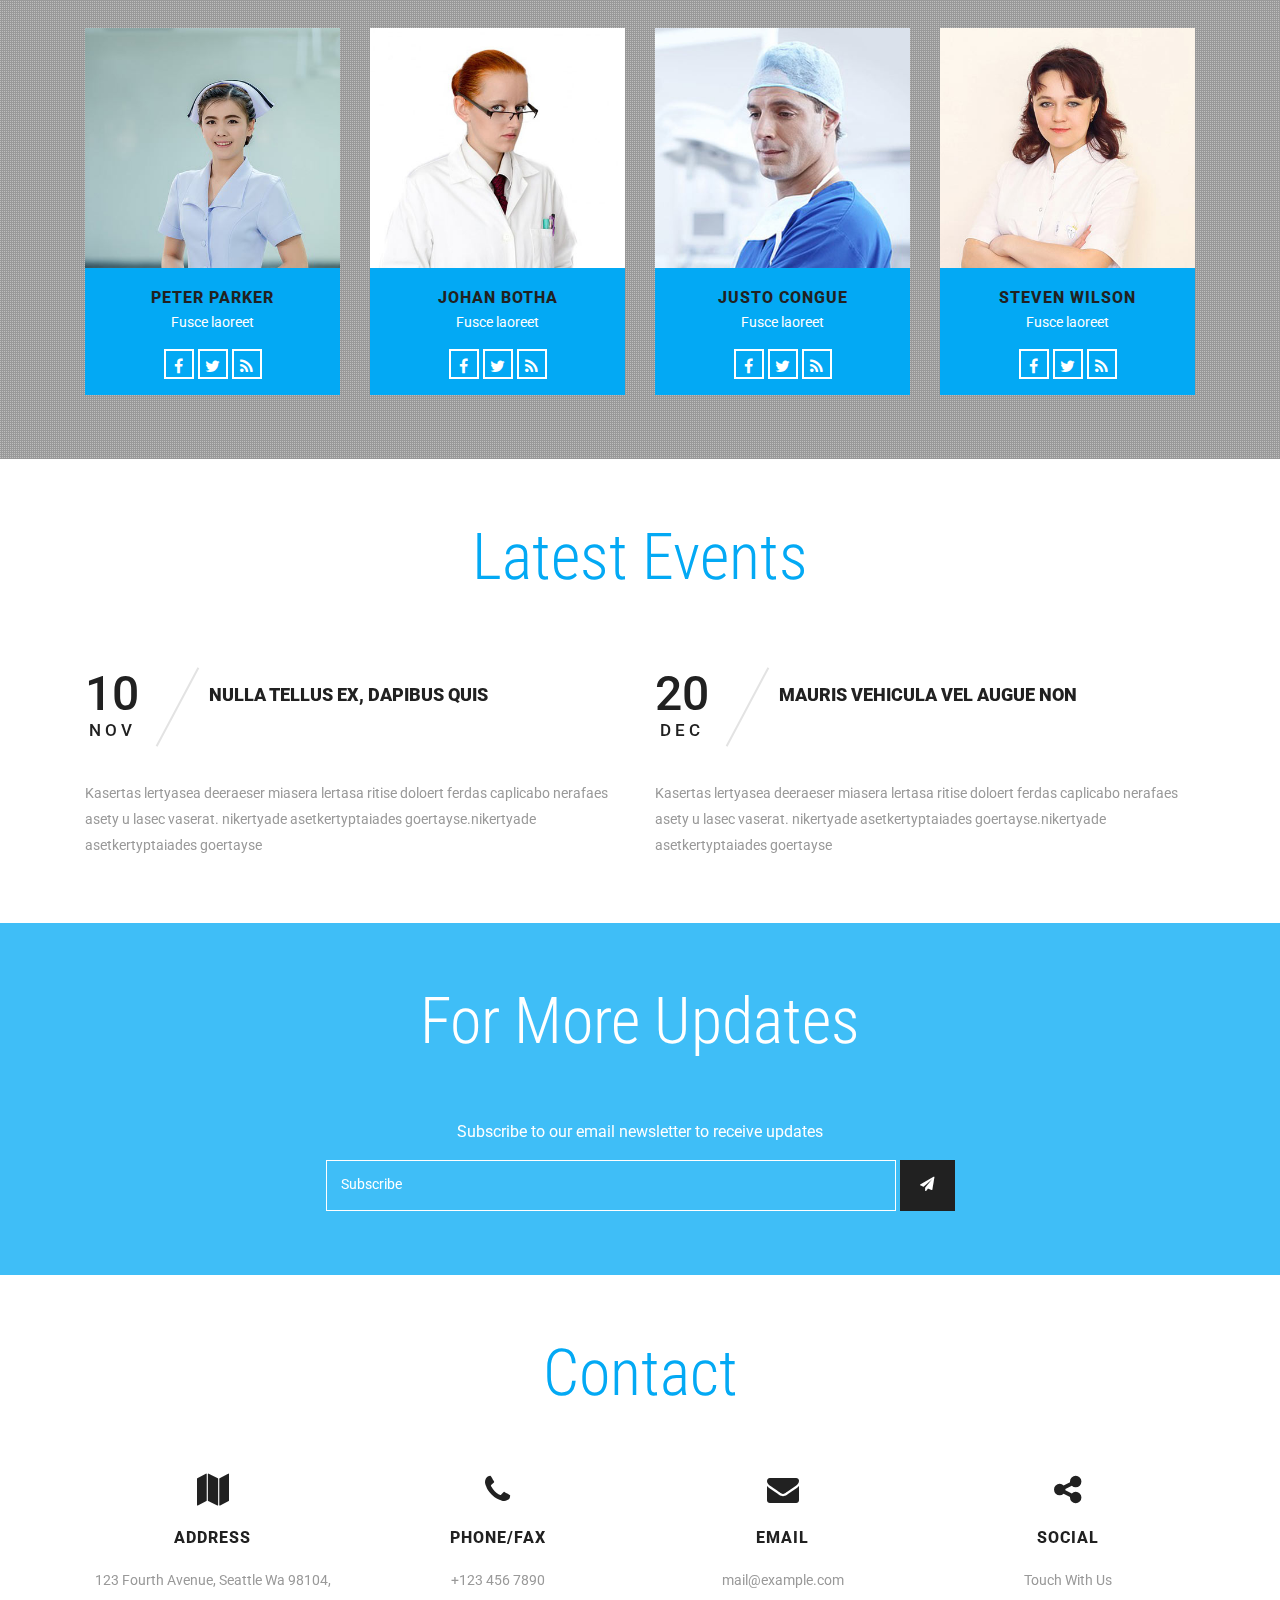
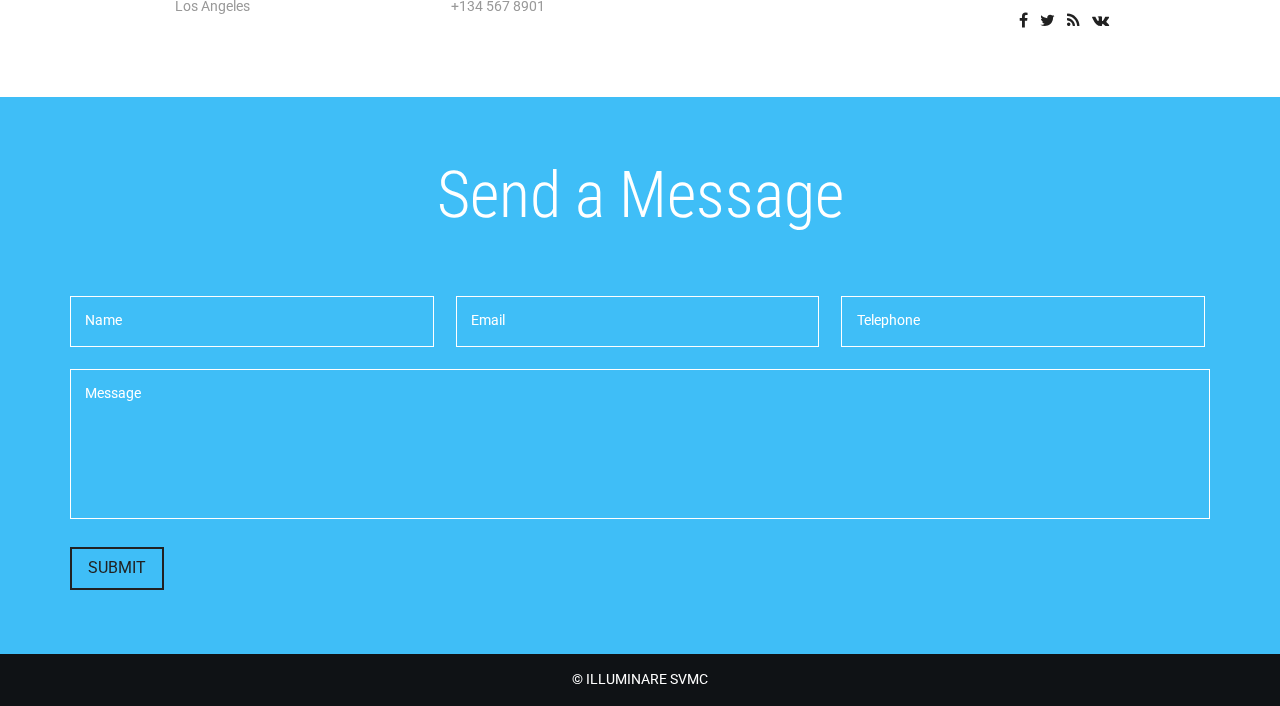
==== commit 1c42a574: "logo" ====
--- a/web/index.html
+++ b/web/index.html
@@ -93,6 +93,7 @@
 										<li>
 											<div class="w3ls-text">
 												<div class="w3ls-text-info">
+												<img src="images/logo.png">
 													<h3 style="font-size: 1.0em;
     font-family: 'Josefin Sans', sans-serif;
     text-transform: uppercase;
